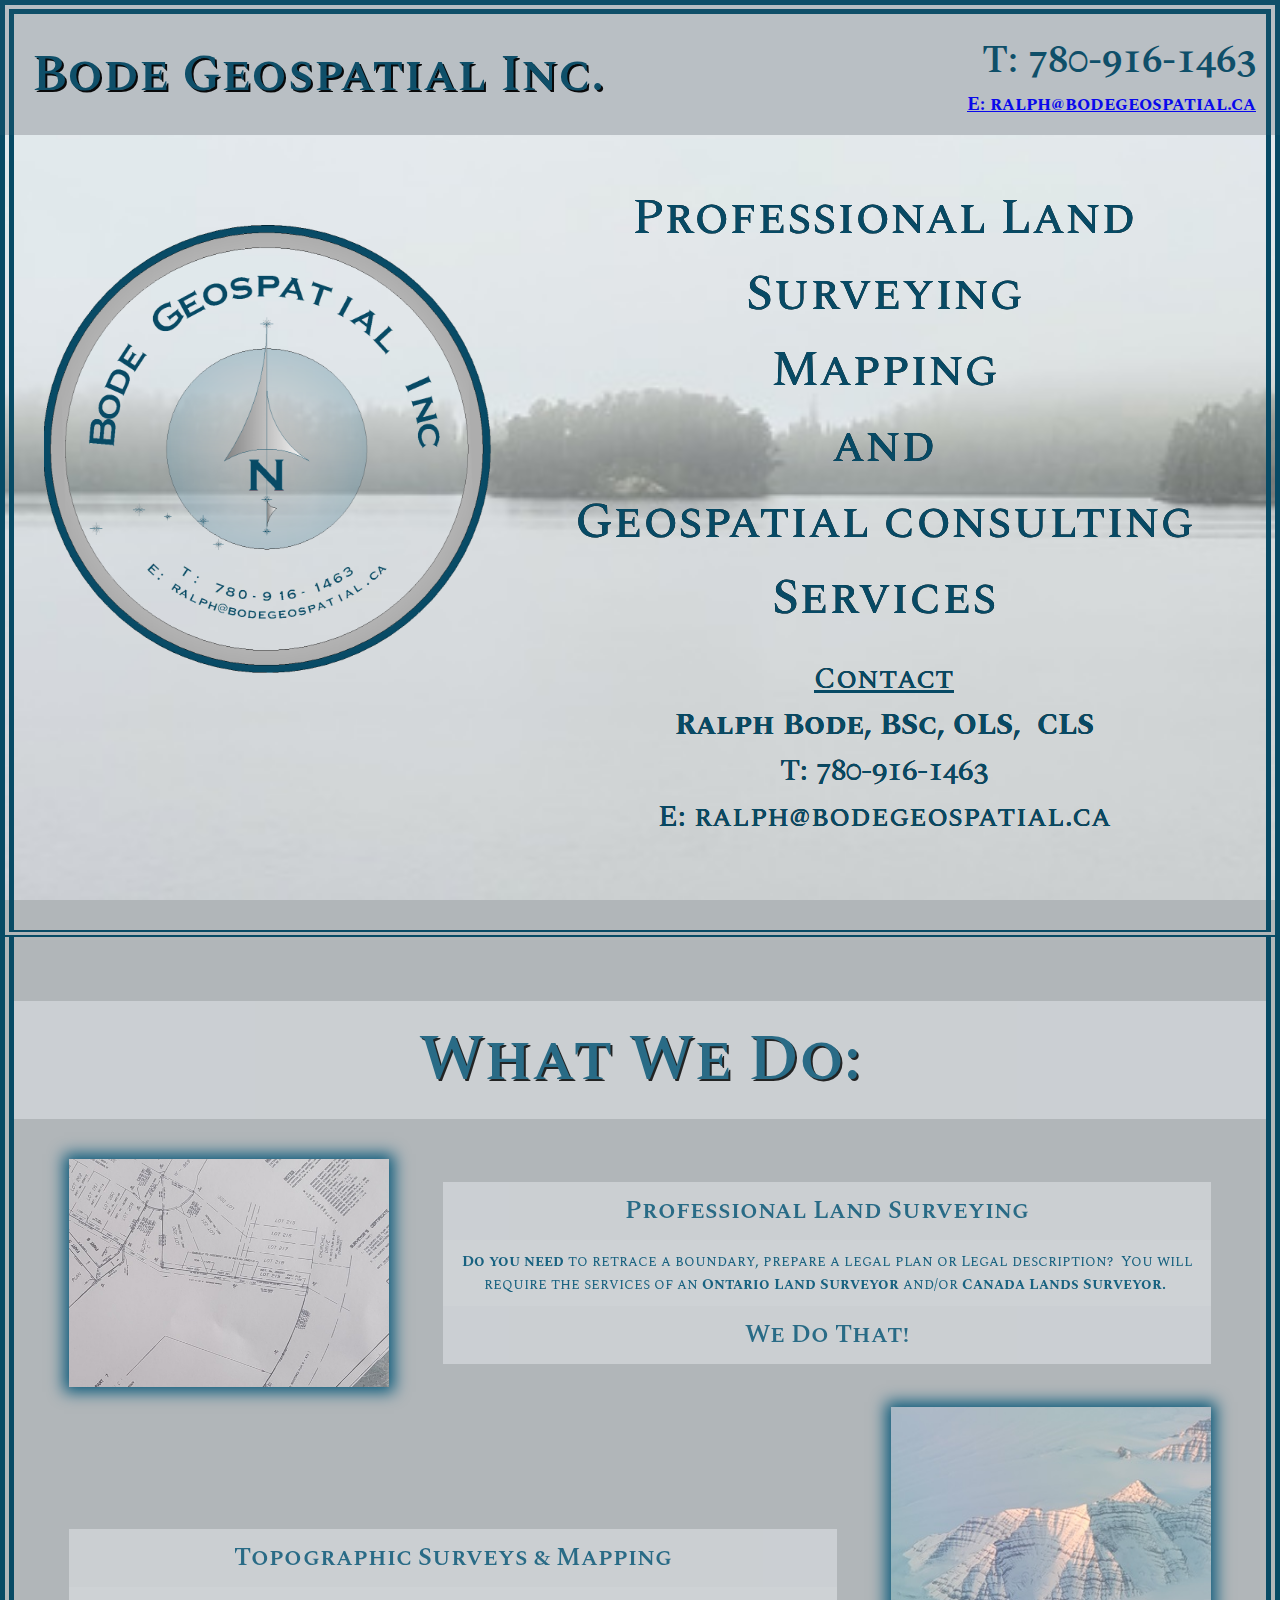
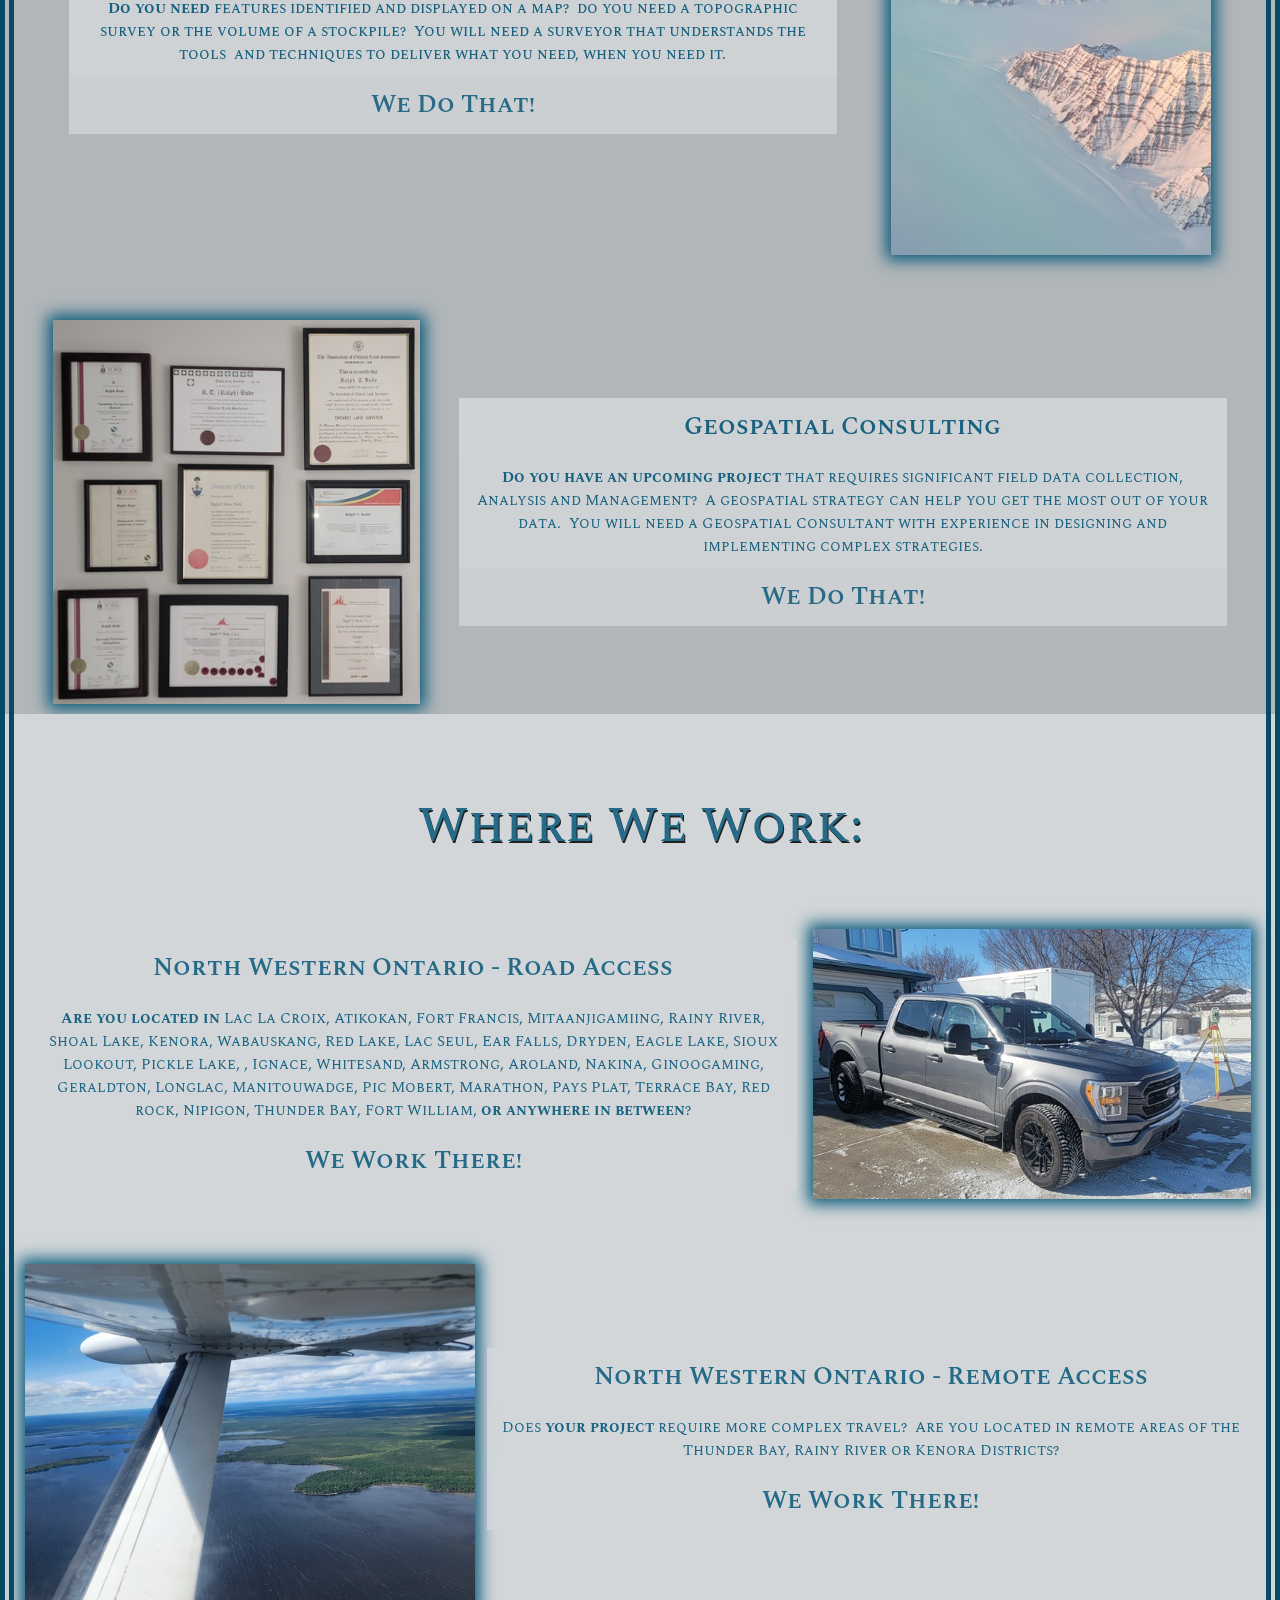
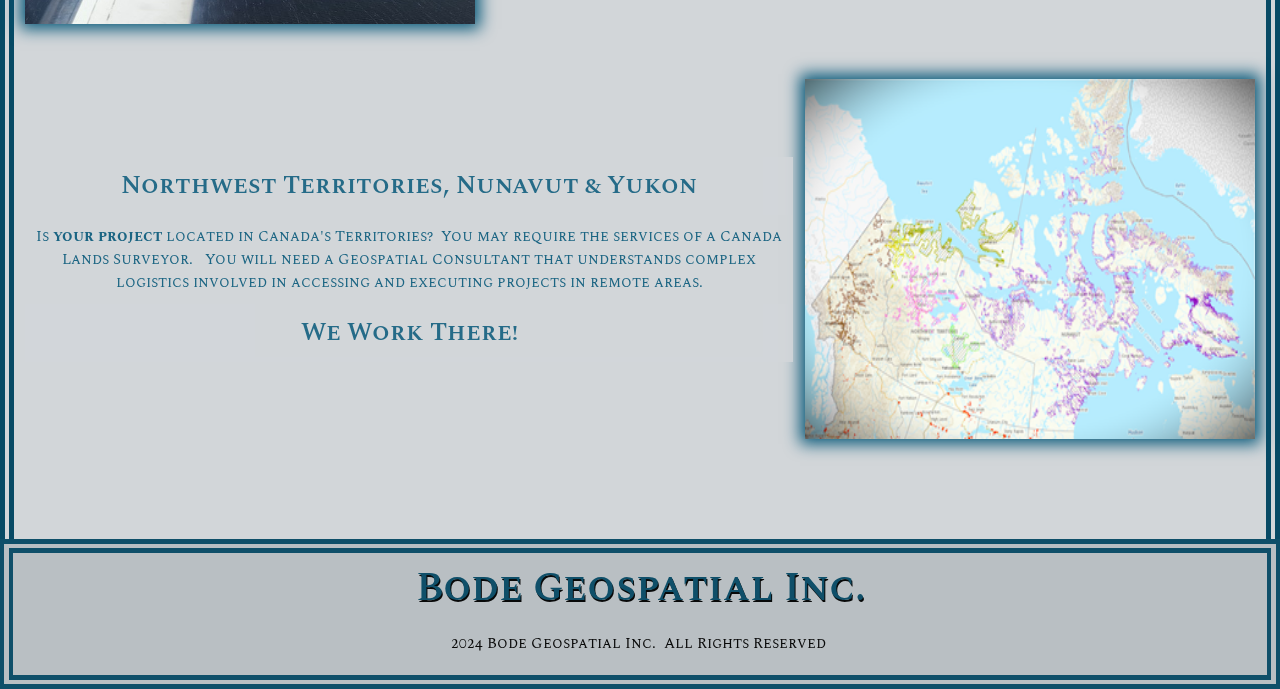
==== index.html @ edf8fe83 "Add files via upload" ====
<!DOCTYPE html>
<html lang="En">
<head>
<meta charset="UTF-8">
<link rel="stylesheet" href="./css/index-a00a3bfc1558c7605ed53b1653be57ac9bcfad22582eb0dd59c2060a86aa2cf5.css" />
<!-- For all browsers -->
<link rel="icon" type="image/png" sizes="32x32" href="assets/BGI-favicon-32x32.png">
<link rel="icon" type="image/png" sizes="16x16" href="assets/BGI-favicon-16x16.png">

<!-- For Google and Android -->
<link rel="icon" type="image/png" sizes="48x48" href="assets/BGI-favicon-48x48.png">
<link rel="icon" type="image/png" sizes="192x192" href="assets/BGI-favicon-192x192.png">

<!-- For iPad -->
<link rel="apple-touch-icon" type="image/png" sizes="167x167" href="assets/BGI-favicon-167x167.png">
<!-- For iPhone -->
<link rel="apple-touch-icon" type="image/png" sizes="180x180" href="assets/BGI-favicon-180x180.png">

<title>Land Surveys (Ontario & Canada Lands), Mapping & Geospatial Consulting</title>
<link rel="icon" href="/assets/" />
<meta name="description" property="description" content="Ontario Land Surveying, Canada Lands Surveying, Mapping & Geospatial Consulting throughout Northwestern Ontario, Yukon, Northwest Territories & Nunavut"/>
<meta name="og:title" property="og:title" content="Need a Canada/Ontario Land Surveyor that loves remote work?  "/>
<meta name="og:description" property="og:description" content="Bode Geospatial Inc: Remote Canada/Ontario Land Surveying Projects?  We do that!"/>
<meta name="og:image" property="og:image" content="http://bodegeospatial.ca/assets/BGI_Social_Media_510x510.jpg"/>
<link href="https://fonts.googleapis.com" rel="preconnect" ><link href="https://fonts.gstatic.com" rel="preconnect" crossorigin ><link href="https://fonts.googleapis.com/css?family=Balthazar:regular&display=swap" rel="stylesheet" ><link href="https://fonts.googleapis.com/css?family=Spectral+SC:regular,italic&display=swap" rel="stylesheet" ></head>
<body id="iu6t"><div id="iplan2"><b id="izwu3r">Bode Geospatial Inc.</b><div id="i4u4el"><div id="iwpbka">T: 780-916-1463</div><A href="mailto:" id="i9go5c">E: ralph@bodegeospatial.ca</A></div></div><div id="iuqq"><img id="ilrx" src="./assets/BGI_Logo_Round-Model_Rev0.png"/><SECTION id="Section" title="Section" class="Section"><DIV id="ijgl">Professional Land Surveying<br/>Mapping<br/>and <br/>Geospatial consulting Services<span id="i9r2w"></span><br/></DIV><DIV id="inth"><u>Contact</u><br/><b id="ihrnk">Ralph Bode, BSc, OLS,  CLS</b><br/>T: 780-916-1463<br/>E: ralph@bodegeospatial.ca</DIV></SECTION></div><div id="ijc5v"><div id="iehhf">What We Do:</div><div id="iylvx"><img id="i2t7f" src="./assets/BGI_Website_Plan_Partial.jpg"/><div id="iujfu"><div id="id6t1">Professional Land Surveying</div><div id="it0vo"><b id="ia8x4">Do you need</b> to retrace a boundary, prepare a legal plan or Legal description?  You will require the services of an <b id="ibmlp">Ontario Land Surveyor</b> and/or <b id="iskwu">Canada Lands Surveyor. </b></div><div id="ityxq">We Do That!</div></div></div><div id="iy2h5"><div id="ijglk"><div id="ikcd5">Topographic Surveys &amp; Mapping</div><div id="ir5dg"><b>Do you need</b> features identified and displayed on a map?  do you need a topographic survey or the volume of a stockpile?  You will need a surveyor that understands the tools  and techniques to deliver what you need, when you need it.</div><div id="iiogw">We Do That!</div></div><img src="./assets/BGI_Website_Greenland2.jpg" id="imn5i"/></div><div id="ioemj"><img src="./assets/BGI_Website_Licenses2.jpg" id="i0b0r"/><div id="ikgnr"><div id="ij839">Geospatial Consulting<br/></div><div id="i2fxy"><b id="iyngu">Do you have an upcoming project</b> that requires significant field data collection, Analysis and Management?  A geospatial strategy can help you get the most out of your data.  You will need a Geospatial Consultant with experience in designing and implementing complex strategies.</div><div id="i3ugt">We Do That!</div></div></div></div><div id="i4h02"><div id="ivlsh">Where We Work:</div><div id="iyse9"><div id="igr0y"><div id="i04fx">North Western Ontario - Road Access</div><div id="ikonh"><b id="it7th">Are you located in</b> Lac La Croix, Atikokan, Fort Francis, Mitaanjigamiing, Rainy River, Shoal Lake, Kenora, Wabauskang, Red Lake, Lac Seul, Ear Falls, Dryden, Eagle Lake, Sioux Lookout, Pickle Lake, , Ignace, Whitesand, Armstrong, Aroland, Nakina, Ginoogaming, Geraldton, Longlac, Manitouwadge, Pic Mobert, Marathon, Pays Plat, Terrace Bay, Red rock, Nipigon, Thunder Bay, Fort William, <b id="i9mhh">or anywhere in between</b>?</div><div id="idnxh">We Work There!</div></div><img src="./assets/BGI_Website_TruckTrailer_Logo.jpeg" id="i6o1d"/></div><div id="iypsm"><img src="./assets/BGI_Website_Airplane.jpg" id="ijr9v"/><div id="iim93"><div id="innvn">North Western Ontario - Remote Access</div><div id="ipxv7">Does <b id="ilrqsy">your project</b> require more complex travel?  Are you located in remote areas of the Thunder Bay, Rainy River or Kenora Districts?</div><div id="iq056">We Work There!</div></div></div><div id="ij0ru"><div id="i91f9"><div id="iyr5n">Northwest Territories, Nunavut &amp; Yukon<br/></div><div id="i2oil">Is <b id="imn2io">your project</b> located in Canada's Territories?  You may require the services of a Canada Lands Surveyor.   You will need a Geospatial Consultant that understands complex logistics involved in accessing and executing projects in remote areas.</div><div id="iar0e">We Work There!</div></div><img src="./assets/BGI_Website_TerritoryMap.png" id="izjro"/></div></div><div id="i4cft"><b id="iswt9p">Bode Geospatial Inc.</b><span id="ico9js">2024 Bode Geospatial Inc.  All Rights Reserved </span><div id="i00ad2"></div></div></body>
</html>
---- css/index-a00a3bfc1558c7605ed53b1653be57ac9bcfad22582eb0dd59c2060a86aa2cf5.css ----
* { box-sizing: border-box; } body {margin: 0;}#iuqq{min-height:15vh;background-repeat:repeat;background-position:center top;background-attachment:fixed;background-size:cover;background-image:url(../assets/BGI_Website_FoggyLake.jpg);border:13px none #074a65;height:auto;display:flex;flex-direction:row;align-items:stretch;font-family:"Balthazar", serif;font-weight:800;color:#08597a;flex-wrap:nowrap;max-width:100%;justify-content:space-between;background-color:#d2d6d9;border-top:0px solid #074a65;border-right:14px double #074a65;border-left:14px double #074a65;border-bottom:7px double #074a65;padding:0px 0px 0px 0px;margin:0 0px 0px 0px;width:100%;position:relative;top:15vh;font-size:4px;}#Section{float:none;max-width:auto;border:0px solid #dd1414;position:static;flex-basis:auto;order:0;align-self:auto;left:auto;display:flex;flex-direction:row;margin:5vh 0px 10vh 0px;justify-content:space-around;color:#074a65;font-family:"Spectral SC", serif;text-shadow:0px 0px 0px black;flex-wrap:wrap;align-items:center;align-content:space-between;text-align:center;font-size:3vw;padding:0vh 30px 0vh 30px;height:auto;}#ijgl{padding:0vh 0px 0vh 0px;text-align:center;word-break:normal;font-family:"Spectral SC", serif;flex-grow:0;float:none;font-weight:500;font-size:50px;text-shadow:0px 0px 0 black;}#inth{padding:20px 0px 0px 0px;float:none;text-align:center;font-family:"Spectral SC", serif;font-weight:500;font-size:30px;}#ilrx{color:black;display:flex;position:relative;top:10vh;width:35vw;height:35vw;object-position:left center;float:none;flex-direction:row;justify-content:center;flex-grow:0;object-fit:fill;padding:0px 0px 0px 0px;margin:0px 10px 0px 30px;}#iu6t{background-repeat:repeat;background-position:left top;background-attachment:scroll;background-size:auto;background-image:none;background-color:#b1b6b9;}#ijc5v{min-height:100px;background-color:#d2d6d9;border-left:14px double #074a65;border-right:14px double #074a65;max-width:auto;display:block;flex-direction:column;flex-wrap:nowrap;justify-content:flex-start;padding:5% 0px 0px 0px;background-repeat:repeat;background-position:left top;background-attachment:fixed;background-size:cover;background-image:url(../assets/BGI_Website_Calculator.jpg);position:relative;margin:0px 0 0 0;top:15vh;}#iehhf{padding:10px 10px 10px 10px;height:auto;font-family:"Spectral SC", serif;font-size:5vw;color:#08597a;text-align:center;margin:0px 0px 30px 0px;flex-basis:auto;position:static;bottom:auto;outline:medium none none;background-color:#d2d6d9;opacity:0.8;font-weight:600;text-shadow:1.5px 1.5px 0px black;width:100%;display:block;align-self:center;}#iylvx{min-height:100px;display:flex;position:relative;flex-direction:row;flex-wrap:wrap-reverse;justify-content:space-evenly;align-content:space-between;align-items:center;padding:0 auto auto auto;margin:0px 0px 0px 0px;top:auto;}#i2t7f{color:black;max-width:25vw;height:auto;width:25vw;display:block;position:static;flex-wrap:nowrap;align-content:flex-start;margin:10px 0px 10px 0px;background-color:#d2d6d9;object-fit:fill;box-shadow:0px 0px 15px 5px #08597a ;flex-basis:auto;}#it0vo{padding:10px;float:none;width:60vw;text-align:center;font-family:"Spectral SC", serif;font-size:15px;position:static;background-color:#d2d6d9;opacity:0.9;color:#08597a;}#id6t1{padding:10px;float:none;text-align:center;width:60vw;font-size:25px;font-family:"Spectral SC", serif;font-weight:600;display:block;position:static;align-items:center;justify-content:center;background-color:#d2d6d9;opacity:0.8;z-index:1;color:#08597a;}#ityxq{padding:10px 10px 10px 10px;float:none;width:60vw;text-align:center;font-family:"Spectral SC", serif;font-weight:600;font-size:25px;display:block;position:static;background-color:#d2d6d9;opacity:0.8;color:#08597a;}#ij839{padding:10px;float:none;text-align:center;width:60vw;font-size:25px;font-family:"Spectral SC", serif;font-weight:600;position:static;display:block;justify-content:center;opacity:0.9;background-color:#d2d6d9;color:#08597a;}#i2fxy{padding:10px;float:none;width:60vw;text-align:center;font-family:"Spectral SC", serif;font-size:15px;background-color:#d2d6d9;border-top:0px solid;opacity:0.9;color:#08597a;}#iiogw{padding:10px;float:none;width:60vw;text-align:center;font-family:"Spectral SC", serif;font-weight:600;font-size:25px;background-color:#d2d6d9;opacity:0.8;color:#08597a;}#i0b0r{color:black;max-width:30vw;height:30vw;width:auto;margin:10px 0px 10px 0px;box-shadow:0 0 15px 5px #08597a ;flex-basis:auto;}#ioemj{min-height:100px;display:flex;position:relative;justify-content:space-evenly;align-items:center;height:auto;margin:0px 0px 0px 0px;align-content:space-between;padding:5vh 0px 0px 0px;flex-wrap:wrap-reverse;}#ikcd5{padding:10px;float:none;text-align:center;width:60vw;font-size:25px;font-family:"Spectral SC", serif;font-weight:600;background-color:#d2d6d9;opacity:0.8;color:#08597a;}#ir5dg{padding:10px;float:none;width:60vw;text-align:center;font-family:"Spectral SC", serif;font-size:15px;background-color:#d2d6d9;opacity:0.9;font-weight:500;color:#08597a;}#imn5i{color:black;max-width:25vw;height:auto;width:25vw;float:none;display:block;justify-content:center;position:static;flex-basis:auto;margin:10px 0px 10px 0px;box-shadow:0 0 15px 5px #08597a ;}#iy2h5{min-height:100px;display:flex;position:relative;height:auto;align-items:center;justify-content:space-evenly;align-content:space-between;padding:5vh auto auto auto;margin:0px 0px 0px 0px;flex-direction:row;flex-wrap:wrap;}#ivlsh{padding:10px 10px 10px 10px;height:auto;font-family:"Spectral SC", serif;font-size:50px;color:#08597a;text-align:center;margin:0px 0px 0vh 0px;column-count:1;border-top:1 solid;background-color:#d2d6d9;font-weight:500;opacity:0.85;text-shadow:1.5px 1.5px 0 black;width:100%;top:auto;position:relative;}#i04fx{padding:10px;float:none;text-align:center;width:60vw;font-size:25px;font-family:"Spectral SC", serif;font-weight:600;background-color:#d2d6d9;opacity:0.85;color:#08597a;}#ikonh{padding:10px;float:none;width:60vw;text-align:center;font-family:"Spectral SC", serif;font-size:15px;background-color:#d2d6d9;opacity:0.9;color:#08597a;}#idnxh{padding:10px;float:none;width:60vw;text-align:center;font-family:"Spectral SC", serif;font-weight:600;font-size:25px;background-color:#d2d6d9;opacity:0.85;color:#08597a;}#i6o1d{color:black;max-width:40vw;height:30vh;width:auto;margin:10px 0px 10px 0px;box-shadow:0 0 15px 5px #08597a ;}#iyse9{min-height:100px;display:flex;position:relative;justify-content:space-evenly;align-items:center;align-content:space-between;padding:5vh 0px 0px 0px;}#innvn{padding:10px;float:none;text-align:center;width:60vw;font-size:25px;font-family:"Spectral SC", serif;font-weight:600;background-color:#d2d6d9;opacity:0.85;color:#08597a;}#ipxv7{padding:10px;float:none;width:60vw;text-align:center;font-family:"Spectral SC", serif;font-size:15px;background-color:#d2d6d9;opacity:0.9;color:#08597a;}#iq056{padding:10px;float:none;width:60vw;text-align:center;font-family:"Spectral SC", serif;font-weight:600;font-size:25px;background-color:#d2d6d9;opacity:0.85;color:#08597a;}#ijr9v{color:black;max-width:50vw;height:40vh;width:50vh;float:none;margin:10px 0px 0px 0px;box-shadow:0 0 15px 5px #08597a ;padding:0px 0px 0px 0px;}#iypsm{min-height:100px;align-self:auto;position:relative;display:flex;justify-content:space-evenly;align-items:center;align-content:space-around;padding:5vh 0px 0px 0px;}#iyr5n{padding:10px;float:none;text-align:center;width:60vw;font-size:25px;font-family:"Spectral SC", serif;font-weight:600;background-color:#d2d6d9;opacity:0.85;color:#08597a;}#i2oil{padding:10px;float:none;width:60vw;text-align:center;font-family:"Spectral SC", serif;font-size:15px;background-color:#d2d6d9;opacity:0.9;color:#08597a;}#iar0e{padding:10px;float:none;width:60vw;text-align:center;font-family:"Spectral SC", serif;font-weight:600;font-size:25px;background-color:#d2d6d9;opacity:0.85;color:#08597a;}#izjro{color:black;max-width:50vw;height:40vh;width:50vh;margin:10px 0px 10px 0;box-shadow:0 0 15px 5px #08597a ;padding:0px 0px 0px 0;}#ij0ru{min-height:100px;display:flex;position:relative;justify-content:space-evenly;align-items:center;align-content:space-around;padding:5vh 0px 10vh 0px;}#i4h02{min-height:100px;background-color:#d2d6d9;border-left:14px double #074a65;border-right:14px double #074a65;height:auto;position:relative;display:block;flex-direction:column;margin:0 0px 0px 0px;align-content:flex-start;flex-wrap:nowrap;align-items:center;padding:5% 0px 0px 0px;background-repeat:repeat;background-position:left top;background-attachment:fixed;background-size:cover;background-image:url(../assets/BGI_Website_BearingTree.jpg);top:15vh;}#iujfu{min-height:100px;width:auto;display:block;flex-direction:column;justify-content:flex-start;align-items:center;padding:0px 0 0 0;}#ijglk{min-height:100px;flex-basis:auto;padding:0px 0px 0px 0px;}#ikgnr{min-height:100px;display:block;position:static;flex-direction:column;padding:0px 0 0 0;}#i3ugt{padding:10px;float:none;width:60vw;text-align:center;font-family:"Spectral SC", serif;font-weight:600;font-size:25px;background-color:#d2d6d9;opacity:0.8;position:static;color:#08597a;}#igr0y{min-height:100px;padding:0px 0 0 0;}#iim93{min-height:100px;}#i91f9{min-height:100px;}#i4cft{min-height:150px;position:relative;height:150px;display:flex;justify-content:space-evenly;align-content:center;align-items:center;max-width:auto;width:100%;border:13px double #074a65;z-index:10;background-color:#bac0c4;opacity:0.95;font-family:"Spectral SC", serif;flex-direction:column;border-top:14px double #074a65;border-bottom:14px double #074a65;border-left:1 double;top:15vh;}#iswt9p{font-family:"Spectral SC", serif;font-weight:600;font-size:40px;text-shadow:1.5px 1.5px 0 black;color:#074a65;padding:5px 0px 0px 0px;margin:0px 0px 0px 0px;display:flex;align-content:space-around;height:10vh;justify-content:center;width:100%;}#izwu3r{font-family:"Spectral SC", serif;font-weight:600;font-size:4vw;text-shadow:1.5px 1.5px 0 black;height:auto;position:static;text-align:left;display:flex;align-items:center;color:#074a65;justify-content:center;align-content:flex-start;padding:0vh 2vh 0px 2vh;}#iwpbka{padding:1.5vh 10px 0px 10px;font-weight:600;font-family:"Spectral SC", serif;height:auto;font-size:3vw;color:#074a65;}#i9go5c{padding:0px 10px 1.5vh 10px;font-weight:700;font-family:"Spectral SC", serif;height:auto;font-size:1.5vw;}#iplan2{min-height:100px;position:fixed;height:15vh;display:flex;justify-content:space-between;align-content:stretch;align-items:center;max-width:100%;width:100%;border:13px double #074a65;z-index:10;background-color:#bac0c4;opacity:0.95;font-family:"Spectral SC", serif;flex-direction:row;border-top:14px double #074a65;border-bottom:0px solid;border-left:14px double #074a65;border-right:14px double #074a65;flex-wrap:nowrap;}#i00ad2{padding:0px 0px 10px 0px;font-family:"Spectral SC", serif;font-size:4vh;font-weight:600;display:flex;justify-content:center;align-content:flex-end;margin:0 0 10px 0;}#i4u4el{min-height:50px;display:flex;flex-direction:column;justify-content:flex-start;align-items:flex-end;align-content:space-around;}#ico9js{font-size:15px;}@media (max-width: 992px){#ivlsh{position:relative;padding:10px 10px 10px 10px;}#iehhf{position:relative;padding:10px 10px 10px 10px;margin:auto 0px 5% 0px;height:auto;top:auto;flex-basis:auto;width:100%;}#ijc5v{padding:5vh 0px 0px 0px;display:flex;position:relative;justify-content:space-between;align-items:stretch;align-content:center;flex-direction:column;background-repeat:repeat;background-position:left top;background-attachment:fixed;background-size:cover;background-image:url(../assets/BGI_Website_Calculator.jpg);top:15vh;}#ij0ru{justify-content:space-around;align-content:stretch;align-items:center;padding:5vh 0px 10vh 0px;flex-wrap:wrap;margin:5vh 0px 0px 0px;}#iuqq{border-top:7px none #074a65;position:relative;display:flex;background-repeat:repeat;background-position:center top;background-attachment:fixed;background-size:cover;background-image:url(../assets/BGI_Website_FoggyLake.jpg);flex-wrap:wrap;justify-content:center;min-height:auto;top:20vh;max-width:auto;width:auto;}#iylvx{align-content:space-around;flex-wrap:wrap-reverse;justify-content:center;padding:5vh auto 5vh auto;display:flex;align-self:center;flex-basis:auto;margin:0vh 0px auto 0px;position:relative;align-items:center;}#i6o1d{width:60%;height:auto;position:relative;max-width:60%;}#iyse9{align-content:space-around;align-items:stretch;flex-wrap:wrap;}#ijr9v{max-width:50%;width:50%;height:auto;}#iypsm{flex-wrap:wrap-reverse;padding:5vh 0px 0px 0px;}#iy2h5{flex-wrap:wrap;padding:0vh auto 0vh auto;align-content:space-around;align-items:center;margin:5vh 0px auto 0px;}#ioemj{flex-wrap:wrap-reverse;align-items:center;align-content:space-around;margin:auto 0px auto 0px;}#i2t7f{align-content:center;align-items:center;height:auto;width:60%;max-width:60%;}#imn5i{height:50vh;width:60%;max-width:60%;margin:10px 0px 10px 0px;}#izjro{width:60%;height:auto;max-width:60%;}#i0b0r{height:auto;width:50%;max-width:50%;}#id6t1{position:relative;width:70vw;font-size:30px;padding:auto auto auto auto;}#iswt9p{font-size:2.5em;}#i4cft{height:13vh;width:auto;max-width:auto;top:15vh;}#ilrx{height:40vw;top:5vh;width:40vw;padding:0 0px 0px 0px;margin:20px 10px 20px 10px;}#ij839{width:50vw;font-size:30px;}#iujfu{display:flex;width:80vw;}#it0vo{width:80vw;font-size:20px;}#ityxq{width:30vw;font-size:20px;}#iiogw{width:30vw;font-size:30px;}#ikcd5{width:60vw;font-size:30px;}#ijglk{display:flex;flex-direction:column;width:80vw;align-items:center;}#ir5dg{width:80vw;font-size:20px;}#ikgnr{display:flex;align-items:center;width:80vw;}#i2fxy{width:80vw;font-size:20px;}#i3ugt{font-size:30px;width:30vw;}#i04fx{font-size:30px;width:70vw;}#igr0y{display:flex;align-items:center;width:80vw;flex-direction:column;}#ikonh{font-size:20px;width:80vw;}#idnxh{width:30vw;font-size:30px;}#innvn{width:70vw;font-size:30px;}#iim93{display:flex;flex-direction:column;align-items:center;width:80vw;}#ipxv7{font-size:20px;width:80vw;}#iq056{font-size:30px;width:50vw;}#iyr5n{width:70vw;font-size:30px;}#i91f9{display:flex;flex-direction:column;align-items:center;width:80vw;}#i2oil{font-size:20px;width:80vw;}#iar0e{font-size:30px;width:30vw;}#i00ad2{font-size:0.5vh;}#izwu3r{font-size:5vw;padding:0vh 0vh 0px 0vh;width:100%;overflow:hidden;}#i4h02{background-repeat:repeat;background-position:left top;background-attachment:fixed;background-size:cover;background-image:url(../assets/BGI_Website_BearingTree.jpg);position:relative;top:15vh;}#iplan2{min-height:20vh;flex-direction:column;justify-content:space-between;align-items:center;height:15vh;top:auto;flex-wrap:nowrap;max-width:auto;overflow:auto;}#Section{height:auto;width:auto;margin:5vh 0px 5vh 0px;}#ijgl{display:flex;flex-wrap:wrap;font-size:5vh;align-items:center;align-content:center;}#inth{font-size:3vh;}#i4u4el{justify-content:center;align-items:center;margin:0px 0px 1.5vh 0px;padding:0px 0px 0 0px;}#i9go5c{font-size:2vw;}#iwpbka{font-size:3vw;padding:0vh 10px 0px 10px;}}@media (max-width: 768px){#ilrx{top:5vh;margin:auto auto 10% auto;}#izjro{width:80%;max-width:80%;height:auto;}#i2t7f{width:60%;max-width:60%;height:auto;}#imn5i{max-width:60%;height:auto;width:60%;margin:10px 0px 10px 0px;}#ijgl{padding:5vh 0px 0 0px;}#i9go5c{font-size:2.5vw;padding:0px 10px 0 10px;}#iuqq{width:auto;position:relative;top:150px;}#izwu3r{display:flex;width:100%;font-size:5vw;flex-wrap:wrap;flex-direction:row;align-content:stretch;padding:0.5vh auto 0px auto;}#inth{font-size:4vw;padding:20px 0px 60px 0px;}#Section{height:50%;position:static;justify-content:center;align-content:flex-start;align-items:center;padding:0vh 30px 0vh 30px;margin:0vh 0px 10vh 0px;}#id6t1{width:70vw;display:flex;font-size:4vw;color:#074a65;}#iujfu{width:80%;display:flex;}#it0vo{width:80vw;font-size:2.5vw;color:#074a65;}#ityxq{font-size:3vw;color:#074a65;}#ikcd5{width:80vw;font-size:4vw;color:#074a65;}#ijglk{display:flex;width:80vw;flex-direction:column;align-items:center;}#ir5dg{width:80vw;font-size:2.5vw;color:#074a65;}#iiogw{font-size:3vw;color:#074a65;}#ij839{font-size:4vw;width:60vw;color:#074a65;}#ikgnr{display:flex;align-items:center;width:80vw;}#iplan2{align-content:stretch;flex-direction:column;align-items:center;justify-content:space-between;height:150px;width:100%;max-width:auto;}#iwpbka{display:flex;justify-content:center;color:#074a65;font-size:4.5vw;padding:5px 10px 0px 10px;}#iyr5n{font-size:4vw;color:#074a65;}#i2fxy{font-size:2.5vw;color:#074a65;}#i3ugt{color:#074a65;}#i04fx{width:80vw;font-size:3.5vw;color:#074a65;}#innvn{font-size:3.5vw;width:80vw;color:#074a65;}#ipxv7{font-size:2.5vw;color:#074a65;}#ikonh{font-size:2.5vw;color:#074a65;}#i2oil{font-size:2.5vw;color:#074a65;}#i0b0r{width:60%;height:auto;max-width:60%;margin:10px 0px 10px 0px;}#i6o1d{width:80%;max-width:80%;}#ijr9v{width:60%;max-width:60%;height:auto;}#iq056{color:#074a65;}#iar0e{color:#074a65;}#iehhf{margin:auto auto 5% auto;width:100%;position:static;display:block;}#ijc5v{padding:5% 0px 0px 0px;position:relative;top:20vh;}#ivlsh{width:100%;position:static;}#i00ad2{flex-direction:row;}#i4u4el{align-items:center;padding:0px 0px 2vh 0px;margin:0px 0px 0px 0px;}#i4h02{position:relative;}}@media (max-width: 480px){#iuqq{justify-content:space-evenly;flex-direction:row;width:100%;display:flex;position:relative;top:150px;max-width:auto;}#ijgl{font-size:25px;padding:30px 0px 10px 0px;position:static;}#iwpbka{padding:auto auto 50px auto;display:flex;flex-direction:column;justify-content:flex-start;height:15px;font-size:20px;align-items:flex-end;align-content:center;position:relative;color:#074a65;margin:0px 0px 10px 0px;}#i9go5c{padding:5px 2px 5px 10px;font-size:4vw;display:flex;position:relative;top:5px;justify-content:flex-start;}#izwu3r{width:100%;display:flex;justify-content:center;align-items:center;align-content:flex-start;font-size:3vh;height:20px;flex-wrap:nowrap;position:relative;font-weight:700;}#iplan2{flex-direction:column;justify-content:space-evenly;align-items:center;align-content:stretch;flex-wrap:nowrap;display:flex;max-width:auto;width:100%;min-height:15vh;height:150px;}#Section{margin:1vh 0px 30px 0;padding:0px 0px 2vh 0px;height:60vh;align-content:center;}#iswt9p{height:20px;width:100%;font-size:2.5vh;align-items:center;justify-content:center;}#iehhf{padding:10px 10px 10px 10px;margin:auto 0px 2vh 0px;height:auto;font-size:30px;text-shadow:1px 1px 0px black;display:flex;justify-content:center;align-items:center;position:static;width:100%;}#id6t1{font-size:20px;position:static;width:250px;}#it0vo{font-size:15px;}#ityxq{font-size:20px;width:200px;}#i2t7f{width:90%;height:auto;max-width:90%;}#ikcd5{font-size:20px;}#ir5dg{font-size:15px;}#iiogw{font-size:20px;width:200px;}#ij839{font-size:20px;}#i2fxy{font-size:15px;}#i3ugt{font-size:20px;width:200px;}#i0b0r{width:90%;max-width:90%;margin:10px 0px 10px 0;}#ivlsh{padding:10px 10px 10vw 10px;font-size:25px;margin:auto 0px auto 0px;text-shadow:1px 1px 0px black;height:8vh;}#iyse9{padding:2vh 0px 0px 0px;}#ikonh{font-size:15px;}#idnxh{font-size:20px;width:200px;}#i04fx{font-size:20px;}#innvn{font-size:20px;}#i6o1d{width:90%;max-width:90%;}#ijr9v{max-width:90%;width:90%;}#izjro{width:90%;max-width:90%;height:auto;}#i4u4el{align-items:center;padding:0px 0px 0vh 0px;margin:0px 0px 0px 0px;align-content:space-between;justify-content:center;}#i2oil{width:80%;max-width:80%;font-size:15px;}#imn5i{width:90%;max-width:90%;margin:10px 0px 10px 0px;}#ilrx{margin:0px 0px 0px 0;display:block;width:50vw;height:50vw;}#i00ad2{padding:0px 0px 10px 0px;}#inth{position:static;padding:20px 0px 5px 0px;}#ijc5v{justify-content:center;}#i4cft{justify-content:space-evenly;}#ico9js{font-size:3vw;}#ipxv7{font-size:15px;}#iq056{font-size:20px;width:200px;}#iyr5n{font-size:20px;}#iar0e{font-size:20px;width:200px;}}
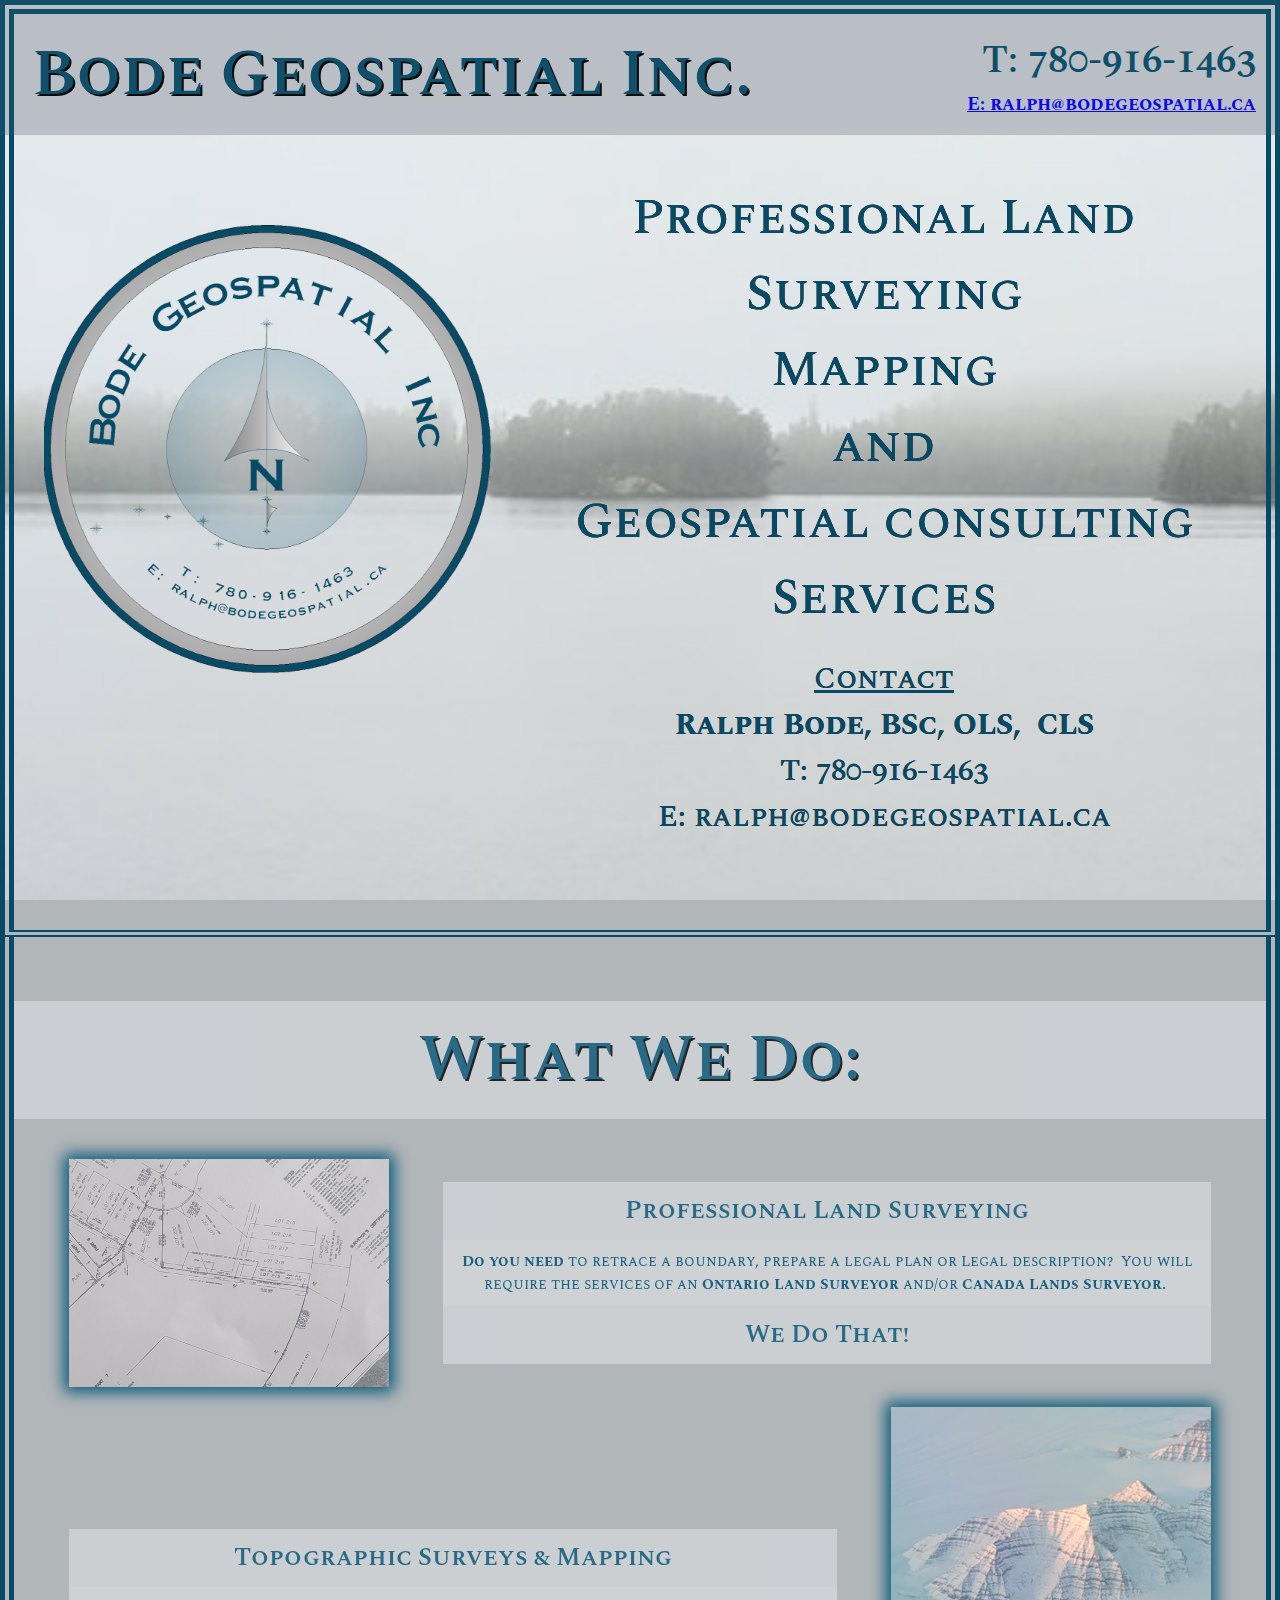
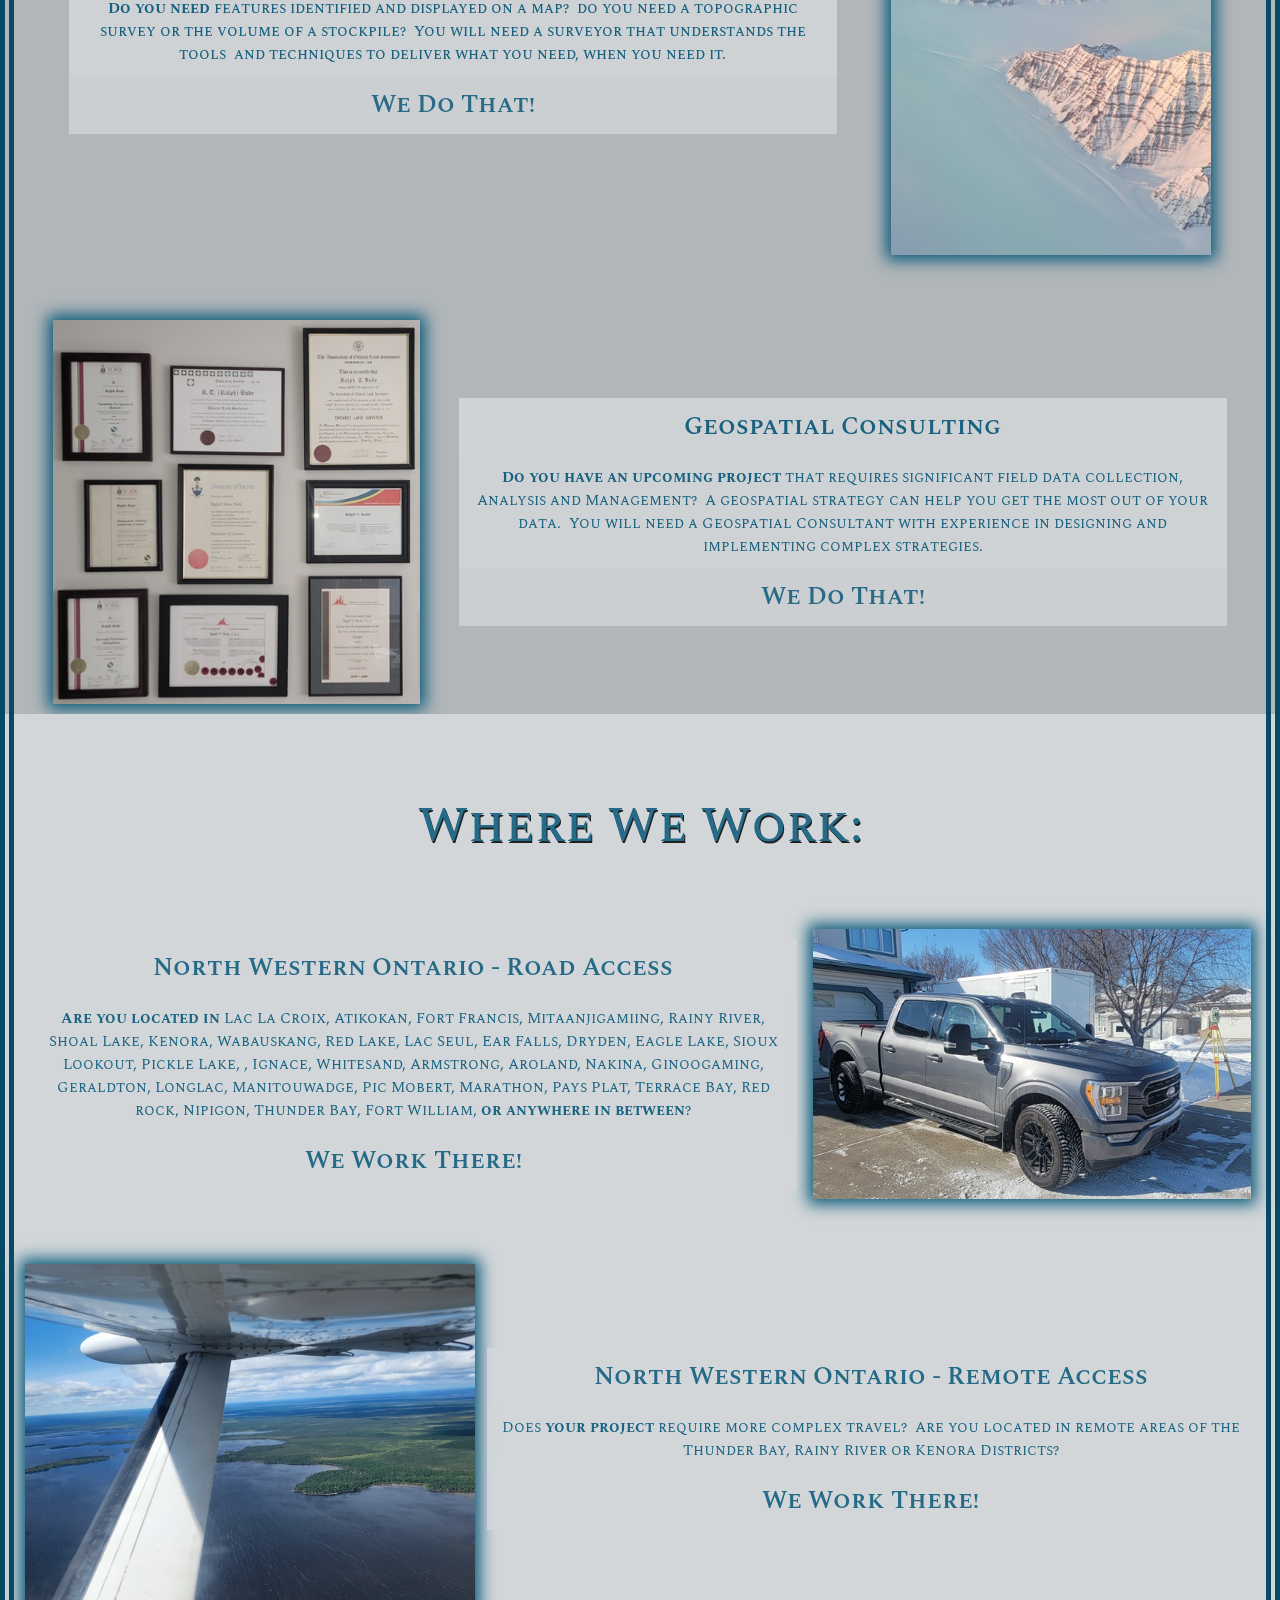
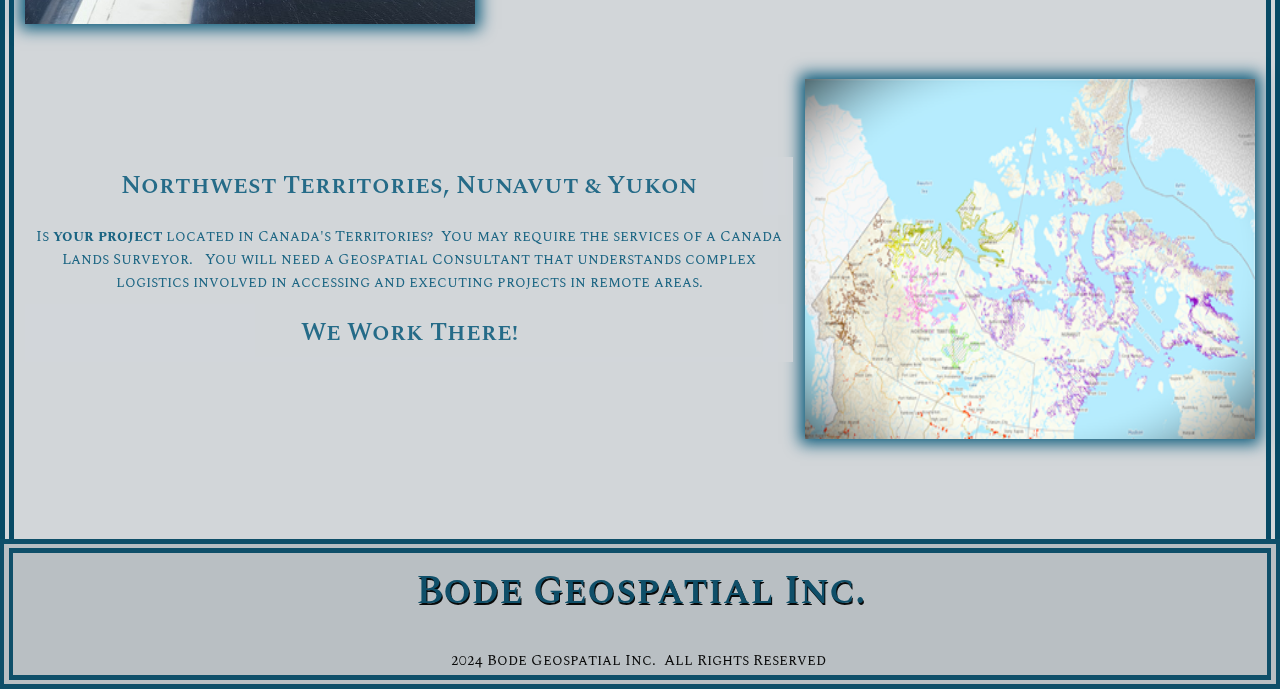
==== commit f3ec3c1d: "Add files via upload" ====
--- a/index.html
+++ b/index.html
@@ -2,7 +2,7 @@
 <html lang="En">
 <head>
 <meta charset="UTF-8">
-<link rel="stylesheet" href="./css/index-a00a3bfc1558c7605ed53b1653be57ac9bcfad22582eb0dd59c2060a86aa2cf5.css" />
+<link rel="stylesheet" href="./css/index-9cb83fea4a11711ebadbb308d36b251914021df65a96cb7b2bea9d73fd913fc5.css" />
 <!-- For all browsers -->
 <link rel="icon" type="image/png" sizes="32x32" href="assets/BGI-favicon-32x32.png">
 <link rel="icon" type="image/png" sizes="16x16" href="assets/BGI-favicon-16x16.png">
@@ -23,5 +23,5 @@
 <meta name="og:description" property="og:description" content="Bode Geospatial Inc: Remote Canada/Ontario Land Surveying Projects?  We do that!"/>
 <meta name="og:image" property="og:image" content="http://bodegeospatial.ca/assets/BGI_Social_Media_510x510.jpg"/>
 <link href="https://fonts.googleapis.com" rel="preconnect" ><link href="https://fonts.gstatic.com" rel="preconnect" crossorigin ><link href="https://fonts.googleapis.com/css?family=Balthazar:regular&display=swap" rel="stylesheet" ><link href="https://fonts.googleapis.com/css?family=Spectral+SC:regular,italic&display=swap" rel="stylesheet" ></head>
-<body id="iu6t"><div id="iplan2"><b id="izwu3r">Bode Geospatial Inc.</b><div id="i4u4el"><div id="iwpbka">T: 780-916-1463</div><A href="mailto:" id="i9go5c">E: ralph@bodegeospatial.ca</A></div></div><div id="iuqq"><img id="ilrx" src="./assets/BGI_Logo_Round-Model_Rev0.png"/><SECTION id="Section" title="Section" class="Section"><DIV id="ijgl">Professional Land Surveying<br/>Mapping<br/>and <br/>Geospatial consulting Services<span id="i9r2w"></span><br/></DIV><DIV id="inth"><u>Contact</u><br/><b id="ihrnk">Ralph Bode, BSc, OLS,  CLS</b><br/>T: 780-916-1463<br/>E: ralph@bodegeospatial.ca</DIV></SECTION></div><div id="ijc5v"><div id="iehhf">What We Do:</div><div id="iylvx"><img id="i2t7f" src="./assets/BGI_Website_Plan_Partial.jpg"/><div id="iujfu"><div id="id6t1">Professional Land Surveying</div><div id="it0vo"><b id="ia8x4">Do you need</b> to retrace a boundary, prepare a legal plan or Legal description?  You will require the services of an <b id="ibmlp">Ontario Land Surveyor</b> and/or <b id="iskwu">Canada Lands Surveyor. </b></div><div id="ityxq">We Do That!</div></div></div><div id="iy2h5"><div id="ijglk"><div id="ikcd5">Topographic Surveys &amp; Mapping</div><div id="ir5dg"><b>Do you need</b> features identified and displayed on a map?  do you need a topographic survey or the volume of a stockpile?  You will need a surveyor that understands the tools  and techniques to deliver what you need, when you need it.</div><div id="iiogw">We Do That!</div></div><img src="./assets/BGI_Website_Greenland2.jpg" id="imn5i"/></div><div id="ioemj"><img src="./assets/BGI_Website_Licenses2.jpg" id="i0b0r"/><div id="ikgnr"><div id="ij839">Geospatial Consulting<br/></div><div id="i2fxy"><b id="iyngu">Do you have an upcoming project</b> that requires significant field data collection, Analysis and Management?  A geospatial strategy can help you get the most out of your data.  You will need a Geospatial Consultant with experience in designing and implementing complex strategies.</div><div id="i3ugt">We Do That!</div></div></div></div><div id="i4h02"><div id="ivlsh">Where We Work:</div><div id="iyse9"><div id="igr0y"><div id="i04fx">North Western Ontario - Road Access</div><div id="ikonh"><b id="it7th">Are you located in</b> Lac La Croix, Atikokan, Fort Francis, Mitaanjigamiing, Rainy River, Shoal Lake, Kenora, Wabauskang, Red Lake, Lac Seul, Ear Falls, Dryden, Eagle Lake, Sioux Lookout, Pickle Lake, , Ignace, Whitesand, Armstrong, Aroland, Nakina, Ginoogaming, Geraldton, Longlac, Manitouwadge, Pic Mobert, Marathon, Pays Plat, Terrace Bay, Red rock, Nipigon, Thunder Bay, Fort William, <b id="i9mhh">or anywhere in between</b>?</div><div id="idnxh">We Work There!</div></div><img src="./assets/BGI_Website_TruckTrailer_Logo.jpeg" id="i6o1d"/></div><div id="iypsm"><img src="./assets/BGI_Website_Airplane.jpg" id="ijr9v"/><div id="iim93"><div id="innvn">North Western Ontario - Remote Access</div><div id="ipxv7">Does <b id="ilrqsy">your project</b> require more complex travel?  Are you located in remote areas of the Thunder Bay, Rainy River or Kenora Districts?</div><div id="iq056">We Work There!</div></div></div><div id="ij0ru"><div id="i91f9"><div id="iyr5n">Northwest Territories, Nunavut &amp; Yukon<br/></div><div id="i2oil">Is <b id="imn2io">your project</b> located in Canada's Territories?  You may require the services of a Canada Lands Surveyor.   You will need a Geospatial Consultant that understands complex logistics involved in accessing and executing projects in remote areas.</div><div id="iar0e">We Work There!</div></div><img src="./assets/BGI_Website_TerritoryMap.png" id="izjro"/></div></div><div id="i4cft"><b id="iswt9p">Bode Geospatial Inc.</b><span id="ico9js">2024 Bode Geospatial Inc.  All Rights Reserved </span><div id="i00ad2"></div></div></body>
+<body id="iu6t"><div id="iplan2"><b id="izwu3r">Bode Geospatial Inc.</b><div id="i4u4el"><div id="iwpbka">T: 780-916-1463</div><A href="mailto:" id="i9go5c">E: ralph@bodegeospatial.ca</A></div></div><div id="iuqq"><img id="ilrx" src="./assets/BGI_Logo_Round-Model_Rev0.png"/><SECTION id="Section" title="Section" class="Section"><DIV id="ijgl">Professional Land Surveying<br/>Mapping<br/>and <br/>Geospatial consulting Services<span id="i9r2w"></span><br/></DIV><DIV id="inth"><u>Contact</u><br/><b id="ihrnk">Ralph Bode, BSc, OLS,  CLS</b><br/>T: 780-916-1463<br/>E: ralph@bodegeospatial.ca</DIV></SECTION></div><div id="ijc5v"><div id="iehhf">What We Do:</div><div id="iylvx"><img id="i2t7f" src="./assets/BGI_Website_Plan_Partial.jpg"/><div id="iujfu"><div id="id6t1">Professional Land Surveying</div><div id="it0vo"><b id="ia8x4">Do you need</b> to retrace a boundary, prepare a legal plan or Legal description?  You will require the services of an <b id="ibmlp">Ontario Land Surveyor</b> and/or <b id="iskwu">Canada Lands Surveyor. </b></div><div id="ityxq">We Do That!</div></div></div><div id="iy2h5"><div id="ijglk"><div id="ikcd5">Topographic Surveys &amp; Mapping</div><div id="ir5dg"><b>Do you need</b> features identified and displayed on a map?  do you need a topographic survey or the volume of a stockpile?  You will need a surveyor that understands the tools  and techniques to deliver what you need, when you need it.</div><div id="iiogw">We Do That!</div></div><img src="./assets/BGI_Website_Greenland2.jpg" id="imn5i"/></div><div id="ioemj"><img src="./assets/BGI_Website_Licenses2.jpg" id="i0b0r"/><div id="ikgnr"><div id="ij839">Geospatial Consulting<br/></div><div id="i2fxy"><b id="iyngu">Do you have an upcoming project</b> that requires significant field data collection, Analysis and Management?  A geospatial strategy can help you get the most out of your data.  You will need a Geospatial Consultant with experience in designing and implementing complex strategies.</div><div id="i3ugt">We Do That!</div></div></div></div><div id="i4h02"><div id="ivlsh">Where We Work:</div><div id="iyse9"><div id="igr0y"><div id="i04fx">North Western Ontario - Road Access</div><div id="ikonh"><b id="it7th">Are you located in</b> Lac La Croix, Atikokan, Fort Francis, Mitaanjigamiing, Rainy River, Shoal Lake, Kenora, Wabauskang, Red Lake, Lac Seul, Ear Falls, Dryden, Eagle Lake, Sioux Lookout, Pickle Lake, , Ignace, Whitesand, Armstrong, Aroland, Nakina, Ginoogaming, Geraldton, Longlac, Manitouwadge, Pic Mobert, Marathon, Pays Plat, Terrace Bay, Red rock, Nipigon, Thunder Bay, Fort William, <b id="i9mhh">or anywhere in between</b>?</div><div id="idnxh">We Work There!</div></div><img src="./assets/BGI_Website_TruckTrailer_Logo.jpeg" id="i6o1d"/></div><div id="iypsm"><img src="./assets/BGI_Website_Airplane.jpg" id="ijr9v"/><div id="iim93"><div id="innvn">North Western Ontario - Remote Access</div><div id="ipxv7">Does <b id="ilrqsy">your project</b> require more complex travel?  Are you located in remote areas of the Thunder Bay, Rainy River or Kenora Districts?</div><div id="iq056">We Work There!</div></div></div><div id="ij0ru"><div id="i91f9"><div id="iyr5n">Northwest Territories, Nunavut &amp; Yukon<br/></div><div id="i2oil">Is <b id="imn2io">your project</b> located in Canada's Territories?  You may require the services of a Canada Lands Surveyor.   You will need a Geospatial Consultant that understands complex logistics involved in accessing and executing projects in remote areas.</div><div id="iar0e">We Work There!</div></div><img src="./assets/BGI_Website_TerritoryMap.png" id="izjro"/></div></div><div id="i4cft"><b id="iswt9p">Bode Geospatial Inc.</b><span id="ico9js">2024 Bode Geospatial Inc.  All Rights Reserved </span></div></body>
 </html>--- a/css/index-9cb83fea4a11711ebadbb308d36b251914021df65a96cb7b2bea9d73fd913fc5.css
+++ b/css/index-9cb83fea4a11711ebadbb308d36b251914021df65a96cb7b2bea9d73fd913fc5.css
@@ -0,0 +1 @@
+* { box-sizing: border-box; } body {margin: 0;}#iuqq{min-height:15vh;background-repeat:repeat;background-position:center top;background-attachment:fixed;background-size:cover;background-image:url(../assets/BGI_Website_FoggyLake.jpg);border:13px none #074a65;height:auto;display:flex;flex-direction:row;align-items:stretch;font-family:"Balthazar", serif;font-weight:800;color:#08597a;flex-wrap:nowrap;max-width:100%;justify-content:space-between;background-color:#d2d6d9;border-top:0px solid #074a65;border-right:14px double #074a65;border-left:14px double #074a65;border-bottom:7px double #074a65;padding:0px 0px 0px 0px;margin:0 0px 0px 0px;width:100%;position:relative;top:15vh;font-size:4px;}#Section{float:none;max-width:auto;border:0px solid #dd1414;position:static;flex-basis:auto;order:0;align-self:auto;left:auto;display:flex;flex-direction:row;margin:5vh 0px 10vh 0px;justify-content:space-around;color:#074a65;font-family:"Spectral SC", serif;text-shadow:0px 0px 0px black;flex-wrap:wrap;align-items:center;align-content:space-between;text-align:center;font-size:3vw;padding:0vh 30px 0vh 30px;height:auto;}#ijgl{padding:0vh 0px 0vh 0px;text-align:center;word-break:normal;font-family:"Spectral SC", serif;flex-grow:0;float:none;font-weight:500;font-size:50px;text-shadow:0px 0px 0 black;}#inth{padding:20px 0px 0px 0px;float:none;text-align:center;font-family:"Spectral SC", serif;font-weight:500;font-size:30px;}#ilrx{color:black;display:flex;position:relative;top:10vh;width:35vw;height:35vw;object-position:left center;float:none;flex-direction:row;justify-content:center;flex-grow:0;object-fit:fill;padding:0px 0px 0px 0px;margin:0px 10px 0px 30px;}#iu6t{background-repeat:repeat;background-position:left top;background-attachment:scroll;background-size:auto;background-image:none;background-color:#b1b6b9;}#ijc5v{min-height:100px;background-color:#d2d6d9;border-left:14px double #074a65;border-right:14px double #074a65;max-width:auto;display:block;flex-direction:column;flex-wrap:nowrap;justify-content:flex-start;padding:5% 0px 0px 0px;background-repeat:repeat;background-position:left top;background-attachment:fixed;background-size:cover;background-image:url(../assets/BGI_Website_Calculator.jpg);position:relative;margin:0px 0 0 0;top:15vh;}#iehhf{padding:10px 10px 10px 10px;height:auto;font-family:"Spectral SC", serif;font-size:5vw;color:#08597a;text-align:center;margin:0px 0px 30px 0px;flex-basis:auto;position:static;bottom:auto;outline:medium none none;background-color:#d2d6d9;opacity:0.8;font-weight:600;text-shadow:1.5px 1.5px 0px black;width:100%;display:block;align-self:center;}#iylvx{min-height:100px;display:flex;position:relative;flex-direction:row;flex-wrap:wrap-reverse;justify-content:space-evenly;align-content:space-between;align-items:center;padding:0 auto auto auto;margin:0px 0px 0px 0px;top:auto;}#i2t7f{color:black;max-width:25vw;height:auto;width:25vw;display:block;position:static;flex-wrap:nowrap;align-content:flex-start;margin:10px 0px 10px 0px;background-color:#d2d6d9;object-fit:fill;box-shadow:0px 0px 15px 5px #08597a ;flex-basis:auto;}#it0vo{padding:10px;float:none;width:60vw;text-align:center;font-family:"Spectral SC", serif;font-size:15px;position:static;background-color:#d2d6d9;opacity:0.9;color:#08597a;}#id6t1{padding:10px;float:none;text-align:center;width:60vw;font-size:25px;font-family:"Spectral SC", serif;font-weight:600;display:block;position:static;align-items:center;justify-content:center;background-color:#d2d6d9;opacity:0.8;z-index:1;color:#08597a;}#ityxq{padding:10px 10px 10px 10px;float:none;width:60vw;text-align:center;font-family:"Spectral SC", serif;font-weight:600;font-size:25px;display:block;position:static;background-color:#d2d6d9;opacity:0.8;color:#08597a;}#ij839{padding:10px;float:none;text-align:center;width:60vw;font-size:25px;font-family:"Spectral SC", serif;font-weight:600;position:static;display:block;justify-content:center;opacity:0.9;background-color:#d2d6d9;color:#08597a;}#i2fxy{padding:10px;float:none;width:60vw;text-align:center;font-family:"Spectral SC", serif;font-size:15px;background-color:#d2d6d9;border-top:0px solid;opacity:0.9;color:#08597a;}#iiogw{padding:10px;float:none;width:60vw;text-align:center;font-family:"Spectral SC", serif;font-weight:600;font-size:25px;background-color:#d2d6d9;opacity:0.8;color:#08597a;}#i0b0r{color:black;max-width:30vw;height:30vw;width:auto;margin:10px 0px 10px 0px;box-shadow:0 0 15px 5px #08597a ;flex-basis:auto;}#ioemj{min-height:100px;display:flex;position:relative;justify-content:space-evenly;align-items:center;height:auto;margin:0px 0px 0px 0px;align-content:space-between;padding:5vh 0px 0px 0px;flex-wrap:wrap-reverse;}#ikcd5{padding:10px;float:none;text-align:center;width:60vw;font-size:25px;font-family:"Spectral SC", serif;font-weight:600;background-color:#d2d6d9;opacity:0.8;color:#08597a;}#ir5dg{padding:10px;float:none;width:60vw;text-align:center;font-family:"Spectral SC", serif;font-size:15px;background-color:#d2d6d9;opacity:0.9;font-weight:500;color:#08597a;}#imn5i{color:black;max-width:25vw;height:auto;width:25vw;float:none;display:block;justify-content:center;position:static;flex-basis:auto;margin:10px 0px 10px 0px;box-shadow:0 0 15px 5px #08597a ;}#iy2h5{min-height:100px;display:flex;position:relative;height:auto;align-items:center;justify-content:space-evenly;align-content:space-between;padding:5vh auto auto auto;margin:0px 0px 0px 0px;flex-direction:row;flex-wrap:wrap;}#ivlsh{padding:10px 10px 10px 10px;height:auto;font-family:"Spectral SC", serif;font-size:50px;color:#08597a;text-align:center;margin:0px 0px 0vh 0px;column-count:1;border-top:1 solid;background-color:#d2d6d9;font-weight:500;opacity:0.85;text-shadow:1.5px 1.5px 0 black;width:100%;top:auto;position:relative;}#i04fx{padding:10px;float:none;text-align:center;width:60vw;font-size:25px;font-family:"Spectral SC", serif;font-weight:600;background-color:#d2d6d9;opacity:0.85;color:#08597a;}#ikonh{padding:10px;float:none;width:60vw;text-align:center;font-family:"Spectral SC", serif;font-size:15px;background-color:#d2d6d9;opacity:0.9;color:#08597a;}#idnxh{padding:10px;float:none;width:60vw;text-align:center;font-family:"Spectral SC", serif;font-weight:600;font-size:25px;background-color:#d2d6d9;opacity:0.85;color:#08597a;}#i6o1d{color:black;max-width:40vw;height:30vh;width:auto;margin:10px 0px 10px 0px;box-shadow:0 0 15px 5px #08597a ;}#iyse9{min-height:100px;display:flex;position:relative;justify-content:space-evenly;align-items:center;align-content:space-between;padding:5vh 0px 0px 0px;}#innvn{padding:10px;float:none;text-align:center;width:60vw;font-size:25px;font-family:"Spectral SC", serif;font-weight:600;background-color:#d2d6d9;opacity:0.85;color:#08597a;}#ipxv7{padding:10px;float:none;width:60vw;text-align:center;font-family:"Spectral SC", serif;font-size:15px;background-color:#d2d6d9;opacity:0.9;color:#08597a;}#iq056{padding:10px;float:none;width:60vw;text-align:center;font-family:"Spectral SC", serif;font-weight:600;font-size:25px;background-color:#d2d6d9;opacity:0.85;color:#08597a;}#ijr9v{color:black;max-width:50vw;height:40vh;width:50vh;float:none;margin:10px 0px 0px 0px;box-shadow:0 0 15px 5px #08597a ;padding:0px 0px 0px 0px;}#iypsm{min-height:100px;align-self:auto;position:relative;display:flex;justify-content:space-evenly;align-items:center;align-content:space-around;padding:5vh 0px 0px 0px;}#iyr5n{padding:10px;float:none;text-align:center;width:60vw;font-size:25px;font-family:"Spectral SC", serif;font-weight:600;background-color:#d2d6d9;opacity:0.85;color:#08597a;}#i2oil{padding:10px;float:none;width:60vw;text-align:center;font-family:"Spectral SC", serif;font-size:15px;background-color:#d2d6d9;opacity:0.9;color:#08597a;}#iar0e{padding:10px;float:none;width:60vw;text-align:center;font-family:"Spectral SC", serif;font-weight:600;font-size:25px;background-color:#d2d6d9;opacity:0.85;color:#08597a;}#izjro{color:black;max-width:50vw;height:40vh;width:50vh;margin:10px 0px 10px 0;box-shadow:0 0 15px 5px #08597a ;padding:0px 0px 0px 0;}#ij0ru{min-height:100px;display:flex;position:relative;justify-content:space-evenly;align-items:center;align-content:space-around;padding:5vh 0px 10vh 0px;}#i4h02{min-height:100px;background-color:#d2d6d9;border-left:14px double #074a65;border-right:14px double #074a65;height:auto;position:relative;display:block;flex-direction:column;margin:0 0px 0px 0px;align-content:flex-start;flex-wrap:nowrap;align-items:center;padding:5% 0px 0px 0px;background-repeat:repeat;background-position:left top;background-attachment:fixed;background-size:cover;background-image:url(../assets/BGI_Website_BearingTree.jpg);top:15vh;}#iujfu{min-height:100px;width:auto;display:block;flex-direction:column;justify-content:flex-start;align-items:center;padding:0px 0 0 0;}#ijglk{min-height:100px;flex-basis:auto;padding:0px 0px 0px 0px;}#ikgnr{min-height:100px;display:block;position:static;flex-direction:column;padding:0px 0 0 0;}#i3ugt{padding:10px;float:none;width:60vw;text-align:center;font-family:"Spectral SC", serif;font-weight:600;font-size:25px;background-color:#d2d6d9;opacity:0.8;position:static;color:#08597a;}#igr0y{min-height:100px;padding:0px 0 0 0;}#iim93{min-height:100px;}#i91f9{min-height:100px;}#i4cft{min-height:150px;position:relative;height:150px;display:flex;justify-content:space-evenly;align-content:center;align-items:center;max-width:auto;width:100%;border:13px double #074a65;z-index:10;background-color:#bac0c4;opacity:0.95;font-family:"Spectral SC", serif;flex-direction:column;border-top:14px double #074a65;border-bottom:14px double #074a65;border-left:1 double;top:15vh;}#iswt9p{font-family:"Spectral SC", serif;font-weight:600;font-size:40px;text-shadow:1.5px 1.5px 0 black;color:#074a65;padding:5px 0px 0px 0px;margin:0px 0px 0px 0px;display:flex;align-content:space-around;height:10vh;justify-content:center;width:100%;}#izwu3r{font-family:"Spectral SC", serif;font-weight:600;font-size:5vw;text-shadow:1.5px 1.5px 0 black;height:auto;position:static;text-align:left;display:flex;align-items:center;color:#074a65;justify-content:center;align-content:flex-start;padding:0vh 2vh 0px 2vh;}#iwpbka{padding:1.5vh 10px 0px 10px;font-weight:600;font-family:"Spectral SC", serif;height:auto;font-size:3vw;color:#074a65;}#i9go5c{padding:0px 10px 1.5vh 10px;font-weight:700;font-family:"Spectral SC", serif;height:auto;font-size:1.5vw;}#iplan2{min-height:100px;position:fixed;height:15vh;display:flex;justify-content:space-between;align-content:stretch;align-items:center;max-width:100%;width:100%;border:13px double #074a65;z-index:10;background-color:#bac0c4;opacity:0.95;font-family:"Spectral SC", serif;flex-direction:row;border-top:14px double #074a65;border-bottom:0px solid;border-left:14px double #074a65;border-right:14px double #074a65;flex-wrap:nowrap;}#i4u4el{min-height:50px;display:flex;flex-direction:column;justify-content:flex-start;align-items:flex-end;align-content:space-around;}#ico9js{font-size:15px;}@media (max-width: 992px){#ivlsh{position:relative;padding:10px 10px 10px 10px;font-size:7vh;}#iehhf{position:relative;padding:10px 10px 10px 10px;margin:auto 0px 5% 0px;height:auto;top:auto;flex-basis:auto;width:100%;font-size:7vh;}#ijc5v{padding:5vh 0px 0px 0px;display:flex;position:relative;justify-content:space-between;align-items:stretch;align-content:center;flex-direction:column;background-repeat:repeat;background-position:left top;background-attachment:fixed;background-size:cover;background-image:url(../assets/BGI_Website_Calculator.jpg);top:15vh;width:100%;}#ij0ru{justify-content:space-around;align-content:stretch;align-items:center;padding:5vh 0px 10vh 0px;flex-wrap:wrap;margin:5vh 0px 0px 0px;}#iuqq{border-top:7px none #074a65;position:relative;display:flex;background-repeat:repeat;background-position:center top;background-attachment:fixed;background-size:cover;background-image:url(../assets/BGI_Website_FoggyLake.jpg);flex-wrap:wrap;justify-content:center;min-height:auto;top:15vh;max-width:auto;width:100%;}#iylvx{align-content:space-around;flex-wrap:wrap-reverse;justify-content:center;padding:5vh auto 5vh auto;display:flex;align-self:center;flex-basis:auto;margin:0vh 0px auto 0px;position:relative;align-items:center;width:100%;}#i6o1d{width:60%;height:auto;position:relative;max-width:60%;}#iyse9{align-content:space-around;align-items:stretch;flex-wrap:wrap;}#ijr9v{max-width:50%;width:50%;height:auto;}#iypsm{flex-wrap:wrap-reverse;padding:5vh 0px 0px 0px;}#iy2h5{flex-wrap:wrap;padding:0vh auto 0vh auto;align-content:space-around;align-items:center;margin:5vh 0px auto 0px;}#ioemj{flex-wrap:wrap-reverse;align-items:center;align-content:space-around;margin:auto 0px auto 0px;}#i2t7f{align-content:center;align-items:center;height:auto;width:60%;max-width:60%;}#imn5i{height:50vh;width:60%;max-width:60%;margin:10px 0px 10px 0px;}#izjro{width:60%;height:auto;max-width:60%;}#i0b0r{height:auto;width:50%;max-width:50%;}#id6t1{position:relative;width:70vw;font-size:4vw;padding:auto auto auto auto;}#iswt9p{font-size:5vw;}#i4cft{height:15vh;width:auto;max-width:auto;top:15vh;min-height:13vh;}#ilrx{height:40vw;top:5vh;width:40vw;padding:0 0px 0px 0px;margin:20px 10px 20px 10px;}#ij839{width:70vw;font-size:4vh;}#iujfu{display:flex;width:80vw;}#it0vo{width:80vw;font-size:3vh;}#ityxq{width:30vw;font-size:4vh;}#iiogw{width:30vw;font-size:4vh;}#ikcd5{width:60vw;font-size:4vh;}#ijglk{display:flex;flex-direction:column;width:80vw;align-items:center;}#ir5dg{width:80vw;font-size:3vh;}#ikgnr{display:flex;align-items:center;width:80vw;}#i2fxy{width:80vw;font-size:3vh;}#i3ugt{font-size:4vh;width:30vw;}#i04fx{font-size:4vh;width:70vw;}#igr0y{display:flex;align-items:center;width:80vw;flex-direction:column;}#ikonh{font-size:3vh;width:80vw;}#idnxh{width:40vw;font-size:4vh;}#innvn{width:70vw;font-size:4vh;}#iim93{display:flex;flex-direction:column;align-items:center;width:80vw;}#ipxv7{font-size:3vh;width:80vw;}#iq056{font-size:4vh;width:40vw;}#iyr5n{width:70vw;font-size:4vh;}#i91f9{display:flex;flex-direction:column;align-items:center;width:80vw;}#i2oil{font-size:3vh;width:80vw;}#iar0e{font-size:4vh;width:50vw;}#izwu3r{font-size:5vw;padding:0vh 0vh 0px 0vh;width:100%;overflow:hidden;}#i4h02{background-repeat:repeat;background-position:left top;background-attachment:fixed;background-size:cover;background-image:url(../assets/BGI_Website_BearingTree.jpg);position:relative;top:15vh;width:100%;}#iplan2{min-height:15vh;flex-direction:column;justify-content:space-between;align-items:center;height:15vh;top:auto;flex-wrap:nowrap;max-width:auto;overflow:auto;}#Section{height:auto;width:auto;margin:5vh 0px 5vh 0px;}#ijgl{display:flex;flex-wrap:wrap;font-size:5vh;align-items:center;align-content:center;}#inth{font-size:3vh;}#i4u4el{justify-content:center;align-items:center;margin:0px 0px 1.5vh 0px;padding:0px 0px 0 0px;}#i9go5c{font-size:2vw;}#iwpbka{font-size:3vw;padding:0vh 10px 0px 10px;}#ico9js{font-size:2vw;}}@media (max-width: 768px){#ilrx{top:5vh;margin:auto auto 10% auto;}#izjro{width:80%;max-width:80%;height:auto;}#i2t7f{width:60%;max-width:60%;height:auto;}#imn5i{max-width:60%;height:auto;width:60%;margin:10px 0px 10px 0px;}#ijgl{padding:5vh 0px 0 0px;}#i9go5c{font-size:2.5vw;padding:0px 10px 0 10px;}#iuqq{width:auto;position:relative;top:15vh;}#izwu3r{display:flex;width:100%;font-size:5vw;flex-wrap:wrap;flex-direction:row;align-content:stretch;padding:0.5vh auto 0px auto;}#inth{font-size:4vw;padding:20px 0px 60px 0px;}#Section{height:50%;position:static;justify-content:center;align-content:flex-start;align-items:center;padding:0vh 30px 0vh 30px;margin:0vh 0px 10vh 0px;}#id6t1{width:70vw;display:flex;font-size:4vw;color:#074a65;}#iujfu{width:80%;display:flex;}#it0vo{width:80vw;font-size:2.5vw;color:#074a65;}#ityxq{font-size:3vw;color:#074a65;}#ikcd5{width:80vw;font-size:4vw;color:#074a65;}#ijglk{display:flex;width:80vw;flex-direction:column;align-items:center;}#ir5dg{width:80vw;font-size:2.5vw;color:#074a65;}#iiogw{font-size:3vw;color:#074a65;}#ij839{font-size:4vw;width:60vw;color:#074a65;}#ikgnr{display:flex;align-items:center;width:80vw;}#iplan2{align-content:stretch;flex-direction:column;align-items:center;justify-content:space-between;height:15vh;width:100%;max-width:auto;}#iwpbka{display:flex;justify-content:center;color:#074a65;font-size:4vw;padding:5px 10px 0px 10px;}#iyr5n{font-size:4vw;color:#074a65;}#i2fxy{font-size:2.5vw;color:#074a65;}#i3ugt{color:#074a65;}#i04fx{width:80vw;font-size:3.5vw;color:#074a65;}#innvn{font-size:3.5vw;width:80vw;color:#074a65;}#ipxv7{font-size:2.5vw;color:#074a65;}#ikonh{font-size:2.5vw;color:#074a65;}#i2oil{font-size:2.5vw;color:#074a65;}#i0b0r{width:60%;height:auto;max-width:60%;margin:10px 0px 10px 0px;}#i6o1d{width:80%;max-width:80%;}#ijr9v{width:60%;max-width:60%;height:auto;}#iq056{color:#074a65;}#iar0e{color:#074a65;}#iehhf{margin:auto auto 5% auto;width:100%;position:static;display:block;}#ijc5v{padding:5% 0px 0px 0px;position:relative;top:15vh;}#ivlsh{width:100%;position:static;}#i4u4el{align-items:center;padding:0px 0px 2vh 0px;margin:0px 0px 0px 0px;}#i4h02{position:relative;}}@media (max-width: 480px){#iuqq{justify-content:space-evenly;flex-direction:row;width:100%;display:flex;position:relative;top:150px;max-width:auto;}#ijgl{font-size:25px;padding:30px 0px 10px 0px;position:static;}#iwpbka{padding:auto auto 50px auto;display:flex;flex-direction:column;justify-content:flex-start;height:15px;font-size:20px;align-items:flex-end;align-content:center;position:relative;color:#074a65;margin:0px 0px 10px 0px;}#i9go5c{padding:5px 2px 5px 10px;font-size:4vw;display:flex;position:relative;top:5px;justify-content:flex-start;}#izwu3r{width:100%;display:flex;justify-content:center;align-items:center;align-content:flex-start;font-size:3vh;height:20px;flex-wrap:nowrap;position:relative;font-weight:700;}#iplan2{flex-direction:column;justify-content:space-evenly;align-items:center;align-content:stretch;flex-wrap:nowrap;display:flex;max-width:auto;width:100%;min-height:15vh;height:150px;}#Section{margin:1vh 0px 30px 0;padding:0px 0px 2vh 0px;height:60vh;align-content:center;}#iswt9p{height:20px;width:100%;font-size:2.5vh;align-items:center;justify-content:center;}#iehhf{padding:10px 10px 10px 10px;margin:auto 0px 2vh 0px;height:auto;font-size:30px;text-shadow:1px 1px 0px black;display:flex;justify-content:center;align-items:center;position:static;width:100%;}#id6t1{font-size:20px;position:static;width:250px;}#it0vo{font-size:15px;}#ityxq{font-size:20px;width:200px;}#i2t7f{width:90%;height:auto;max-width:90%;}#ikcd5{font-size:20px;}#ir5dg{font-size:15px;}#iiogw{font-size:20px;width:200px;}#ij839{font-size:20px;}#i2fxy{font-size:15px;}#i3ugt{font-size:20px;width:200px;}#i0b0r{width:90%;max-width:90%;margin:10px 0px 10px 0;}#ivlsh{padding:10px 10px 10vw 10px;font-size:25px;margin:auto 0px auto 0px;text-shadow:1px 1px 0px black;height:8vh;}#iyse9{padding:2vh 0px 0px 0px;}#ikonh{font-size:15px;}#idnxh{font-size:20px;width:200px;}#i04fx{font-size:20px;}#innvn{font-size:20px;}#i6o1d{width:90%;max-width:90%;}#ijr9v{max-width:90%;width:90%;}#izjro{width:90%;max-width:90%;height:auto;}#i4u4el{align-items:center;padding:0px 0px 0vh 0px;margin:0px 0px 0px 0px;align-content:space-between;justify-content:center;}#i2oil{width:80%;max-width:80%;font-size:15px;}#imn5i{width:90%;max-width:90%;margin:10px 0px 10px 0px;}#ilrx{margin:0px 0px 0px 0;display:block;width:50vw;height:50vw;}#inth{position:static;padding:20px 0px 5px 0px;}#ijc5v{justify-content:center;}#i4cft{justify-content:space-evenly;}#ico9js{font-size:3vw;}#ipxv7{font-size:15px;}#iq056{font-size:20px;width:200px;}#iyr5n{font-size:20px;}#iar0e{font-size:20px;width:200px;}}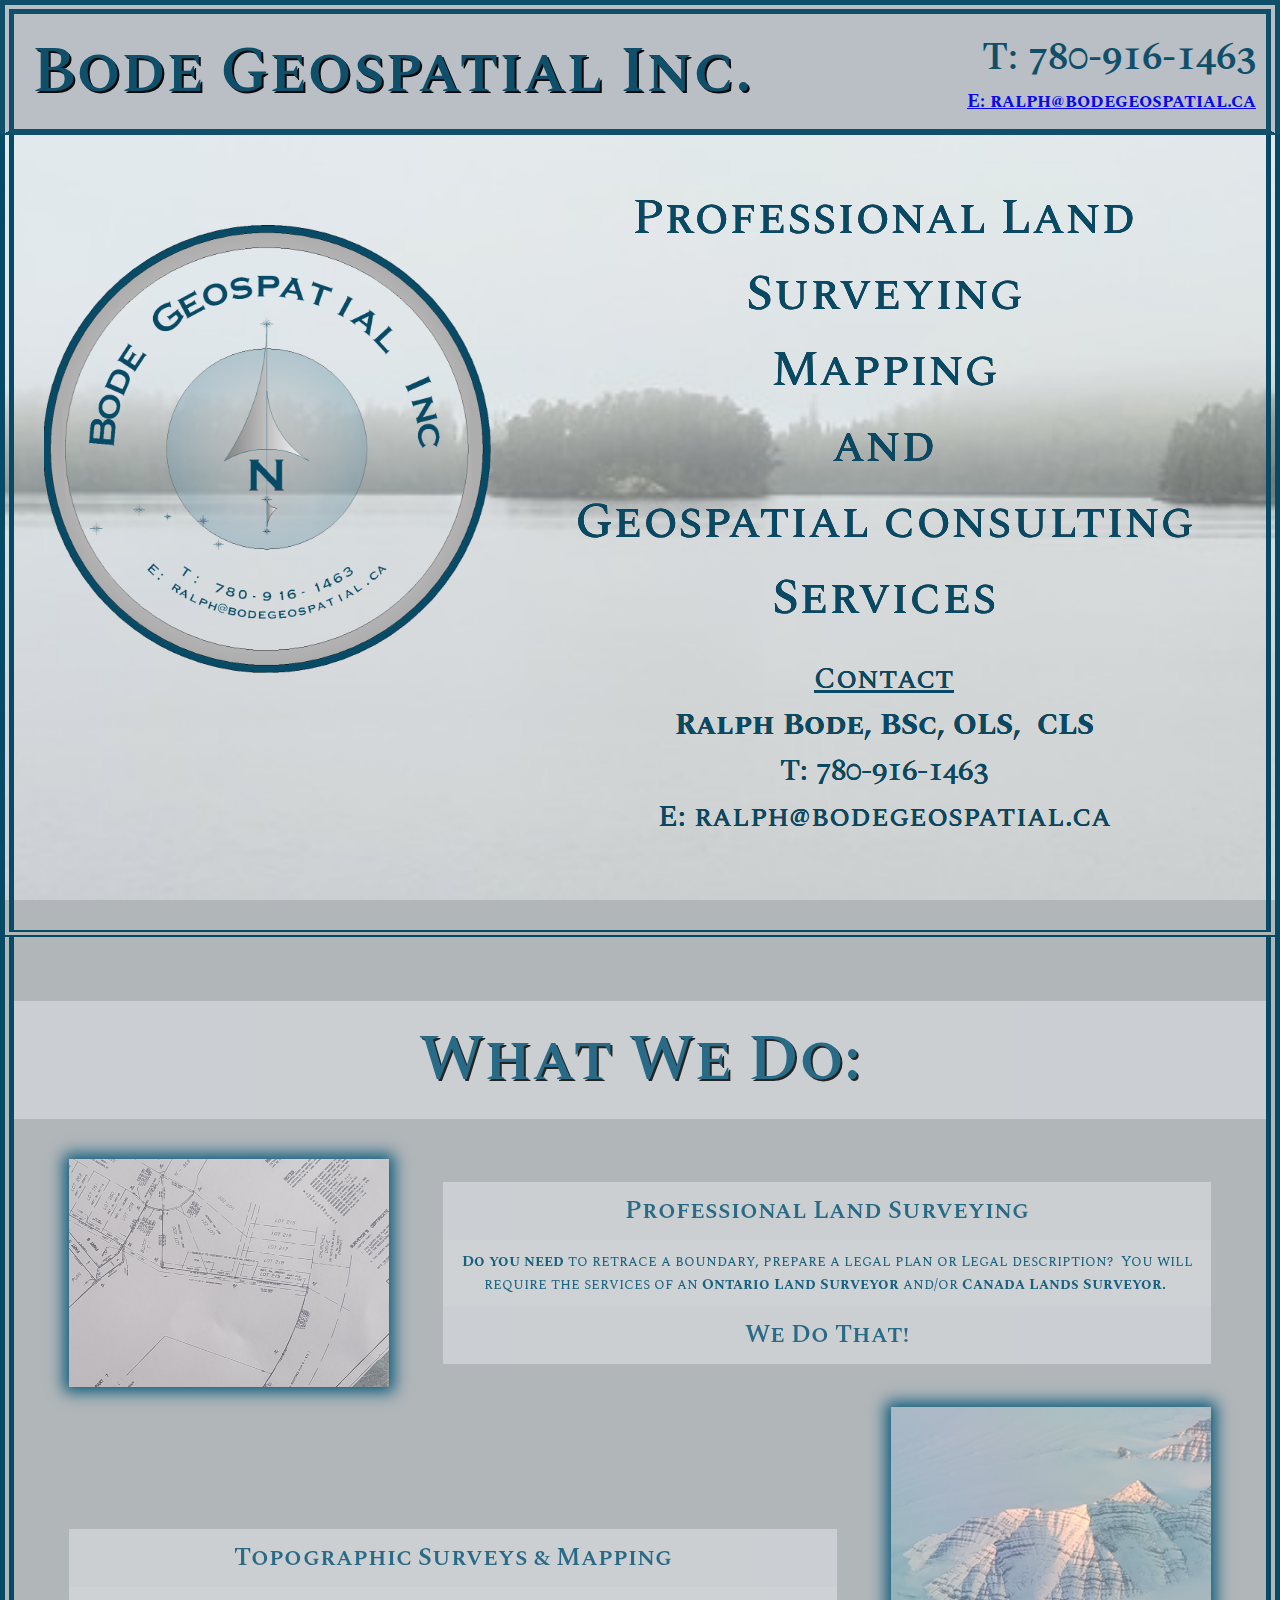
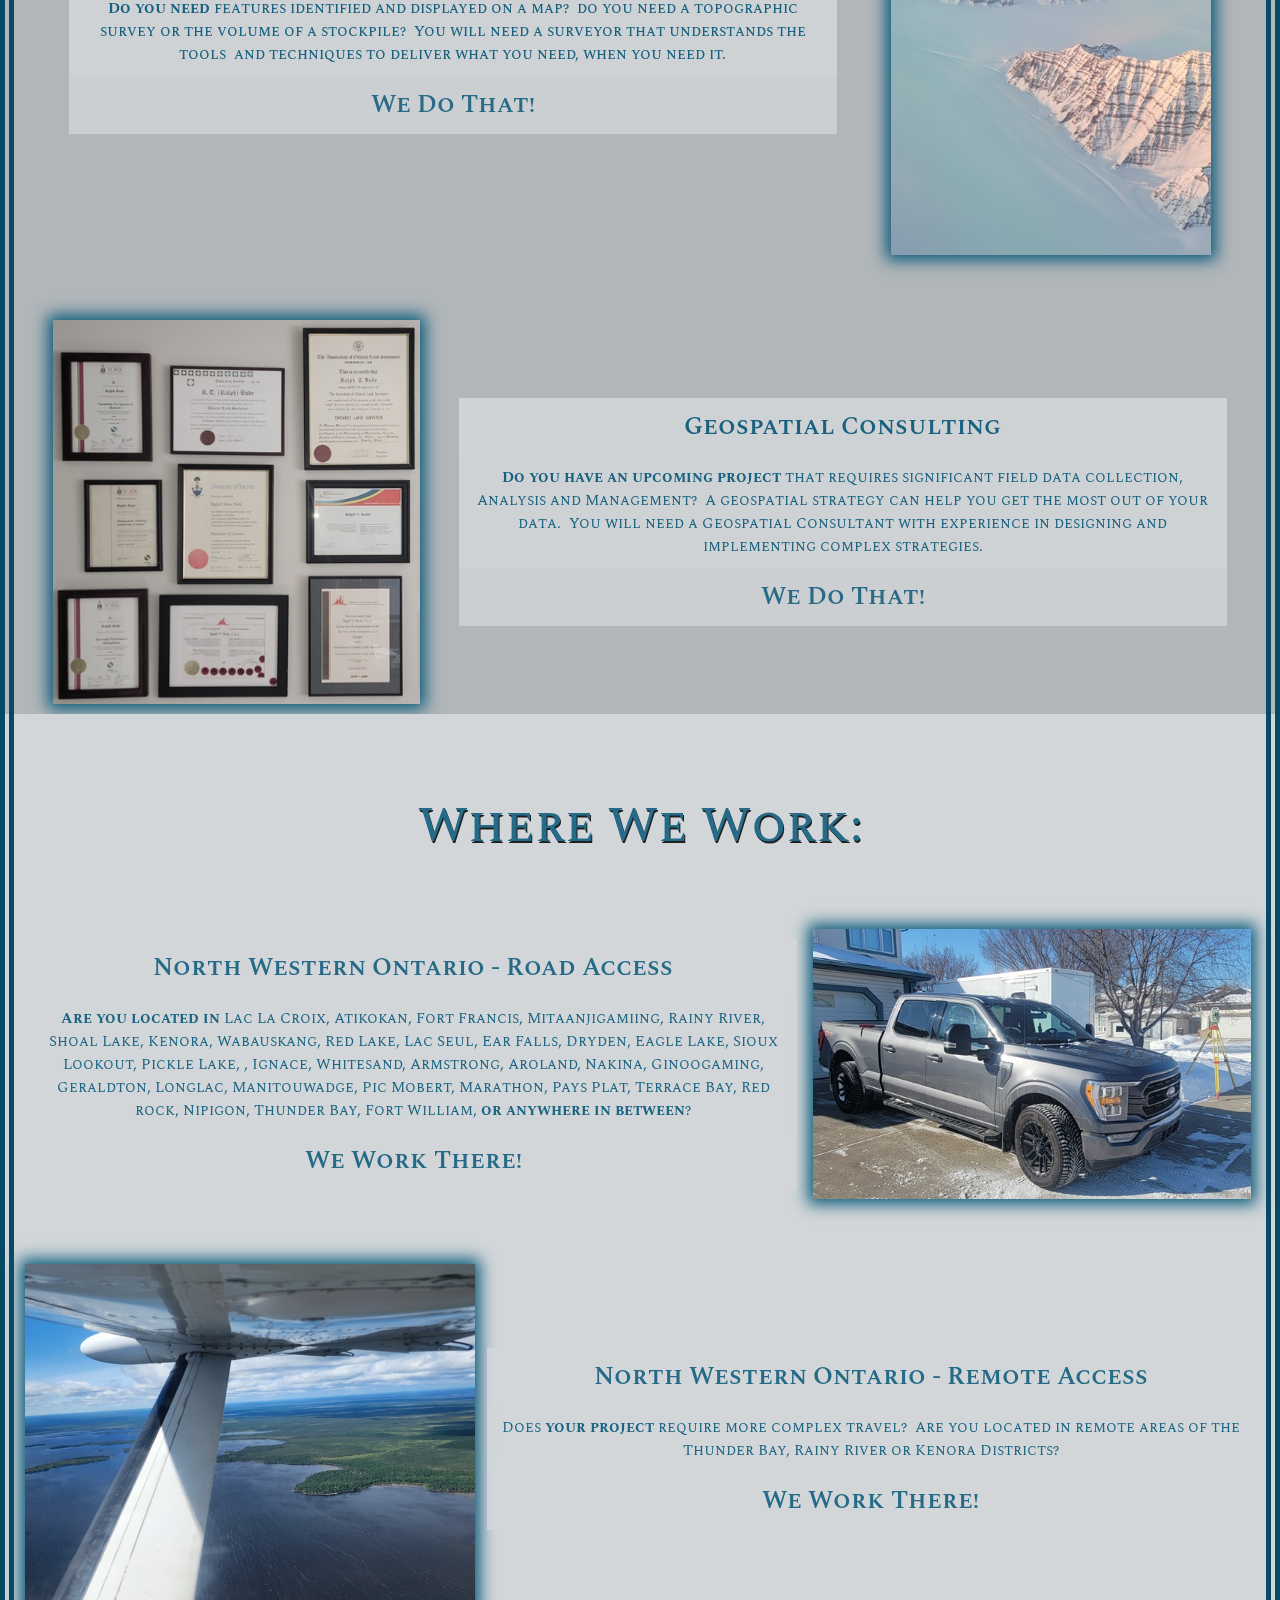
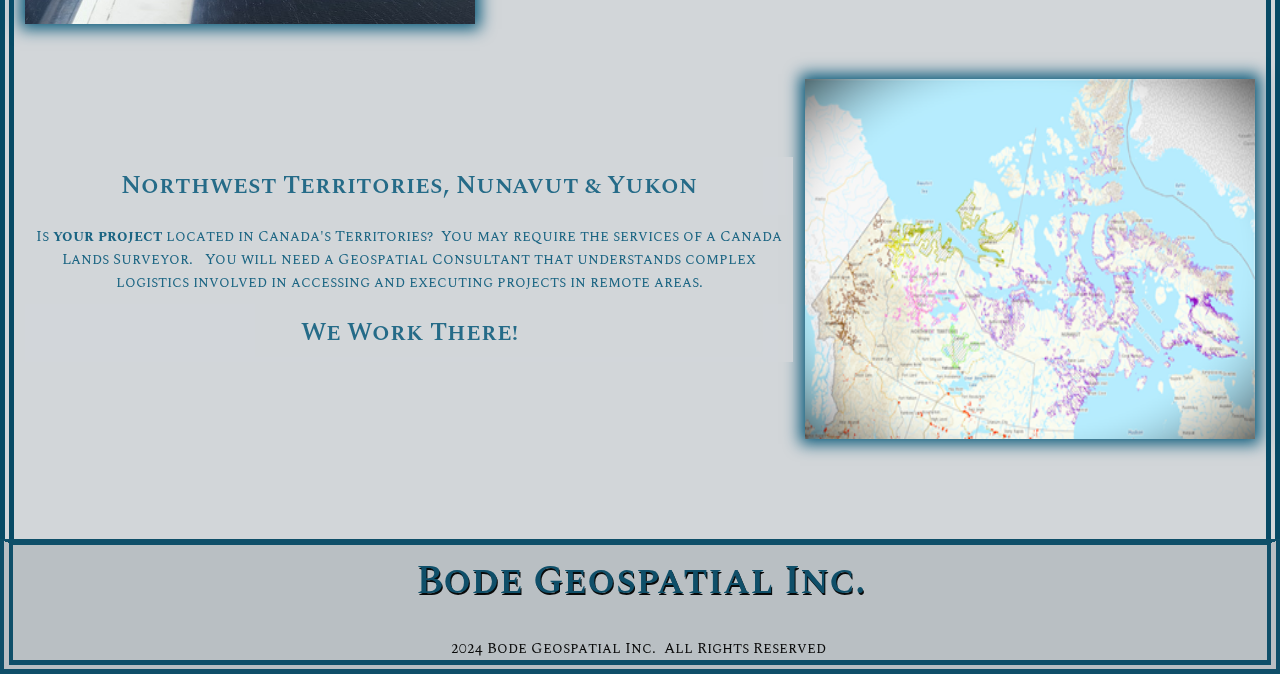
==== commit b1f950d4: "Add files via upload" ====
--- a/index.html
+++ b/index.html
@@ -2,7 +2,7 @@
 <html lang="En">
 <head>
 <meta charset="UTF-8">
-<link rel="stylesheet" href="./css/index-9cb83fea4a11711ebadbb308d36b251914021df65a96cb7b2bea9d73fd913fc5.css" />
+<link rel="stylesheet" href="./css/index-b73d0ee15f91b9c6ab58aa3c2a45389654f9572448c42f31857b468a81517c19.css" />
 <!-- For all browsers -->
 <link rel="icon" type="image/png" sizes="32x32" href="assets/BGI-favicon-32x32.png">
 <link rel="icon" type="image/png" sizes="16x16" href="assets/BGI-favicon-16x16.png">
--- a/css/index-b73d0ee15f91b9c6ab58aa3c2a45389654f9572448c42f31857b468a81517c19.css
+++ b/css/index-b73d0ee15f91b9c6ab58aa3c2a45389654f9572448c42f31857b468a81517c19.css
@@ -0,0 +1 @@
+* { box-sizing: border-box; } body {margin: 0;}#iuqq{min-height:15vh;background-repeat:repeat;background-position:center top;background-attachment:fixed;background-size:cover;background-image:url(../assets/BGI_Website_FoggyLake.jpg);border:13px none #074a65;height:auto;display:flex;flex-direction:row;align-items:stretch;font-family:"Balthazar", serif;font-weight:800;color:#08597a;flex-wrap:nowrap;max-width:100%;justify-content:space-between;background-color:#d2d6d9;border-top:0px solid #074a65;border-right:14px double #074a65;border-left:14px double #074a65;border-bottom:7px double #074a65;padding:0px 0px 0px 0px;margin:0 0px 0px 0px;width:100%;position:relative;top:15vh;font-size:4px;}#Section{float:none;max-width:auto;border:0px solid #dd1414;position:static;flex-basis:auto;order:0;align-self:auto;left:auto;display:flex;flex-direction:row;margin:5vh 0px 10vh 0px;justify-content:space-around;color:#074a65;font-family:"Spectral SC", serif;text-shadow:0px 0px 0px black;flex-wrap:wrap;align-items:center;align-content:space-between;text-align:center;font-size:3vw;padding:0vh 30px 0vh 30px;height:auto;}#ijgl{padding:0vh 0px 0vh 0px;text-align:center;word-break:normal;font-family:"Spectral SC", serif;flex-grow:0;float:none;font-weight:500;font-size:50px;text-shadow:0px 0px 0 black;}#inth{padding:20px 0px 0px 0px;float:none;text-align:center;font-family:"Spectral SC", serif;font-weight:500;font-size:30px;}#ilrx{color:black;display:flex;position:relative;top:10vh;width:35vw;height:35vw;object-position:left center;float:none;flex-direction:row;justify-content:center;flex-grow:0;object-fit:fill;padding:0px 0px 0px 0px;margin:0px 10px 0px 30px;}#iu6t{background-repeat:repeat;background-position:left top;background-attachment:scroll;background-size:auto;background-image:none;background-color:#b1b6b9;}#ijc5v{min-height:100px;background-color:#d2d6d9;border-left:14px double #074a65;border-right:14px double #074a65;max-width:auto;display:block;flex-direction:column;flex-wrap:nowrap;justify-content:flex-start;padding:5% 0px 0px 0px;background-repeat:repeat;background-position:left top;background-attachment:fixed;background-size:cover;background-image:url(../assets/BGI_Website_Calculator.jpg);position:relative;margin:0px 0 0 0;top:15vh;}#iehhf{padding:10px 10px 10px 10px;height:auto;font-family:"Spectral SC", serif;font-size:5vw;color:#08597a;text-align:center;margin:0px 0px 30px 0px;flex-basis:auto;position:static;bottom:auto;outline:medium none none;background-color:#d2d6d9;opacity:0.8;font-weight:600;text-shadow:1.5px 1.5px 0px black;width:100%;display:block;align-self:center;}#iylvx{min-height:100px;display:flex;position:relative;flex-direction:row;flex-wrap:wrap-reverse;justify-content:space-evenly;align-content:space-between;align-items:center;padding:0 auto auto auto;margin:0px 0px 0px 0px;top:auto;}#i2t7f{color:black;max-width:25vw;height:auto;width:25vw;display:block;position:static;flex-wrap:nowrap;align-content:flex-start;margin:10px 0px 10px 0px;background-color:#d2d6d9;object-fit:fill;box-shadow:0px 0px 15px 5px #08597a ;flex-basis:auto;}#it0vo{padding:10px;float:none;width:60vw;text-align:center;font-family:"Spectral SC", serif;font-size:15px;position:static;background-color:#d2d6d9;opacity:0.9;color:#08597a;}#id6t1{padding:10px;float:none;text-align:center;width:60vw;font-size:25px;font-family:"Spectral SC", serif;font-weight:600;display:block;position:static;align-items:center;justify-content:center;background-color:#d2d6d9;opacity:0.8;z-index:1;color:#08597a;}#ityxq{padding:10px 10px 10px 10px;float:none;width:60vw;text-align:center;font-family:"Spectral SC", serif;font-weight:600;font-size:25px;display:block;position:static;background-color:#d2d6d9;opacity:0.8;color:#08597a;}#ij839{padding:10px;float:none;text-align:center;width:60vw;font-size:25px;font-family:"Spectral SC", serif;font-weight:600;position:static;display:block;justify-content:center;opacity:0.9;background-color:#d2d6d9;color:#08597a;}#i2fxy{padding:10px;float:none;width:60vw;text-align:center;font-family:"Spectral SC", serif;font-size:15px;background-color:#d2d6d9;border-top:0px solid;opacity:0.9;color:#08597a;}#iiogw{padding:10px;float:none;width:60vw;text-align:center;font-family:"Spectral SC", serif;font-weight:600;font-size:25px;background-color:#d2d6d9;opacity:0.8;color:#08597a;}#i0b0r{color:black;max-width:30vw;height:30vw;width:auto;margin:10px 0px 10px 0px;box-shadow:0 0 15px 5px #08597a ;flex-basis:auto;}#ioemj{min-height:100px;display:flex;position:relative;justify-content:space-evenly;align-items:center;height:auto;margin:0px 0px 0px 0px;align-content:space-between;padding:5vh 0px 0px 0px;flex-wrap:wrap-reverse;}#ikcd5{padding:10px;float:none;text-align:center;width:60vw;font-size:25px;font-family:"Spectral SC", serif;font-weight:600;background-color:#d2d6d9;opacity:0.8;color:#08597a;}#ir5dg{padding:10px;float:none;width:60vw;text-align:center;font-family:"Spectral SC", serif;font-size:15px;background-color:#d2d6d9;opacity:0.9;font-weight:500;color:#08597a;}#imn5i{color:black;max-width:25vw;height:auto;width:25vw;float:none;display:block;justify-content:center;position:static;flex-basis:auto;margin:10px 0px 10px 0px;box-shadow:0 0 15px 5px #08597a ;}#iy2h5{min-height:100px;display:flex;position:relative;height:auto;align-items:center;justify-content:space-evenly;align-content:space-between;padding:5vh auto auto auto;margin:0px 0px 0px 0px;flex-direction:row;flex-wrap:wrap;}#ivlsh{padding:10px 10px 10px 10px;height:auto;font-family:"Spectral SC", serif;font-size:50px;color:#08597a;text-align:center;margin:0px 0px 0vh 0px;column-count:1;border-top:1 solid;background-color:#d2d6d9;font-weight:500;opacity:0.85;text-shadow:1.5px 1.5px 0 black;width:100%;top:auto;position:relative;}#i04fx{padding:10px;float:none;text-align:center;width:60vw;font-size:25px;font-family:"Spectral SC", serif;font-weight:600;background-color:#d2d6d9;opacity:0.85;color:#08597a;}#ikonh{padding:10px;float:none;width:60vw;text-align:center;font-family:"Spectral SC", serif;font-size:15px;background-color:#d2d6d9;opacity:0.9;color:#08597a;}#idnxh{padding:10px;float:none;width:60vw;text-align:center;font-family:"Spectral SC", serif;font-weight:600;font-size:25px;background-color:#d2d6d9;opacity:0.85;color:#08597a;}#i6o1d{color:black;max-width:40vw;height:30vh;width:auto;margin:10px 0px 10px 0px;box-shadow:0 0 15px 5px #08597a ;}#iyse9{min-height:100px;display:flex;position:relative;justify-content:space-evenly;align-items:center;align-content:space-between;padding:5vh 0px 0px 0px;}#innvn{padding:10px;float:none;text-align:center;width:60vw;font-size:25px;font-family:"Spectral SC", serif;font-weight:600;background-color:#d2d6d9;opacity:0.85;color:#08597a;}#ipxv7{padding:10px;float:none;width:60vw;text-align:center;font-family:"Spectral SC", serif;font-size:15px;background-color:#d2d6d9;opacity:0.9;color:#08597a;}#iq056{padding:10px;float:none;width:60vw;text-align:center;font-family:"Spectral SC", serif;font-weight:600;font-size:25px;background-color:#d2d6d9;opacity:0.85;color:#08597a;}#ijr9v{color:black;max-width:50vw;height:40vh;width:50vh;float:none;margin:10px 0px 0px 0px;box-shadow:0 0 15px 5px #08597a ;padding:0px 0px 0px 0px;}#iypsm{min-height:100px;align-self:auto;position:relative;display:flex;justify-content:space-evenly;align-items:center;align-content:space-around;padding:5vh 0px 0px 0px;}#iyr5n{padding:10px;float:none;text-align:center;width:60vw;font-size:25px;font-family:"Spectral SC", serif;font-weight:600;background-color:#d2d6d9;opacity:0.85;color:#08597a;}#i2oil{padding:10px;float:none;width:60vw;text-align:center;font-family:"Spectral SC", serif;font-size:15px;background-color:#d2d6d9;opacity:0.9;color:#08597a;}#iar0e{padding:10px;float:none;width:60vw;text-align:center;font-family:"Spectral SC", serif;font-weight:600;font-size:25px;background-color:#d2d6d9;opacity:0.85;color:#08597a;}#izjro{color:black;max-width:50vw;height:40vh;width:50vh;margin:10px 0px 10px 0;box-shadow:0 0 15px 5px #08597a ;padding:0px 0px 0px 0;}#ij0ru{min-height:100px;display:flex;position:relative;justify-content:space-evenly;align-items:center;align-content:space-around;padding:5vh 0px 10vh 0px;}#i4h02{min-height:100px;background-color:#d2d6d9;border-left:14px double #074a65;border-right:14px double #074a65;height:auto;position:relative;display:block;flex-direction:column;margin:0 0px 0px 0px;align-content:flex-start;flex-wrap:nowrap;align-items:center;padding:5% 0px 0px 0px;background-repeat:repeat;background-position:left top;background-attachment:fixed;background-size:cover;background-image:url(../assets/BGI_Website_BearingTree.jpg);top:15vh;}#iujfu{min-height:100px;width:auto;display:block;flex-direction:column;justify-content:flex-start;align-items:center;padding:0px 0 0 0;}#ijglk{min-height:100px;flex-basis:auto;padding:0px 0px 0px 0px;}#ikgnr{min-height:100px;display:block;position:static;flex-direction:column;padding:0px 0 0 0;}#i3ugt{padding:10px;float:none;width:60vw;text-align:center;font-family:"Spectral SC", serif;font-weight:600;font-size:25px;background-color:#d2d6d9;opacity:0.8;position:static;color:#08597a;}#igr0y{min-height:100px;padding:0px 0 0 0;}#iim93{min-height:100px;}#i91f9{min-height:100px;}#i4cft{min-height:15vh;position:relative;height:auto;display:flex;justify-content:space-evenly;align-content:center;align-items:center;max-width:auto;width:100%;border:13px double #074a65;z-index:10;background-color:#bac0c4;opacity:0.95;font-family:"Spectral SC", serif;flex-direction:column;border-top:6px solid #074a65;border-bottom:14px double #074a65;border-left:1 double;top:15vh;}#iswt9p{font-family:"Spectral SC", serif;font-weight:600;font-size:40px;text-shadow:1.5px 1.5px 0 black;color:#074a65;padding:5px 0px 0px 0px;margin:0px 0px 0px 0px;display:flex;align-content:space-around;height:10vh;justify-content:center;width:100%;}#izwu3r{font-family:"Spectral SC", serif;font-weight:600;font-size:5vw;text-shadow:1.5px 1.5px 0 black;height:auto;position:static;text-align:left;display:flex;align-items:center;color:#074a65;justify-content:center;align-content:flex-start;padding:0vh 2vh 0px 2vh;}#iwpbka{padding:1.5vh 10px 0px 10px;font-weight:600;font-family:"Spectral SC", serif;height:auto;font-size:3vw;color:#074a65;}#i9go5c{padding:0px 10px 1.5vh 10px;font-weight:700;font-family:"Spectral SC", serif;height:auto;font-size:1.5vw;}#iplan2{min-height:15vh;position:fixed;height:auto;display:flex;justify-content:space-between;align-content:stretch;align-items:center;max-width:100%;width:100%;border:13px double #074a65;z-index:10;background-color:#bac0c4;opacity:0.95;font-family:"Spectral SC", serif;flex-direction:row;border-top:14px double #074a65;border-bottom:6px solid #074a65;border-left:14px double #074a65;border-right:14px double #074a65;flex-wrap:nowrap;}#i4u4el{min-height:50px;display:flex;flex-direction:column;justify-content:flex-start;align-items:flex-end;align-content:space-around;}#ico9js{font-size:15px;}@media (max-width: 992px){#ivlsh{position:relative;padding:10px 10px 10px 10px;font-size:7vh;}#iehhf{position:relative;padding:10px 10px 10px 10px;margin:auto 0px 5% 0px;height:auto;top:auto;flex-basis:auto;width:100%;font-size:7vh;}#ijc5v{padding:5vh 0px 0px 0px;display:flex;position:relative;justify-content:space-between;align-items:stretch;align-content:center;flex-direction:column;background-repeat:repeat;background-position:left top;background-attachment:fixed;background-size:cover;background-image:url(../assets/BGI_Website_Calculator.jpg);top:15vh;width:100%;}#ij0ru{justify-content:space-around;align-content:stretch;align-items:center;padding:5vh 0px 10vh 0px;flex-wrap:wrap;margin:5vh 0px 0px 0px;}#iuqq{border-top:7px none #074a65;position:relative;display:flex;background-repeat:repeat;background-position:center top;background-attachment:fixed;background-size:cover;background-image:url(../assets/BGI_Website_FoggyLake.jpg);flex-wrap:wrap;justify-content:center;min-height:auto;top:15vh;max-width:auto;width:100%;}#iylvx{align-content:space-around;flex-wrap:wrap-reverse;justify-content:center;padding:5vh auto 5vh auto;display:flex;align-self:center;flex-basis:auto;margin:0vh 0px auto 0px;position:relative;align-items:center;width:100%;}#i6o1d{width:60%;height:auto;position:relative;max-width:60%;}#iyse9{align-content:space-around;align-items:stretch;flex-wrap:wrap;}#ijr9v{max-width:50%;width:50%;height:auto;}#iypsm{flex-wrap:wrap-reverse;padding:5vh 0px 0px 0px;}#iy2h5{flex-wrap:wrap;padding:0vh auto 0vh auto;align-content:space-around;align-items:center;margin:5vh 0px auto 0px;}#ioemj{flex-wrap:wrap-reverse;align-items:center;align-content:space-around;margin:auto 0px auto 0px;}#i2t7f{align-content:center;align-items:center;height:auto;width:60%;max-width:60%;}#imn5i{height:50vh;width:60%;max-width:60%;margin:10px 0px 10px 0px;}#izjro{width:60%;height:auto;max-width:60%;}#i0b0r{height:auto;width:50%;max-width:50%;}#id6t1{position:relative;width:70vw;font-size:4vw;padding:auto auto auto auto;}#iswt9p{font-size:5vw;}#i4cft{height:auto;width:auto;max-width:auto;top:15vh;min-height:15vh;}#ilrx{height:40vw;top:5vh;width:40vw;padding:0 0px 0px 0px;margin:20px 10px 20px 10px;}#ij839{width:70vw;font-size:4vh;}#iujfu{display:flex;width:80vw;}#it0vo{width:80vw;font-size:3vh;}#ityxq{width:30vw;font-size:4vh;}#iiogw{width:30vw;font-size:4vh;}#ikcd5{width:60vw;font-size:4vh;}#ijglk{display:flex;flex-direction:column;width:80vw;align-items:center;}#ir5dg{width:80vw;font-size:3vh;}#ikgnr{display:flex;align-items:center;width:80vw;}#i2fxy{width:80vw;font-size:3vh;}#i3ugt{font-size:4vh;width:30vw;}#i04fx{font-size:4vh;width:70vw;}#igr0y{display:flex;align-items:center;width:80vw;flex-direction:column;}#ikonh{font-size:3vh;width:80vw;}#idnxh{width:40vw;font-size:4vh;}#innvn{width:70vw;font-size:4vh;}#iim93{display:flex;flex-direction:column;align-items:center;width:80vw;}#ipxv7{font-size:3vh;width:80vw;}#iq056{font-size:4vh;width:40vw;}#iyr5n{width:70vw;font-size:4vh;}#i91f9{display:flex;flex-direction:column;align-items:center;width:80vw;}#i2oil{font-size:3vh;width:80vw;}#iar0e{font-size:4vh;width:50vw;}#izwu3r{font-size:5vw;padding:0vh 0vh 0px 0vh;width:100%;overflow:hidden;}#i4h02{background-repeat:repeat;background-position:left top;background-attachment:fixed;background-size:cover;background-image:url(../assets/BGI_Website_BearingTree.jpg);position:relative;top:15vh;width:100%;}#iplan2{min-height:15vh;flex-direction:column;justify-content:space-between;align-items:center;height:auto;top:auto;flex-wrap:nowrap;max-width:auto;overflow:auto;}#Section{height:auto;width:auto;margin:5vh 0px 5vh 0px;}#ijgl{display:flex;flex-wrap:wrap;font-size:5vh;align-items:center;align-content:center;}#inth{font-size:3vh;}#i4u4el{justify-content:center;align-items:center;margin:0px 0px 1.5vh 0px;padding:0px 0px 0 0px;}#i9go5c{font-size:2vw;}#iwpbka{font-size:3vw;padding:0vh 10px 0px 10px;}#ico9js{font-size:2vw;}}@media (max-width: 768px){#ilrx{top:5vh;margin:auto auto 10% auto;}#izjro{width:80%;max-width:80%;height:auto;}#i2t7f{width:60%;max-width:60%;height:auto;}#imn5i{max-width:60%;height:auto;width:60%;margin:10px 0px 10px 0px;}#ijgl{padding:5vh 0px 0 0px;}#i9go5c{font-size:2.5vw;padding:0px 10px 0 10px;}#iuqq{width:auto;position:relative;top:15vh;}#izwu3r{display:flex;width:100%;font-size:5vw;flex-wrap:wrap;flex-direction:row;align-content:stretch;padding:0.5vh auto 0px auto;}#inth{font-size:4vw;padding:20px 0px 60px 0px;}#Section{height:50%;position:static;justify-content:center;align-content:flex-start;align-items:center;padding:0vh 30px 0vh 30px;margin:0vh 0px 10vh 0px;}#id6t1{width:70vw;display:flex;font-size:4vw;color:#074a65;}#iujfu{width:80%;display:flex;}#it0vo{width:80vw;font-size:2.5vw;color:#074a65;}#ityxq{font-size:3vw;color:#074a65;}#ikcd5{width:80vw;font-size:4vw;color:#074a65;}#ijglk{display:flex;width:80vw;flex-direction:column;align-items:center;}#ir5dg{width:80vw;font-size:2.5vw;color:#074a65;}#iiogw{font-size:3vw;color:#074a65;}#ij839{font-size:4vw;width:60vw;color:#074a65;}#ikgnr{display:flex;align-items:center;width:80vw;}#iplan2{align-content:stretch;flex-direction:column;align-items:center;justify-content:space-between;height:auto;width:100%;max-width:auto;}#iwpbka{display:flex;justify-content:center;color:#074a65;font-size:4vw;padding:5px 10px 0px 10px;}#iyr5n{font-size:4vw;color:#074a65;}#i2fxy{font-size:2.5vw;color:#074a65;}#i3ugt{color:#074a65;}#i04fx{width:80vw;font-size:3.5vw;color:#074a65;}#innvn{font-size:3.5vw;width:80vw;color:#074a65;}#ipxv7{font-size:2.5vw;color:#074a65;}#ikonh{font-size:2.5vw;color:#074a65;}#i2oil{font-size:2.5vw;color:#074a65;}#i0b0r{width:60%;height:auto;max-width:60%;margin:10px 0px 10px 0px;}#i6o1d{width:80%;max-width:80%;}#ijr9v{width:60%;max-width:60%;height:auto;}#iq056{color:#074a65;}#iar0e{color:#074a65;}#iehhf{margin:auto auto 5% auto;width:100%;position:static;display:block;}#ijc5v{padding:5% 0px 0px 0px;position:relative;top:15vh;}#ivlsh{width:100%;position:static;}#i4u4el{align-items:center;padding:0px 0px 2vh 0px;margin:0px 0px 0px 0px;}#i4h02{position:relative;}}@media (max-width: 480px){#iuqq{justify-content:space-evenly;flex-direction:row;width:100%;display:flex;position:relative;top:15vh;max-width:auto;}#ijgl{font-size:25px;padding:30px 0px 10px 0px;position:static;}#iwpbka{padding:auto auto 50px auto;display:flex;flex-direction:column;justify-content:flex-start;height:15px;font-size:20px;align-items:flex-end;align-content:center;position:relative;color:#074a65;margin:0px 0px 10px 0px;}#i9go5c{padding:5px 2px 5px 10px;font-size:4vw;display:flex;position:relative;top:5px;justify-content:flex-start;}#izwu3r{width:100%;display:flex;justify-content:center;align-items:center;align-content:flex-start;font-size:3vh;height:20px;flex-wrap:nowrap;position:relative;font-weight:700;}#iplan2{flex-direction:column;justify-content:space-evenly;align-items:center;align-content:stretch;flex-wrap:nowrap;display:flex;max-width:auto;width:100%;min-height:15vh;height:auto;}#Section{margin:1vh 0px 30px 0;padding:0px 0px 2vh 0px;height:60vh;align-content:center;}#iswt9p{height:20px;width:100%;font-size:2.5vh;align-items:center;justify-content:center;}#iehhf{padding:10px 10px 10px 10px;margin:auto 0px 2vh 0px;height:auto;font-size:30px;text-shadow:1px 1px 0px black;display:flex;justify-content:center;align-items:center;position:static;width:100%;}#id6t1{font-size:20px;position:static;width:250px;}#it0vo{font-size:15px;}#ityxq{font-size:20px;width:200px;}#i2t7f{width:90%;height:auto;max-width:90%;}#ikcd5{font-size:20px;}#ir5dg{font-size:15px;}#iiogw{font-size:20px;width:200px;}#ij839{font-size:20px;}#i2fxy{font-size:15px;}#i3ugt{font-size:20px;width:200px;}#i0b0r{width:90%;max-width:90%;margin:10px 0px 10px 0;}#ivlsh{padding:10px 10px 10vw 10px;font-size:25px;margin:auto 0px auto 0px;text-shadow:1px 1px 0px black;height:8vh;}#iyse9{padding:2vh 0px 0px 0px;}#ikonh{font-size:15px;}#idnxh{font-size:20px;width:200px;}#i04fx{font-size:20px;}#innvn{font-size:20px;}#i6o1d{width:90%;max-width:90%;}#ijr9v{max-width:90%;width:90%;}#izjro{width:90%;max-width:90%;height:auto;}#i4u4el{align-items:center;padding:0px 0px 0vh 0px;margin:0px 0px 0px 0px;align-content:space-between;justify-content:center;}#i2oil{width:80%;max-width:80%;font-size:15px;}#imn5i{width:90%;max-width:90%;margin:10px 0px 10px 0px;}#ilrx{margin:0px 0px 0px 0;display:block;width:50vw;height:50vw;}#inth{position:static;padding:20px 0px 5px 0px;}#ijc5v{justify-content:center;}#i4cft{justify-content:space-evenly;}#ico9js{font-size:3vw;}#ipxv7{font-size:15px;}#iq056{font-size:20px;width:200px;}#iyr5n{font-size:20px;}#iar0e{font-size:20px;width:200px;}}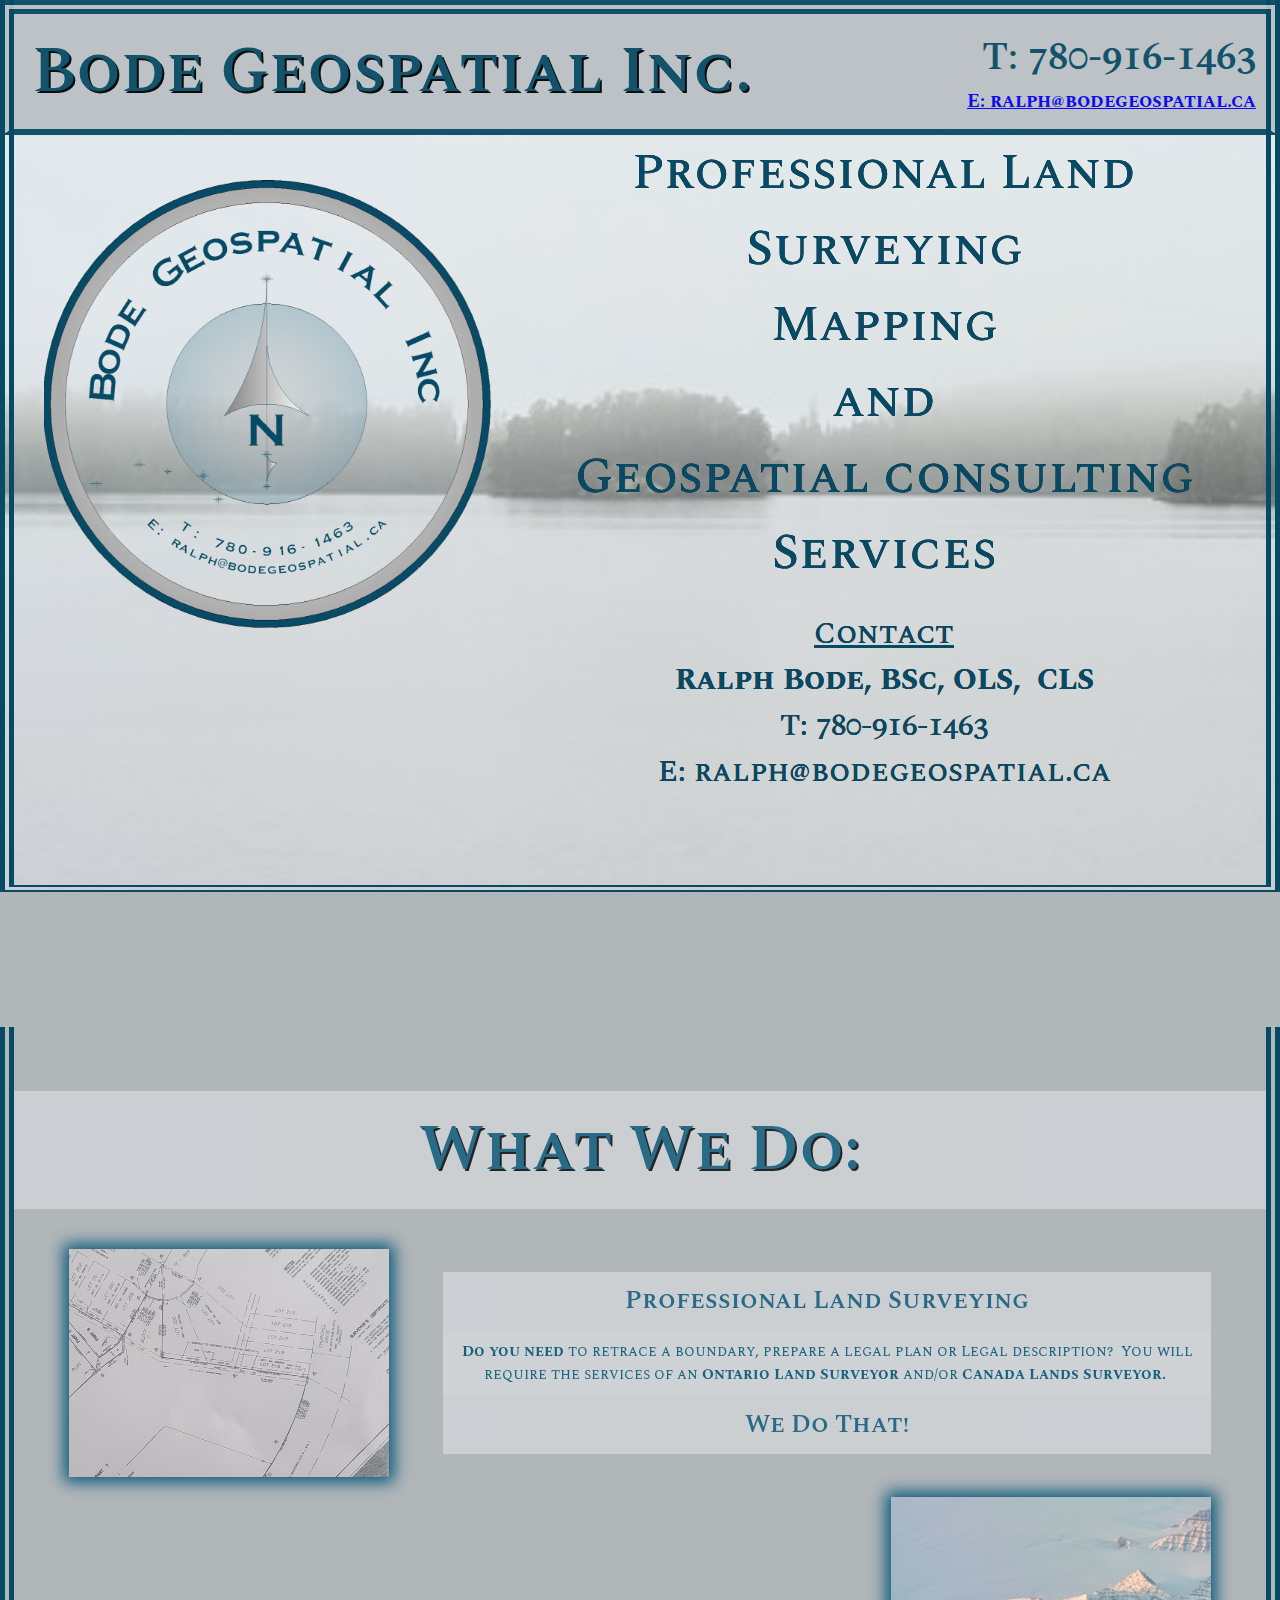
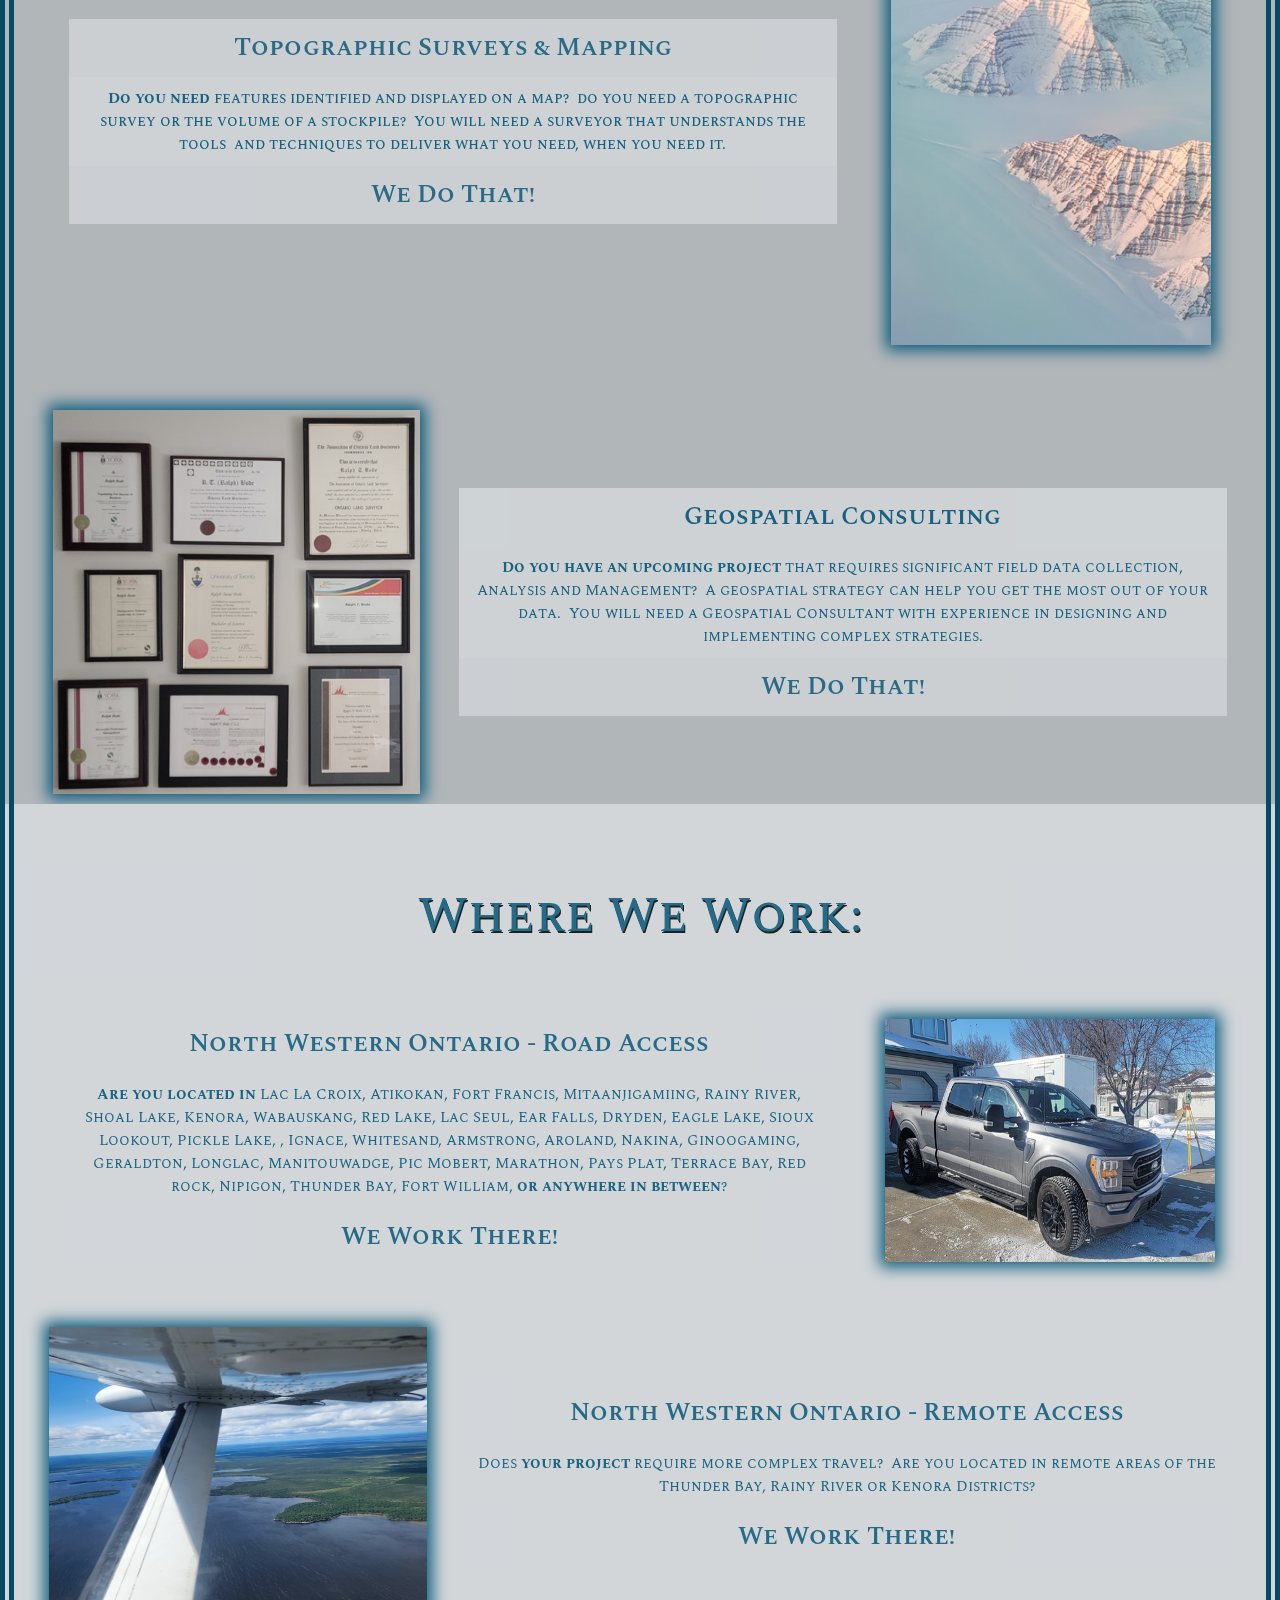
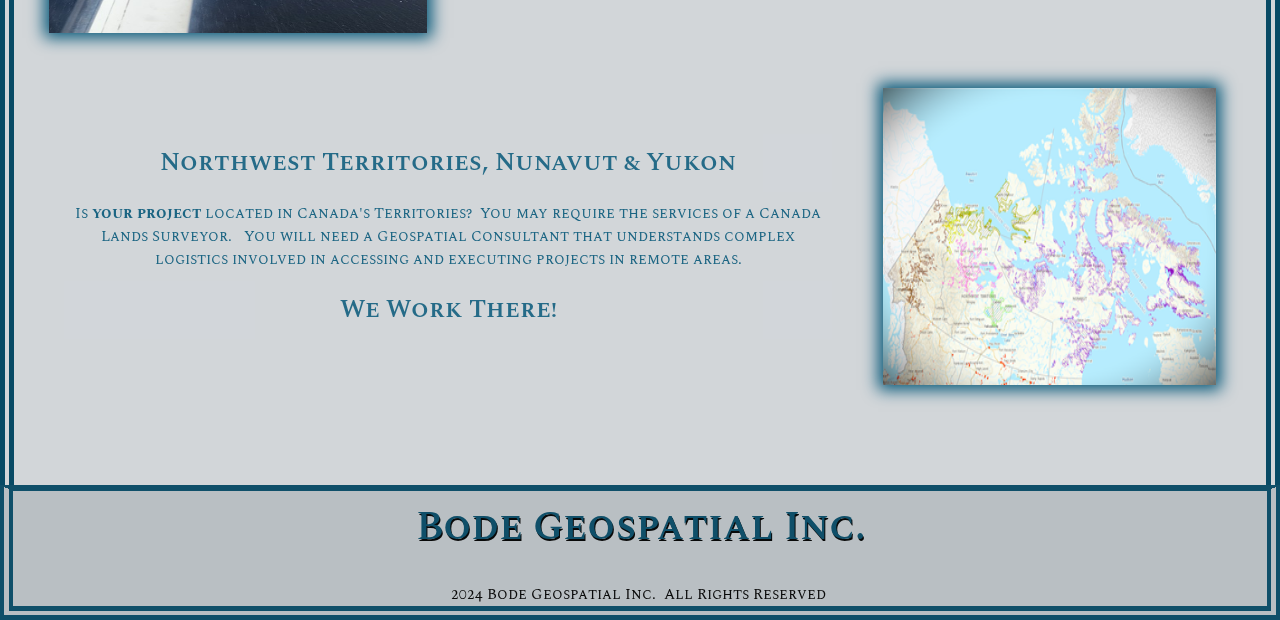
==== commit 7a142d68: "Add files via upload" ====
--- a/index.html
+++ b/index.html
@@ -2,7 +2,7 @@
 <html lang="En">
 <head>
 <meta charset="UTF-8">
-<link rel="stylesheet" href="./css/index-b73d0ee15f91b9c6ab58aa3c2a45389654f9572448c42f31857b468a81517c19.css" />
+<link rel="stylesheet" href="./css/index-f9710420dc8ee20b681afb6e44786f8aecda360c9c9607293bf20c16d1881706.css" />
 <!-- For all browsers -->
 <link rel="icon" type="image/png" sizes="32x32" href="assets/BGI-favicon-32x32.png">
 <link rel="icon" type="image/png" sizes="16x16" href="assets/BGI-favicon-16x16.png">
--- a/css/index-f9710420dc8ee20b681afb6e44786f8aecda360c9c9607293bf20c16d1881706.css
+++ b/css/index-f9710420dc8ee20b681afb6e44786f8aecda360c9c9607293bf20c16d1881706.css
@@ -0,0 +1 @@
+* { box-sizing: border-box; } body {margin: 0;}#iuqq{min-height:15vh;background-repeat:repeat;background-position:center top;background-attachment:fixed;background-size:cover;background-image:url(../assets/BGI_Website_FoggyLake.jpg);border:13px none #074a65;height:auto;display:flex;flex-direction:row;align-items:stretch;font-family:"Balthazar", serif;font-weight:800;color:#08597a;flex-wrap:nowrap;max-width:100%;justify-content:space-between;background-color:#d2d6d9;border-top:0px solid #074a65;border-right:14px double #074a65;border-left:14px double #074a65;border-bottom:7px double #074a65;padding:10vh 0px 0px 0px;margin:0 0px 0px 0px;width:100%;position:static;font-size:4px;top:auto;}#Section{float:none;max-width:auto;border:0px solid #dd1414;position:static;flex-basis:auto;order:0;align-self:auto;left:auto;display:flex;flex-direction:row;margin:5vh 0px 10vh 0px;justify-content:space-around;color:#074a65;font-family:"Spectral SC", serif;text-shadow:0px 0px 0px black;flex-wrap:wrap;align-items:center;align-content:space-between;text-align:center;font-size:3vw;padding:0vh 30px 0vh 30px;height:auto;}#ijgl{padding:0vh 0px 0vh 0px;text-align:center;word-break:normal;font-family:"Spectral SC", serif;flex-grow:0;float:none;font-weight:500;font-size:50px;text-shadow:0px 0px 0 black;}#inth{padding:20px 0px 0px 0px;float:none;text-align:center;font-family:"Spectral SC", serif;font-weight:500;font-size:30px;}#ilrx{color:black;display:flex;position:relative;top:10vh;width:35vw;height:35vw;object-position:left center;float:none;flex-direction:row;justify-content:center;flex-grow:0;object-fit:fill;padding:0px 0px 0px 0px;margin:0px 10px 0px 30px;}#iu6t{background-repeat:repeat;background-position:left top;background-attachment:scroll;background-size:auto;background-image:none;background-color:#b1b6b9;}#ijc5v{min-height:100px;background-color:#d2d6d9;border-left:14px double #074a65;border-right:14px double #074a65;max-width:auto;display:block;flex-direction:column;flex-wrap:nowrap;justify-content:flex-start;padding:5% 0px 0px 0px;background-repeat:repeat;background-position:left top;background-attachment:fixed;background-size:cover;background-image:url(../assets/BGI_Website_Calculator.jpg);position:relative;margin:0px 0 0 0;top:15vh;}#iehhf{padding:10px 10px 10px 10px;height:auto;font-family:"Spectral SC", serif;font-size:5vw;color:#08597a;text-align:center;margin:0px 0px 30px 0px;flex-basis:auto;position:static;bottom:auto;outline:medium none none;background-color:#d2d6d9;opacity:0.8;font-weight:600;text-shadow:1.5px 1.5px 0px black;width:100%;display:block;align-self:center;}#iylvx{min-height:100px;display:flex;position:relative;flex-direction:row;flex-wrap:wrap-reverse;justify-content:space-evenly;align-content:space-between;align-items:center;padding:0 auto auto auto;margin:0px 0px 0px 0px;top:auto;}#i2t7f{color:black;max-width:25vw;height:auto;width:25vw;display:block;position:static;flex-wrap:nowrap;align-content:flex-start;margin:10px 0px 10px 0px;background-color:#d2d6d9;object-fit:fill;box-shadow:0px 0px 15px 5px #08597a ;flex-basis:auto;}#it0vo{padding:10px;float:none;width:60vw;text-align:center;font-family:"Spectral SC", serif;font-size:15px;position:static;background-color:#d2d6d9;opacity:0.9;color:#08597a;}#id6t1{padding:10px;float:none;text-align:center;width:60vw;font-size:25px;font-family:"Spectral SC", serif;font-weight:600;display:block;position:static;align-items:center;justify-content:center;background-color:#d2d6d9;opacity:0.8;z-index:1;color:#08597a;}#ityxq{padding:10px 10px 10px 10px;float:none;width:60vw;text-align:center;font-family:"Spectral SC", serif;font-weight:600;font-size:25px;display:block;position:static;background-color:#d2d6d9;opacity:0.8;color:#08597a;}#ij839{padding:10px;float:none;text-align:center;width:60vw;font-size:25px;font-family:"Spectral SC", serif;font-weight:600;position:static;display:block;justify-content:center;opacity:0.9;background-color:#d2d6d9;color:#08597a;}#i2fxy{padding:10px;float:none;width:60vw;text-align:center;font-family:"Spectral SC", serif;font-size:15px;background-color:#d2d6d9;border-top:0px solid;opacity:0.9;color:#08597a;}#iiogw{padding:10px;float:none;width:60vw;text-align:center;font-family:"Spectral SC", serif;font-weight:600;font-size:25px;background-color:#d2d6d9;opacity:0.8;color:#08597a;}#i0b0r{color:black;max-width:30vw;height:30vw;width:auto;margin:10px 0px 10px 0px;box-shadow:0 0 15px 5px #08597a ;flex-basis:auto;}#ioemj{min-height:100px;display:flex;position:relative;justify-content:space-evenly;align-items:center;height:auto;margin:0px 0px 0px 0px;align-content:space-between;padding:5vh 0px 0px 0px;flex-wrap:wrap-reverse;}#ikcd5{padding:10px;float:none;text-align:center;width:60vw;font-size:25px;font-family:"Spectral SC", serif;font-weight:600;background-color:#d2d6d9;opacity:0.8;color:#08597a;}#ir5dg{padding:10px;float:none;width:60vw;text-align:center;font-family:"Spectral SC", serif;font-size:15px;background-color:#d2d6d9;opacity:0.9;font-weight:500;color:#08597a;}#imn5i{color:black;max-width:25vw;height:auto;width:25vw;float:none;display:block;justify-content:center;position:static;flex-basis:auto;margin:10px 0px 10px 0px;box-shadow:0 0 15px 5px #08597a ;}#iy2h5{min-height:100px;display:flex;position:relative;height:auto;align-items:center;justify-content:space-evenly;align-content:space-between;padding:5vh auto auto auto;margin:0px 0px 0px 0px;flex-direction:row;flex-wrap:wrap;}#ivlsh{padding:10px 10px 10px 10px;height:auto;font-family:"Spectral SC", serif;font-size:50px;color:#08597a;text-align:center;margin:0px 0px 0vh 0px;column-count:1;border-top:1 solid;background-color:#d2d6d9;font-weight:500;opacity:0.85;text-shadow:1.5px 1.5px 0 black;width:100%;top:auto;position:relative;}#i04fx{padding:10px;float:none;text-align:center;width:60vw;font-size:25px;font-family:"Spectral SC", serif;font-weight:600;background-color:#d2d6d9;opacity:0.85;color:#08597a;}#ikonh{padding:10px;float:none;width:60vw;text-align:center;font-family:"Spectral SC", serif;font-size:15px;background-color:#d2d6d9;opacity:0.9;color:#08597a;}#idnxh{padding:10px;float:none;width:60vw;text-align:center;font-family:"Spectral SC", serif;font-weight:600;font-size:25px;background-color:#d2d6d9;opacity:0.85;color:#08597a;}#i6o1d{color:black;max-width:40vw;height:27vh;width:330px;margin:10px 0px 10px 0px;box-shadow:0 0 15px 5px #08597a ;}#iyse9{min-height:100px;display:flex;position:relative;justify-content:space-evenly;align-items:center;align-content:space-between;padding:5vh 0px 0px 0px;}#innvn{padding:10px;float:none;text-align:center;width:60vw;font-size:25px;font-family:"Spectral SC", serif;font-weight:600;background-color:#d2d6d9;opacity:0.85;color:#08597a;}#ipxv7{padding:10px;float:none;width:60vw;text-align:center;font-family:"Spectral SC", serif;font-size:15px;background-color:#d2d6d9;opacity:0.9;color:#08597a;}#iq056{padding:10px;float:none;width:60vw;text-align:center;font-family:"Spectral SC", serif;font-weight:600;font-size:25px;background-color:#d2d6d9;opacity:0.85;color:#08597a;}#ijr9v{color:black;max-width:50vw;height:34vh;width:42vh;float:none;margin:10px 0px 0px 0px;box-shadow:0 0 15px 5px #08597a ;padding:0px 0px 0px 0px;}#iypsm{min-height:100px;align-self:auto;position:relative;display:flex;justify-content:space-evenly;align-items:center;align-content:space-around;padding:5vh 0px 0px 0px;}#iyr5n{padding:10px;float:none;text-align:center;width:60vw;font-size:25px;font-family:"Spectral SC", serif;font-weight:600;background-color:#d2d6d9;opacity:0.85;color:#08597a;}#i2oil{padding:10px;float:none;width:60vw;text-align:center;font-family:"Spectral SC", serif;font-size:15px;background-color:#d2d6d9;opacity:0.9;color:#08597a;}#iar0e{padding:10px;float:none;width:60vw;text-align:center;font-family:"Spectral SC", serif;font-weight:600;font-size:25px;background-color:#d2d6d9;opacity:0.85;color:#08597a;}#izjro{color:black;max-width:50vw;height:33vh;width:37vh;margin:10px 0px 10px 0;box-shadow:0 0 15px 5px #08597a ;padding:0px 0px 0px 0;}#ij0ru{min-height:100px;display:flex;position:relative;justify-content:space-evenly;align-items:center;align-content:space-around;padding:5vh 0px 10vh 0px;}#i4h02{min-height:100px;background-color:#d2d6d9;border-left:14px double #074a65;border-right:14px double #074a65;height:auto;position:relative;display:block;flex-direction:column;margin:0 0px 0px 0px;align-content:flex-start;flex-wrap:nowrap;align-items:center;padding:5% 0px 0px 0px;background-repeat:repeat;background-position:left top;background-attachment:fixed;background-size:cover;background-image:url(../assets/BGI_Website_BearingTree.jpg);top:15vh;}#iujfu{min-height:100px;width:auto;display:block;flex-direction:column;justify-content:flex-start;align-items:center;padding:0px 0 0 0;}#ijglk{min-height:100px;flex-basis:auto;padding:0px 0px 0px 0px;}#ikgnr{min-height:100px;display:block;position:static;flex-direction:column;padding:0px 0 0 0;}#i3ugt{padding:10px;float:none;width:60vw;text-align:center;font-family:"Spectral SC", serif;font-weight:600;font-size:25px;background-color:#d2d6d9;opacity:0.8;position:static;color:#08597a;}#igr0y{min-height:100px;padding:0px 0 0 0;}#iim93{min-height:100px;}#i91f9{min-height:100px;}#i4cft{min-height:15vh;position:relative;height:auto;display:flex;justify-content:space-evenly;align-content:center;align-items:center;max-width:auto;width:100%;border:13px double #074a65;z-index:10;background-color:#bac0c4;opacity:0.95;font-family:"Spectral SC", serif;flex-direction:column;border-top:6px solid #074a65;border-bottom:14px double #074a65;border-left:1 double;top:15vh;}#iswt9p{font-family:"Spectral SC", serif;font-weight:600;font-size:40px;text-shadow:1.5px 1.5px 0 black;color:#074a65;padding:5px 0px 0px 0px;margin:0px 0px 0px 0px;display:flex;align-content:space-around;height:10vh;justify-content:center;width:100%;}#izwu3r{font-family:"Spectral SC", serif;font-weight:600;font-size:5vw;text-shadow:1.5px 1.5px 0 black;height:auto;position:static;text-align:left;display:flex;align-items:center;color:#074a65;justify-content:center;align-content:flex-start;padding:0vh 2vh 0px 2vh;}#iwpbka{padding:1.5vh 10px 0px 10px;font-weight:600;font-family:"Spectral SC", serif;height:auto;font-size:3vw;color:#074a65;}#i9go5c{padding:0px 10px 1.5vh 10px;font-weight:700;font-family:"Spectral SC", serif;height:auto;font-size:1.5vw;}#iplan2{min-height:15vh;position:fixed;height:auto;display:flex;justify-content:space-between;align-content:stretch;align-items:center;max-width:100%;width:100%;border:13px double #074a65;z-index:10;background-color:#bac0c4;opacity:0.95;font-family:"Spectral SC", serif;flex-direction:row;border-top:14px double #074a65;border-bottom:6px solid #074a65;border-left:14px double #074a65;border-right:14px double #074a65;flex-wrap:nowrap;}#i4u4el{min-height:50px;display:flex;flex-direction:column;justify-content:flex-start;align-items:flex-end;align-content:space-around;}#ico9js{font-size:15px;}@media (max-width: 992px){#ivlsh{position:relative;padding:10px 10px 10px 10px;font-size:7vh;}#iehhf{position:relative;padding:10px 10px 10px 10px;margin:auto 0px 5% 0px;height:auto;top:auto;flex-basis:auto;width:100%;font-size:7vh;}#ijc5v{padding:5vh 0px 0px 0px;display:flex;position:relative;justify-content:space-between;align-items:stretch;align-content:center;flex-direction:column;background-repeat:repeat;background-position:right top;background-attachment:fixed;background-size:cover;background-image:url(../assets/BGI_Website_Calculator.jpg);top:auto;width:100%;}#ij0ru{justify-content:space-around;align-content:stretch;align-items:center;padding:5vh 0px 10vh 0px;flex-wrap:wrap;margin:5vh 0px 0px 0px;}#iuqq{border-top:7px none #074a65;position:relative;display:flex;background-repeat:repeat;background-position:center top;background-attachment:fixed;background-size:cover;background-image:url(../assets/BGI_Website_FoggyLake.jpg);flex-wrap:wrap;justify-content:center;min-height:auto;top:10vh;max-width:auto;width:100%;padding:10vh 0px 5vh 0px;margin:0vh 0px 10vh 0px;}#iylvx{align-content:space-around;flex-wrap:wrap-reverse;justify-content:center;padding:5vh auto 5vh auto;display:flex;align-self:center;flex-basis:auto;margin:0vh 0px auto 0px;position:relative;align-items:center;width:100%;}#i6o1d{width:60%;height:auto;position:relative;max-width:60%;}#iyse9{align-content:space-around;align-items:stretch;flex-wrap:wrap;}#ijr9v{max-width:50%;width:50%;height:auto;}#iypsm{flex-wrap:wrap-reverse;padding:5vh 0px 0px 0px;}#iy2h5{flex-wrap:wrap;padding:0vh auto 0vh auto;align-content:space-around;align-items:center;margin:5vh 0px auto 0px;}#ioemj{flex-wrap:wrap-reverse;align-items:center;align-content:space-around;margin:auto 0px auto 0px;}#i2t7f{align-content:center;align-items:center;height:auto;width:60%;max-width:60%;}#imn5i{height:50vh;width:60%;max-width:60%;margin:10px 0px 10px 0px;}#izjro{width:60%;height:auto;max-width:60%;}#i0b0r{height:auto;width:50%;max-width:50%;margin:10px 0px 30px 0px;}#id6t1{position:relative;width:80vw;font-size:4vh;padding:auto auto auto auto;}#iswt9p{font-size:5vw;}#i4cft{height:auto;width:auto;max-width:auto;top:0vh;min-height:10vh;}#ilrx{height:40vw;top:5vh;width:40vw;padding:0 0px 0px 0px;margin:25px 10px 20px 10px;}#ij839{width:80vw;font-size:4vh;}#iujfu{display:flex;width:80vw;}#it0vo{width:90vw;font-size:3vh;}#ityxq{width:70vw;font-size:4vh;}#iiogw{width:70vw;font-size:4vh;}#ikcd5{width:80vw;font-size:4vh;}#ijglk{display:flex;flex-direction:column;width:80vw;align-items:center;}#ir5dg{width:90vw;font-size:3vh;}#ikgnr{display:flex;align-items:center;width:80vw;}#i2fxy{width:90vw;font-size:3vh;}#i3ugt{font-size:4vh;width:70vw;}#i04fx{font-size:4vh;width:80vw;}#igr0y{display:flex;align-items:center;width:80vw;flex-direction:column;}#ikonh{font-size:3vh;width:90vw;}#idnxh{width:70vw;font-size:4vh;}#innvn{width:70vw;font-size:4vh;}#iim93{display:flex;flex-direction:column;align-items:center;width:80vw;}#ipxv7{font-size:3vh;width:80vw;}#iq056{font-size:4vh;width:40vw;}#iyr5n{width:70vw;font-size:4vh;}#i91f9{display:flex;flex-direction:column;align-items:center;width:80vw;}#i2oil{font-size:3vh;width:80vw;}#iar0e{font-size:4vh;width:50vw;}#izwu3r{font-size:6vw;padding:0vh 0vh 0px 0vh;width:100%;overflow:hidden;}#i4h02{background-repeat:repeat;background-position:left center;background-attachment:fixed;background-size:cover;background-image:url(../assets/BGI_Website_BearingTree.jpg);position:relative;top:0vh;width:100%;}#iplan2{min-height:10vh;flex-direction:column;justify-content:space-between;align-items:center;height:auto;top:0vh;flex-wrap:nowrap;max-width:auto;overflow:auto;margin:0px 0px 0 0px;padding:0px 0px 0px 0px;display:flex;}#Section{height:auto;width:auto;margin:5vh 0px 5vh 0px;}#ijgl{display:flex;flex-wrap:wrap;font-size:5vh;align-items:center;align-content:center;}#inth{font-size:3vh;}#i4u4el{justify-content:center;align-items:center;margin:0px 0px 1.5vh 0px;padding:0px 0px 0 0px;}#i9go5c{font-size:3vw;}#iwpbka{font-size:4.5vw;padding:0vh 10px 0px 10px;}#ico9js{font-size:2vw;}}@media (max-width: 768px){#ilrx{top:5vh;margin:auto auto 10% auto;}#izjro{width:80%;max-width:80%;height:auto;}#i2t7f{width:60%;max-width:60%;height:auto;}#imn5i{max-width:60%;height:auto;width:60%;margin:10px 0px 10px 0px;}#ijgl{padding:5vh 0px 0 0px;}#i9go5c{font-size:2.5vw;padding:0px 10px 0 10px;}#iuqq{width:auto;position:relative;margin:0px 0px 0vh 0px;padding:10vh 0px 5vh 0px;}#izwu3r{display:flex;width:100%;font-size:5vw;flex-wrap:wrap;flex-direction:row;align-content:stretch;padding:0.5vh auto 0px auto;}#inth{font-size:4vw;padding:20px 0px 60px 0px;}#Section{height:50%;position:static;justify-content:center;align-content:flex-start;align-items:center;padding:0vh 30px 0vh 30px;margin:0vh 0px 10vh 0px;}#id6t1{width:70vw;display:flex;font-size:4vw;color:#074a65;}#iujfu{width:80%;display:flex;}#it0vo{width:80vw;font-size:2.5vw;color:#074a65;}#ityxq{font-size:3vw;color:#074a65;}#ikcd5{width:80vw;font-size:4vw;color:#074a65;}#ijglk{display:flex;width:80vw;flex-direction:column;align-items:center;}#ir5dg{width:80vw;font-size:2.5vw;color:#074a65;}#iiogw{font-size:3vw;color:#074a65;}#ij839{font-size:4vw;width:60vw;color:#074a65;}#ikgnr{display:flex;align-items:center;width:80vw;}#iplan2{align-content:stretch;flex-direction:column;align-items:center;justify-content:space-between;height:auto;width:100%;max-width:auto;padding:5px 0px 0px 0px;}#iwpbka{display:flex;justify-content:center;color:#074a65;font-size:4vw;padding:5px 10px 0px 10px;}#iyr5n{font-size:4vw;color:#074a65;}#i2fxy{font-size:2.5vw;color:#074a65;}#i3ugt{color:#074a65;}#i04fx{width:80vw;font-size:3.5vw;color:#074a65;}#innvn{font-size:3.5vw;width:80vw;color:#074a65;}#ipxv7{font-size:2.5vw;color:#074a65;}#ikonh{font-size:2.5vw;color:#074a65;}#i2oil{font-size:2.5vw;color:#074a65;}#i0b0r{width:60%;height:auto;max-width:60%;margin:10px 0px 10px 0px;}#i6o1d{width:80%;max-width:80%;}#ijr9v{width:60%;max-width:60%;height:auto;}#iq056{color:#074a65;}#iar0e{color:#074a65;}#iehhf{margin:auto auto 5% auto;width:100%;position:static;display:block;}#ijc5v{padding:5% 0px 0px 0px;position:relative;top:0vh;}#ivlsh{width:100%;position:static;}#i4u4el{align-items:center;padding:0px 0px 2vh 0px;margin:0px 0px 0px 0px;}#i4h02{position:relative;top:0vh;}#iswt9p{position:relative;padding:5px 0px 0px 0px;}#ioemj{padding:5vh 0px 5vh 0px;}#i4cft{top:0vh;min-height:10vh;}}@media (max-width: 480px){#iuqq{justify-content:space-evenly;flex-direction:row;width:100%;display:flex;position:relative;top:10vh;max-width:auto;padding:10vh 0px 0vh 0px;margin:0 0px 0vh 0px;}#ijgl{font-size:25px;padding:30px 0px 10px 0px;position:static;}#iwpbka{padding:auto auto 50px auto;display:flex;flex-direction:column;justify-content:flex-start;height:15px;font-size:20px;align-items:flex-end;align-content:center;position:relative;color:#074a65;margin:0px 0px 10px 0px;}#i9go5c{padding:5px 2px 5px 10px;font-size:4vw;display:flex;position:relative;top:5px;justify-content:flex-start;}#izwu3r{width:100%;display:flex;justify-content:center;align-items:center;align-content:flex-start;font-size:3vh;height:20px;flex-wrap:nowrap;position:relative;font-weight:700;}#iplan2{flex-direction:column;justify-content:space-evenly;align-items:center;align-content:stretch;flex-wrap:nowrap;display:flex;max-width:auto;width:100%;min-height:10vh;height:auto;}#Section{margin:1vh 0px 30px 0;padding:0px 0px 2vh 0px;height:60vh;align-content:center;}#iswt9p{height:20px;width:100%;font-size:2.5vh;align-items:center;justify-content:center;}#iehhf{padding:10px 10px 10px 10px;margin:auto 0px 2vh 0px;height:auto;font-size:30px;text-shadow:1px 1px 0px black;display:flex;justify-content:center;align-items:center;position:static;width:100%;}#id6t1{font-size:20px;position:static;width:250px;}#it0vo{font-size:15px;width:90vw;}#ityxq{font-size:20px;width:200px;}#i2t7f{width:90%;height:auto;max-width:90%;}#ikcd5{font-size:20px;}#ir5dg{font-size:15px;width:90vw;}#iiogw{font-size:20px;width:200px;}#ij839{font-size:20px;}#i2fxy{font-size:15px;}#i3ugt{font-size:20px;width:200px;}#i0b0r{width:90%;max-width:90%;margin:10px 0px 10px 0;}#ivlsh{padding:10px 10px 10vw 10px;font-size:25px;margin:auto 0px auto 0px;text-shadow:1px 1px 0px black;height:8vh;}#iyse9{padding:2vh 0px 0px 0px;}#ikonh{font-size:15px;}#idnxh{font-size:20px;width:200px;}#i04fx{font-size:20px;}#innvn{font-size:20px;}#i6o1d{width:90%;max-width:90%;}#ijr9v{max-width:90%;width:90%;}#izjro{width:90%;max-width:90%;height:auto;}#i4u4el{align-items:center;padding:0px 0px 0vh 0px;margin:0px 0px 0px 0px;align-content:space-between;justify-content:center;}#i2oil{width:90vw;max-width:auto;font-size:15px;}#imn5i{width:90%;max-width:90%;margin:10px 0px 10px 0px;}#ilrx{margin:0px 0px 0px 0;display:block;width:50vw;height:50vw;}#inth{position:static;padding:20px 0px 5px 0px;}#ijc5v{justify-content:center;}#i4cft{justify-content:space-evenly;}#ico9js{font-size:3vw;}#ipxv7{font-size:15px;width:90vw;}#iq056{font-size:20px;width:200px;}#iyr5n{font-size:20px;}#iar0e{font-size:20px;width:200px;}}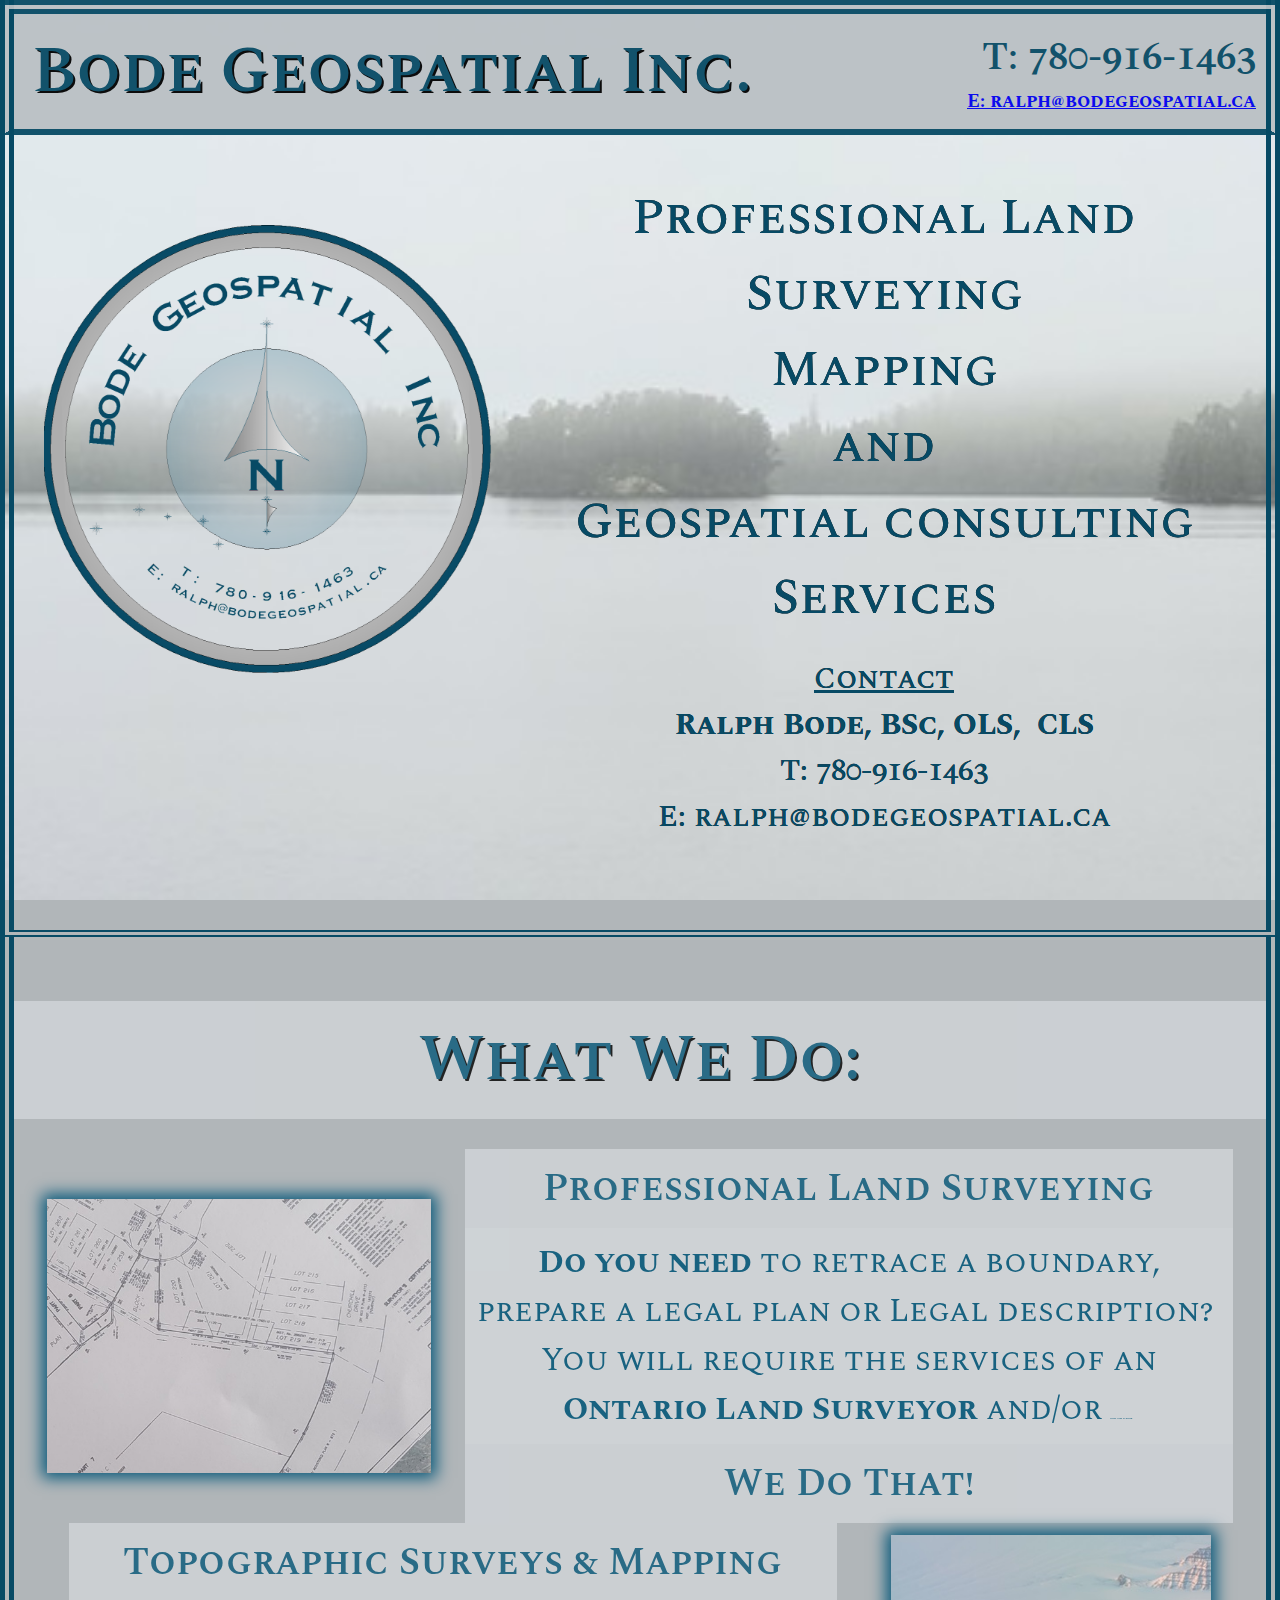
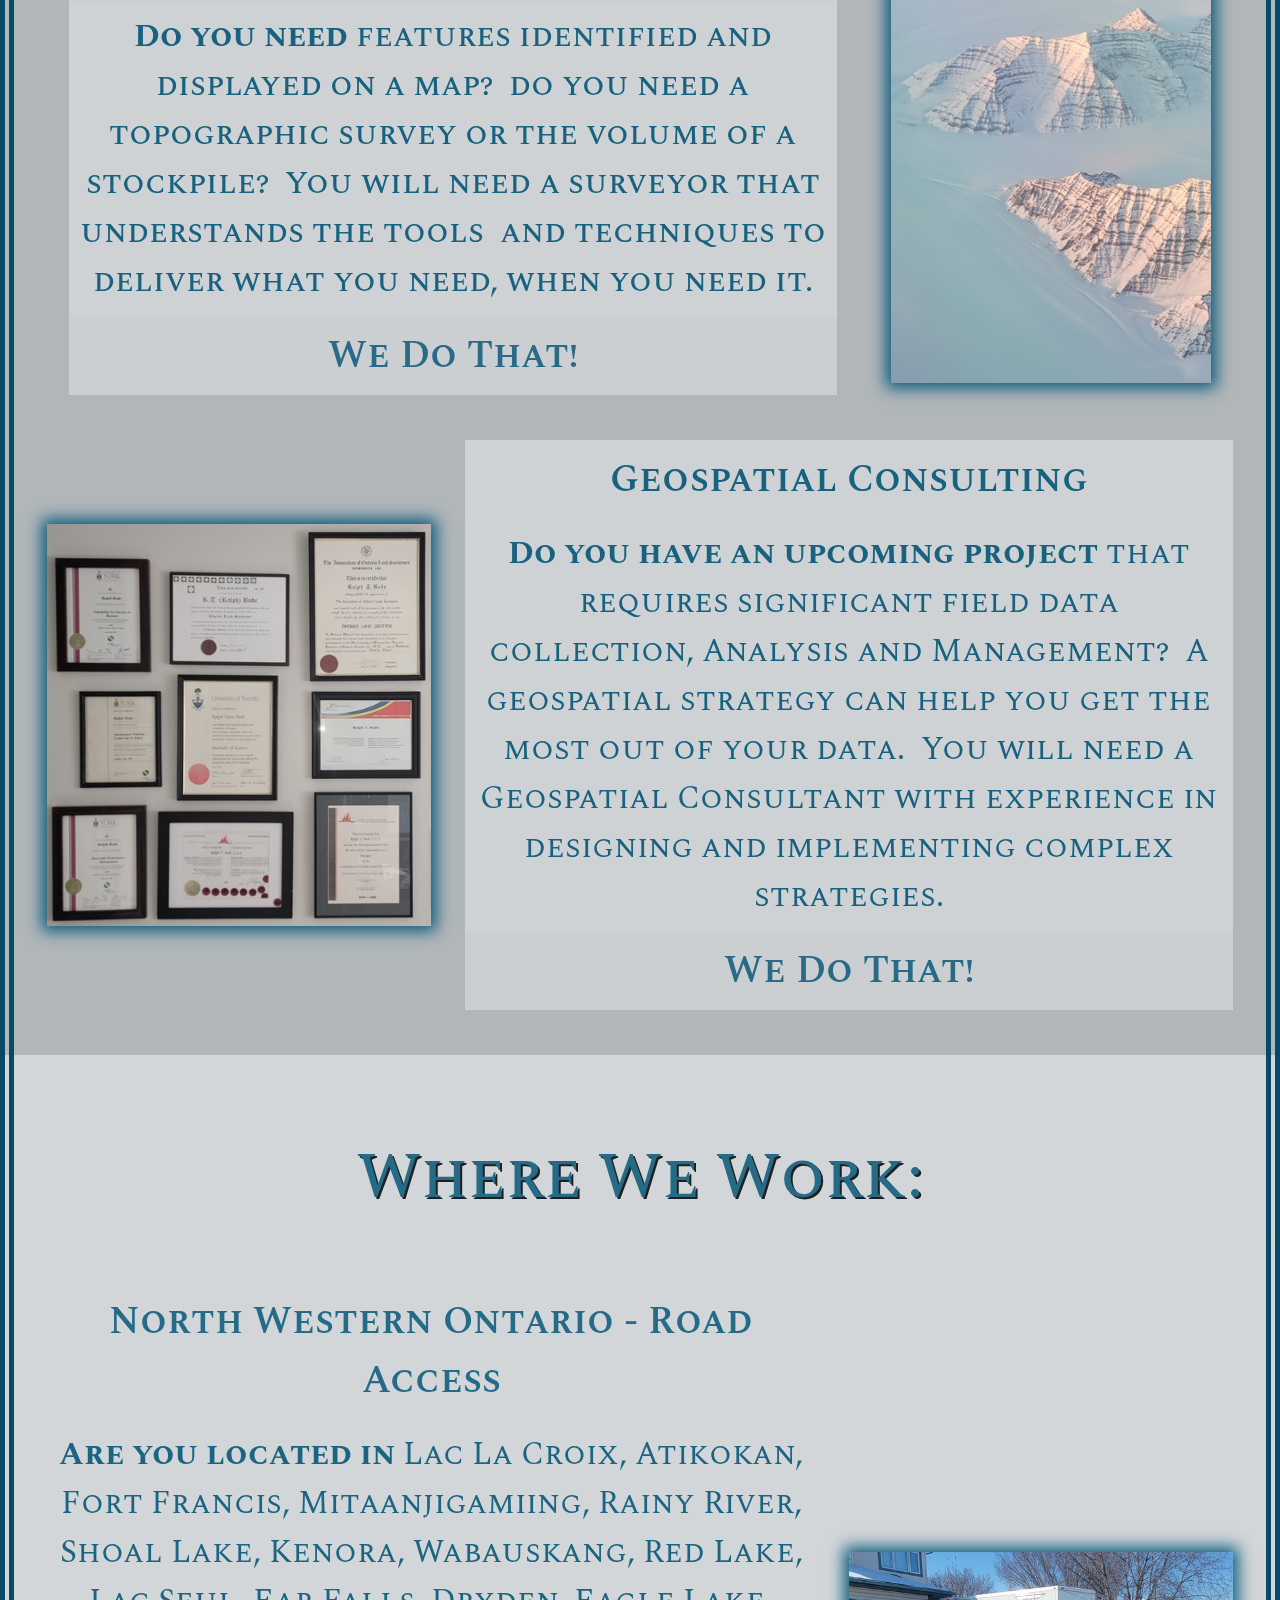
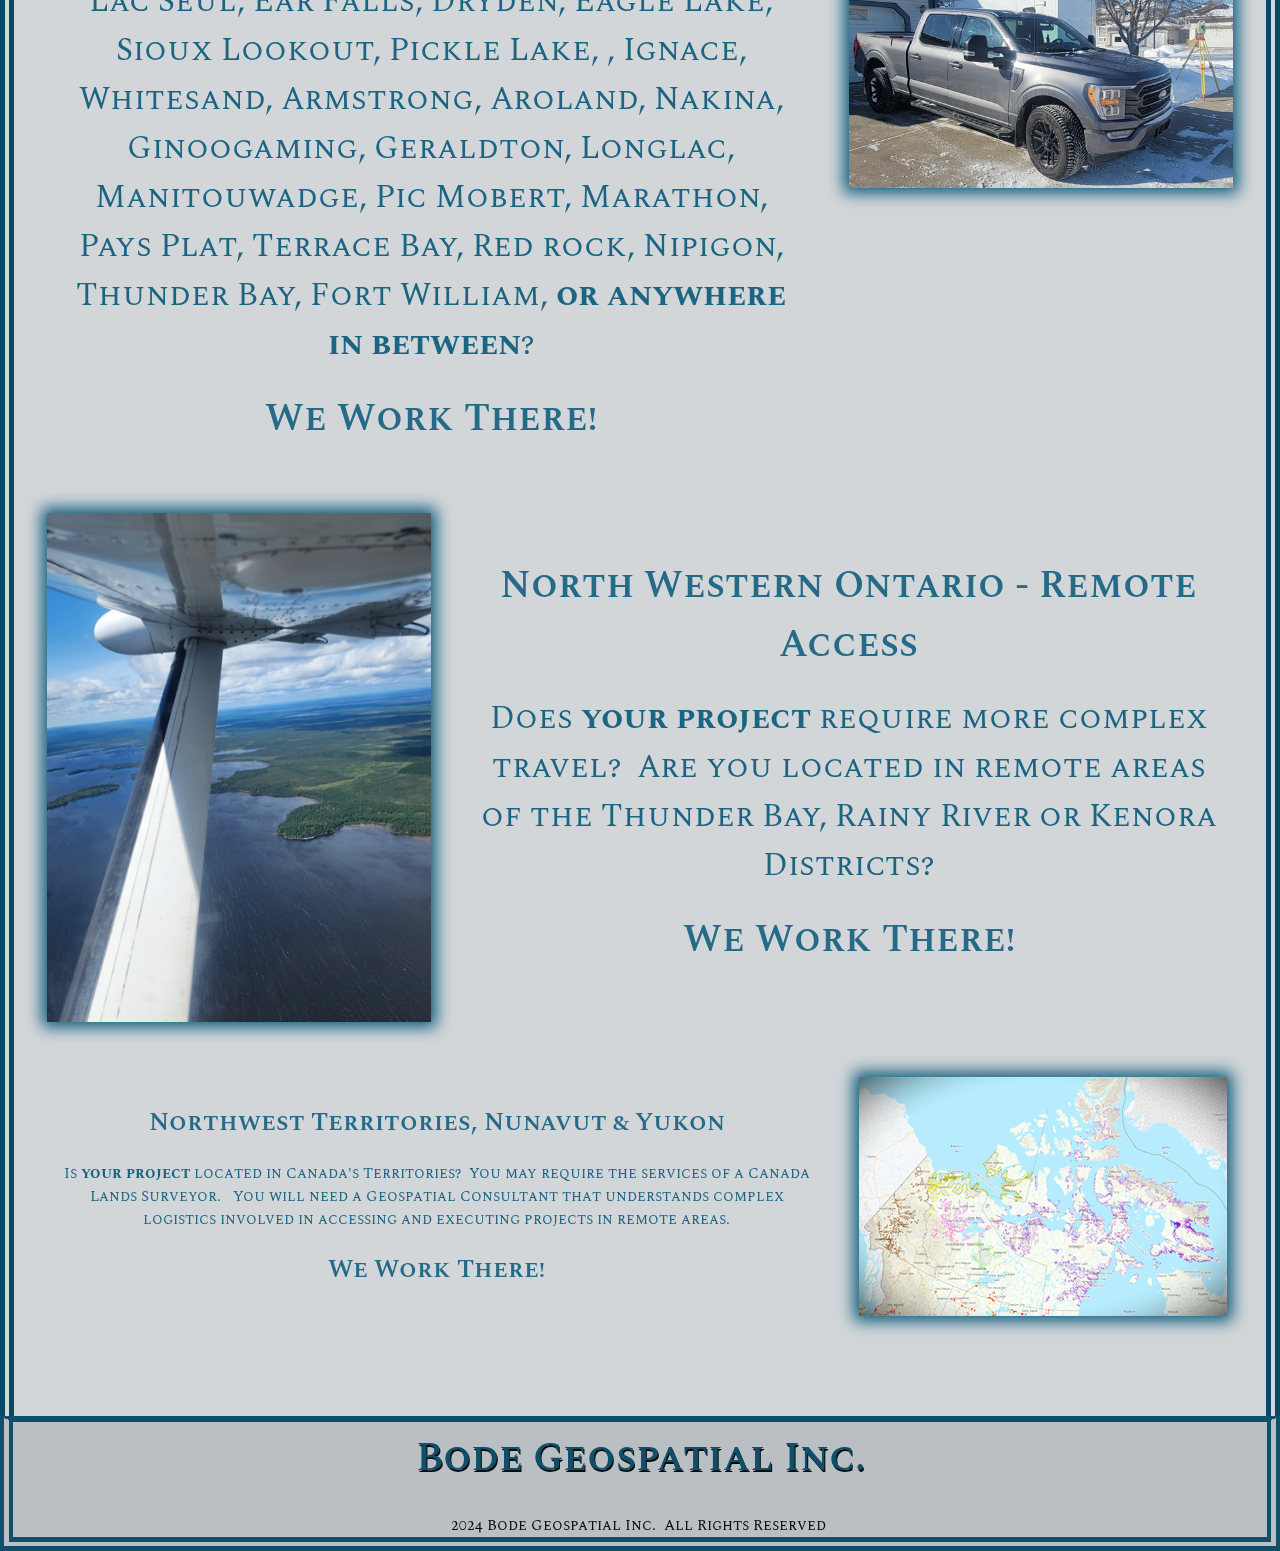
==== commit 02a6947a: "Add files via upload" ====
--- a/index.html
+++ b/index.html
@@ -2,7 +2,7 @@
 <html lang="En">
 <head>
 <meta charset="UTF-8">
-<link rel="stylesheet" href="./css/index-f9710420dc8ee20b681afb6e44786f8aecda360c9c9607293bf20c16d1881706.css" />
+<link rel="stylesheet" href="./css/index-f29dda630d329cdc66249c3a877cd38e9a135992720ea197bf0cf7a3dbf81561.css" />
 <!-- For all browsers -->
 <link rel="icon" type="image/png" sizes="32x32" href="assets/BGI-favicon-32x32.png">
 <link rel="icon" type="image/png" sizes="16x16" href="assets/BGI-favicon-16x16.png">
--- a/css/index-f29dda630d329cdc66249c3a877cd38e9a135992720ea197bf0cf7a3dbf81561.css
+++ b/css/index-f29dda630d329cdc66249c3a877cd38e9a135992720ea197bf0cf7a3dbf81561.css
@@ -0,0 +1 @@
+* { box-sizing: border-box; } body {margin: 0;}#iuqq{min-height:15vh;background-repeat:repeat;background-position:center top;background-attachment:fixed;background-size:cover;background-image:url(../assets/BGI_Website_FoggyLake.jpg);border:13px none #074a65;height:auto;display:flex;flex-direction:row;align-items:stretch;font-family:"Balthazar", serif;font-weight:800;color:#08597a;flex-wrap:nowrap;max-width:100%;justify-content:space-between;background-color:#d2d6d9;border-top:0px solid #074a65;border-right:14px double #074a65;border-left:14px double #074a65;border-bottom:7px double #074a65;padding:10vh 0px 0px 0px;margin:0 0px 0px 0px;width:100%;position:static;font-size:4px;top:auto;}#Section{float:none;max-width:auto;border:0px solid #dd1414;position:static;flex-basis:auto;order:0;align-self:auto;left:auto;display:flex;flex-direction:row;margin:5vh 0px 10vh 0px;justify-content:space-around;color:#074a65;font-family:"Spectral SC", serif;text-shadow:0px 0px 0px black;flex-wrap:wrap;align-items:center;align-content:space-between;text-align:center;font-size:3vw;padding:0vh 30px 0vh 30px;height:auto;}#ijgl{padding:0vh 0px 0vh 0px;text-align:center;word-break:normal;font-family:"Spectral SC", serif;flex-grow:0;float:none;font-weight:500;font-size:50px;text-shadow:0px 0px 0 black;margin:5vh 0px 0px 0px;}#inth{padding:20px 0px 0px 0px;float:none;text-align:center;font-family:"Spectral SC", serif;font-weight:500;font-size:30px;}#ilrx{color:black;display:flex;position:relative;top:10vh;width:35vw;height:35vw;object-position:left center;float:none;flex-direction:row;justify-content:center;flex-grow:0;object-fit:fill;padding:0vh 0px 0px 0px;margin:5vh 10px 0px 30px;}#iu6t{background-repeat:repeat;background-position:left top;background-attachment:scroll;background-size:auto;background-image:none;background-color:#b1b6b9;}#ijc5v{min-height:100px;background-color:#d2d6d9;border-left:14px double #074a65;border-right:14px double #074a65;max-width:auto;display:block;flex-direction:column;flex-wrap:nowrap;justify-content:flex-start;padding:5% 0px 0px 0px;background-repeat:repeat;background-position:left top;background-attachment:fixed;background-size:cover;background-image:url(../assets/BGI_Website_Calculator.jpg);position:relative;margin:0px 0 0 0;top:0vh;}#iehhf{padding:10px 10px 10px 10px;height:auto;font-family:"Spectral SC", serif;font-size:5vw;color:#08597a;text-align:center;margin:0px 0px 30px 0px;flex-basis:auto;position:static;bottom:auto;outline:medium none none;background-color:#d2d6d9;opacity:0.8;font-weight:600;text-shadow:1.5px 1.5px 0px black;width:100%;display:block;align-self:center;}#iylvx{min-height:100px;display:flex;position:relative;flex-direction:row;flex-wrap:wrap-reverse;justify-content:space-evenly;align-content:space-between;align-items:center;padding:0 auto auto auto;margin:0px 0px 0px 0px;top:auto;}#i2t7f{color:black;max-width:30vw;height:auto;width:auto;display:block;position:static;flex-wrap:nowrap;align-content:flex-start;margin:10px 0px 10px 0px;background-color:#d2d6d9;object-fit:fill;box-shadow:0px 0px 15px 5px #08597a ;flex-basis:auto;}#it0vo{padding:10px;float:none;width:60vw;text-align:center;font-family:"Spectral SC", serif;font-size:2.5vw;position:static;background-color:#d2d6d9;opacity:0.9;color:#08597a;}#id6t1{padding:10px;float:none;text-align:center;width:60vw;font-size:3vw;font-family:"Spectral SC", serif;font-weight:600;display:block;position:static;align-items:center;justify-content:center;background-color:#d2d6d9;opacity:0.8;z-index:1;color:#08597a;}#ityxq{padding:10px 10px 10px 10px;float:none;width:60vw;text-align:center;font-family:"Spectral SC", serif;font-weight:600;font-size:3vw;display:block;position:static;background-color:#d2d6d9;opacity:0.8;color:#08597a;}#ij839{padding:10px;float:none;text-align:center;width:60vw;font-size:3vw;font-family:"Spectral SC", serif;font-weight:600;position:static;display:block;justify-content:center;opacity:0.9;background-color:#d2d6d9;color:#08597a;}#i2fxy{padding:10px;float:none;width:60vw;text-align:center;font-family:"Spectral SC", serif;font-size:2.5vw;background-color:#d2d6d9;border-top:0px solid;opacity:0.9;color:#08597a;}#iiogw{padding:10px;float:none;width:60vw;text-align:center;font-family:"Spectral SC", serif;font-weight:600;font-size:3vw;background-color:#d2d6d9;opacity:0.8;color:#08597a;}#i0b0r{color:black;max-width:30vw;height:auto;width:auto;margin:10px 0px 10px 0px;box-shadow:0 0 15px 5px #08597a ;flex-basis:auto;}#ioemj{min-height:100px;display:flex;position:relative;justify-content:space-evenly;align-items:center;height:auto;margin:0px 0px 0px 0px;align-content:space-between;padding:5vh 0px 5vh 0px;flex-wrap:wrap-reverse;}#ikcd5{padding:10px;float:none;text-align:center;width:60vw;font-size:3vw;font-family:"Spectral SC", serif;font-weight:600;background-color:#d2d6d9;opacity:0.8;color:#08597a;}#ir5dg{padding:10px;float:none;width:60vw;text-align:center;font-family:"Spectral SC", serif;font-size:2.5vw;background-color:#d2d6d9;opacity:0.9;font-weight:500;color:#08597a;}#imn5i{color:black;max-width:25vw;height:auto;width:25vw;float:none;display:block;justify-content:center;position:static;flex-basis:auto;margin:10px 0px 10px 0px;box-shadow:0 0 15px 5px #08597a ;}#iy2h5{min-height:100px;display:flex;position:relative;height:auto;align-items:center;justify-content:space-evenly;align-content:space-between;padding:5vh auto auto auto;margin:0px 0px 0px 0px;flex-direction:row;flex-wrap:wrap;}#ivlsh{padding:10px 10px 10px 10px;height:auto;font-family:"Spectral SC", serif;font-size:5vw;color:#08597a;text-align:center;margin:0px 0px 0vh 0px;column-count:1;border-top:1 solid;background-color:#d2d6d9;font-weight:500;opacity:0.85;text-shadow:1.5px 1.5px 0 black;width:100%;top:auto;position:relative;}#i04fx{padding:10px;float:none;text-align:center;width:60vw;font-size:3vw;font-family:"Spectral SC", serif;font-weight:600;background-color:#d2d6d9;opacity:0.85;color:#08597a;}#ikonh{padding:10px;float:none;width:60vw;text-align:center;font-family:"Spectral SC", serif;font-size:2.5vw;background-color:#d2d6d9;opacity:0.9;color:#08597a;}#idnxh{padding:10px;float:none;width:60vw;text-align:center;font-family:"Spectral SC", serif;font-weight:600;font-size:3vw;background-color:#d2d6d9;opacity:0.85;color:#08597a;}#i6o1d{color:black;max-width:30vw;height:auto;width:auto;margin:10px 0px 10px 0px;box-shadow:0 0 15px 5px #08597a ;}#iyse9{min-height:100px;display:flex;position:relative;justify-content:space-evenly;align-items:center;align-content:space-between;padding:5vh 0px 0px 0px;}#innvn{padding:10px;float:none;text-align:center;width:60vw;font-size:3vw;font-family:"Spectral SC", serif;font-weight:600;background-color:#d2d6d9;opacity:0.85;color:#08597a;}#ipxv7{padding:10px;float:none;width:60vw;text-align:center;font-family:"Spectral SC", serif;font-size:2.5vw;background-color:#d2d6d9;opacity:0.9;color:#08597a;}#iq056{padding:10px;float:none;width:60vw;text-align:center;font-family:"Spectral SC", serif;font-weight:600;font-size:3vw;background-color:#d2d6d9;opacity:0.85;color:#08597a;}#ijr9v{color:black;max-width:30vw;height:auto;width:auto;float:none;margin:10px 0px 0px 0px;box-shadow:0 0 15px 5px #08597a ;padding:0px 0px 0px 0px;}#iypsm{min-height:100px;align-self:auto;position:relative;display:flex;justify-content:space-evenly;align-items:center;align-content:space-around;padding:5vh 0px 0px 0px;}#iyr5n{padding:10px;float:none;text-align:center;width:60vw;font-size:25px;font-family:"Spectral SC", serif;font-weight:600;background-color:#d2d6d9;opacity:0.85;color:#08597a;}#i2oil{padding:10px;float:none;width:60vw;text-align:center;font-family:"Spectral SC", serif;font-size:15px;background-color:#d2d6d9;opacity:0.9;color:#08597a;}#iar0e{padding:10px;float:none;width:60vw;text-align:center;font-family:"Spectral SC", serif;font-weight:600;font-size:25px;background-color:#d2d6d9;opacity:0.85;color:#08597a;}#izjro{color:black;max-width:30vw;height:auto;width:auto;margin:10px 0px 10px 0;box-shadow:0 0 15px 5px #08597a ;padding:0px 0px 0px 0;}#ij0ru{min-height:100px;display:flex;position:relative;justify-content:space-evenly;align-items:center;align-content:space-around;padding:5vh 0px 10vh 0px;}#i4h02{min-height:100px;background-color:#d2d6d9;border-left:14px double #074a65;border-right:14px double #074a65;height:auto;position:relative;display:block;flex-direction:column;margin:0 0px 0px 0px;align-content:flex-start;flex-wrap:nowrap;align-items:center;padding:5% 0px 0px 0px;background-repeat:repeat;background-position:left top;background-attachment:fixed;background-size:cover;background-image:url(../assets/BGI_Website_BearingTree.jpg);top:0vh;}#iujfu{min-height:100px;width:auto;display:block;flex-direction:column;justify-content:flex-start;align-items:center;padding:0px 0 0 0;}#ijglk{min-height:100px;flex-basis:auto;padding:0px 0px 0px 0px;}#ikgnr{min-height:100px;display:block;position:static;flex-direction:column;padding:0px 0 0 0;}#i3ugt{padding:10px;float:none;width:60vw;text-align:center;font-family:"Spectral SC", serif;font-weight:600;font-size:3vw;background-color:#d2d6d9;opacity:0.8;position:static;color:#08597a;}#igr0y{min-height:100px;padding:0px 0 0 0;}#iim93{min-height:100px;}#i91f9{min-height:100px;}#i4cft{min-height:15vh;position:relative;height:auto;display:flex;justify-content:space-evenly;align-content:center;align-items:center;max-width:auto;width:100%;border:13px double #074a65;z-index:10;background-color:#bac0c4;opacity:0.95;font-family:"Spectral SC", serif;flex-direction:column;border-top:6px solid #074a65;border-bottom:14px double #074a65;border-left:1 double;top:0vh;}#iswt9p{font-family:"Spectral SC", serif;font-weight:600;font-size:40px;text-shadow:1.5px 1.5px 0 black;color:#074a65;padding:5px 0px 0px 0px;margin:0px 0px 0px 0px;display:flex;align-content:space-around;height:10vh;justify-content:center;width:100%;}#izwu3r{font-family:"Spectral SC", serif;font-weight:600;font-size:5vw;text-shadow:1.5px 1.5px 0 black;height:auto;position:static;text-align:left;display:flex;align-items:center;color:#074a65;justify-content:center;align-content:flex-start;padding:0vh 2vh 0px 2vh;}#iwpbka{padding:1.5vh 10px 0px 10px;font-weight:600;font-family:"Spectral SC", serif;height:auto;font-size:3vw;color:#074a65;}#i9go5c{padding:0px 10px 1.5vh 10px;font-weight:700;font-family:"Spectral SC", serif;height:auto;font-size:1.5vw;}#iplan2{min-height:15vh;position:fixed;height:auto;display:flex;justify-content:space-between;align-content:stretch;align-items:center;max-width:100%;width:100%;border:13px double #074a65;z-index:10;background-color:#bac0c4;opacity:0.95;font-family:"Spectral SC", serif;flex-direction:row;border-top:14px double #074a65;border-bottom:6px solid #074a65;border-left:14px double #074a65;border-right:14px double #074a65;flex-wrap:nowrap;}#i4u4el{min-height:50px;display:flex;flex-direction:column;justify-content:flex-start;align-items:flex-end;align-content:space-around;}#ico9js{font-size:15px;}#iskwu{font-size:2px;}@media (max-width: 992px){#ivlsh{position:relative;padding:10px 10px 10px 10px;font-size:7vh;}#iehhf{position:relative;padding:10px 10px 10px 10px;margin:auto 0px 5% 0px;height:auto;top:auto;flex-basis:auto;width:100%;font-size:7vh;}#ijc5v{padding:5vh 0px 0px 0px;display:flex;position:relative;justify-content:space-between;align-items:stretch;align-content:center;flex-direction:column;background-repeat:repeat;background-position:right top;background-attachment:fixed;background-size:cover;background-image:url(../assets/BGI_Website_Calculator.jpg);top:auto;width:100%;min-width:280px;}#ij0ru{justify-content:space-around;align-content:stretch;align-items:center;padding:5vh 0px 10vh 0px;flex-wrap:wrap;margin:5vh 0px 0px 0px;}#iuqq{border-top:7px none #074a65;position:relative;display:flex;background-repeat:repeat;background-position:center top;background-attachment:fixed;background-size:cover;background-image:url(../assets/BGI_Website_FoggyLake.jpg);flex-wrap:wrap;justify-content:center;min-height:auto;top:10vh;max-width:auto;width:100%;padding:10vh 0px 5vh 0px;margin:0vh 0px 10vh 0px;min-width:280px;}#iylvx{align-content:space-around;flex-wrap:wrap-reverse;justify-content:center;padding:5vh auto 5vh auto;display:flex;align-self:center;flex-basis:auto;margin:0vh 0px auto 0px;position:relative;align-items:center;width:100%;}#i6o1d{width:60%;height:auto;position:relative;max-width:60%;}#iyse9{align-content:space-around;align-items:stretch;flex-wrap:wrap;}#ijr9v{max-width:50%;width:50%;height:auto;}#iypsm{flex-wrap:wrap-reverse;padding:5vh 0px 0px 0px;}#iy2h5{flex-wrap:wrap;padding:0vh auto 0vh auto;align-content:space-around;align-items:center;margin:5vh 0px auto 0px;}#ioemj{flex-wrap:wrap-reverse;align-items:center;align-content:space-around;margin:auto 0px auto 0px;}#i2t7f{align-content:center;align-items:center;height:auto;width:60%;max-width:60%;}#imn5i{height:50vh;width:60%;max-width:60%;margin:10px 0px 10px 0px;}#izjro{width:60%;height:auto;max-width:60%;}#i0b0r{height:auto;width:50%;max-width:50%;margin:10px 0px 30px 0px;}#id6t1{position:relative;width:80vw;font-size:4vh;padding:auto auto auto auto;}#iswt9p{font-size:5vw;}#i4cft{height:auto;width:auto;max-width:auto;top:0vh;min-height:10vh;}#ilrx{height:40vw;top:5vh;width:40vw;padding:0 0px 0px 0px;margin:25px 10px 20px 10px;}#ij839{width:80vw;font-size:4vh;}#iujfu{display:flex;width:80vw;}#it0vo{width:90vw;font-size:3vh;}#ityxq{width:70vw;font-size:4vh;}#iiogw{width:70vw;font-size:4vh;}#ikcd5{width:80vw;font-size:4vh;}#ijglk{display:flex;flex-direction:column;width:80vw;align-items:center;}#ir5dg{width:90vw;font-size:3vh;}#ikgnr{display:flex;align-items:center;width:80vw;}#i2fxy{width:90vw;font-size:3vh;}#i3ugt{font-size:4vh;width:70vw;}#i04fx{font-size:4vh;width:80vw;}#igr0y{display:flex;align-items:center;width:80vw;flex-direction:column;}#ikonh{font-size:3vh;width:90vw;}#idnxh{width:70vw;font-size:4vh;}#innvn{width:70vw;font-size:4vh;}#iim93{display:flex;flex-direction:column;align-items:center;width:80vw;}#ipxv7{font-size:3vh;width:80vw;}#iq056{font-size:4vh;width:40vw;}#iyr5n{width:70vw;font-size:4vh;}#i91f9{display:flex;flex-direction:column;align-items:center;width:80vw;}#i2oil{font-size:3vh;width:80vw;}#iar0e{font-size:4vh;width:50vw;}#izwu3r{font-size:6vw;padding:0vh 0vh 0px 0vh;width:100%;overflow:hidden;}#i4h02{background-repeat:repeat;background-position:left center;background-attachment:fixed;background-size:cover;background-image:url(../assets/BGI_Website_BearingTree.jpg);position:relative;top:0vh;width:100%;min-width:280px;}#iplan2{min-height:10vh;flex-direction:column;justify-content:space-between;align-items:center;height:auto;top:0vh;flex-wrap:nowrap;max-width:auto;overflow:auto;margin:0px 0px 0 0px;padding:0px 0px 0px 0px;display:flex;min-width:280px;}#Section{height:auto;width:auto;margin:5vh 0px 5vh 0px;}#ijgl{display:flex;flex-wrap:wrap;font-size:5vh;align-items:center;align-content:center;}#inth{font-size:3vh;}#i4u4el{justify-content:center;align-items:center;margin:0px 0px 1.5vh 0px;padding:0px 0px 0 0px;}#i9go5c{font-size:3vw;}#iwpbka{font-size:4.5vw;padding:0vh 10px 0px 10px;}#ico9js{font-size:2vw;}}@media (max-width: 768px){#ilrx{top:5vh;margin:auto auto 10% auto;}#izjro{width:80%;max-width:80%;height:auto;}#i2t7f{width:60%;max-width:60%;height:auto;}#imn5i{max-width:60%;height:auto;width:60%;margin:10px 0px 10px 0px;}#ijgl{padding:5vh 0px 0 0px;}#i9go5c{font-size:2.5vw;padding:0px 10px 0 10px;}#iuqq{width:auto;position:relative;margin:0px 0px 0vh 0px;padding:10vh 0px 5vh 0px;}#izwu3r{display:flex;width:100%;font-size:5vw;flex-wrap:wrap;flex-direction:row;align-content:stretch;padding:0.5vh auto 0px auto;}#inth{font-size:4vw;padding:20px 0px 60px 0px;}#Section{height:50%;position:static;justify-content:center;align-content:flex-start;align-items:center;padding:0vh 30px 0vh 30px;margin:0vh 0px 10vh 0px;}#id6t1{width:70vw;display:flex;font-size:4vw;color:#074a65;}#iujfu{width:80%;display:flex;}#it0vo{width:80vw;font-size:2.5vw;color:#074a65;}#ityxq{font-size:3vw;color:#074a65;}#ikcd5{width:80vw;font-size:4vw;color:#074a65;}#ijglk{display:flex;width:80vw;flex-direction:column;align-items:center;}#ir5dg{width:80vw;font-size:2.5vw;color:#074a65;}#iiogw{font-size:3vw;color:#074a65;}#ij839{font-size:4vw;width:60vw;color:#074a65;}#ikgnr{display:flex;align-items:center;width:80vw;}#iplan2{align-content:stretch;flex-direction:column;align-items:center;justify-content:space-between;height:auto;width:100%;max-width:auto;padding:5px 0px 0px 0px;}#iwpbka{display:flex;justify-content:center;color:#074a65;font-size:4vw;padding:5px 10px 0px 10px;}#iyr5n{font-size:4vw;color:#074a65;}#i2fxy{font-size:2.5vw;color:#074a65;}#i3ugt{color:#074a65;}#i04fx{width:80vw;font-size:3.5vw;color:#074a65;}#innvn{font-size:3.5vw;width:80vw;color:#074a65;}#ipxv7{font-size:2.5vw;color:#074a65;}#ikonh{font-size:2.5vw;color:#074a65;}#i2oil{font-size:2.5vw;color:#074a65;}#i0b0r{width:60%;height:auto;max-width:60%;margin:10px 0px 10px 0px;}#i6o1d{width:80%;max-width:80%;}#ijr9v{width:60%;max-width:60%;height:auto;}#iq056{color:#074a65;}#iar0e{color:#074a65;}#iehhf{margin:auto auto 5% auto;width:100%;position:static;display:block;}#ijc5v{padding:5% 0px 0px 0px;position:relative;top:0vh;}#ivlsh{width:100%;position:static;}#i4u4el{align-items:center;padding:0px 0px 2vh 0px;margin:0px 0px 0px 0px;}#i4h02{position:relative;top:0vh;}#iswt9p{position:relative;padding:5px 0px 0px 0px;}#ioemj{padding:5vh 0px 5vh 0px;}#i4cft{top:0vh;min-height:10vh;}}@media (max-width: 480px){#iuqq{justify-content:space-evenly;flex-direction:row;width:100%;display:flex;position:relative;top:10vh;max-width:auto;padding:10vh 0px 0vh 0px;margin:0 0px 0vh 0px;}#ijgl{font-size:25px;padding:30px 0px 10px 0px;position:static;}#iwpbka{padding:auto auto 50px auto;display:flex;flex-direction:column;justify-content:flex-start;height:15px;font-size:20px;align-items:flex-end;align-content:center;position:relative;color:#074a65;margin:0px 0px 10px 0px;}#i9go5c{padding:5px 2px 5px 10px;font-size:4vw;display:flex;position:relative;top:5px;justify-content:flex-start;}#izwu3r{width:100%;display:flex;justify-content:center;align-items:center;align-content:flex-start;font-size:3vh;height:20px;flex-wrap:nowrap;position:relative;font-weight:700;}#iplan2{flex-direction:column;justify-content:space-evenly;align-items:center;align-content:stretch;flex-wrap:nowrap;display:flex;max-width:auto;width:100%;min-height:10vh;height:auto;}#Section{margin:1vh 0px 30px 0;padding:0px 0px 2vh 0px;height:60vh;align-content:center;}#iswt9p{height:20px;width:100%;font-size:2.5vh;align-items:center;justify-content:center;}#iehhf{padding:10px 10px 10px 10px;margin:auto 0px 2vh 0px;height:auto;font-size:30px;text-shadow:1px 1px 0px black;display:flex;justify-content:center;align-items:center;position:static;width:100%;}#id6t1{font-size:20px;position:static;width:250px;}#it0vo{font-size:15px;width:90vw;}#ityxq{font-size:20px;width:200px;}#i2t7f{width:90%;height:auto;max-width:90%;}#ikcd5{font-size:20px;}#ir5dg{font-size:15px;width:90vw;}#iiogw{font-size:20px;width:200px;}#ij839{font-size:20px;}#i2fxy{font-size:15px;}#i3ugt{font-size:20px;width:200px;}#i0b0r{width:90%;max-width:90%;margin:10px 0px 10px 0;}#ivlsh{padding:10px 10px 10vw 10px;font-size:25px;margin:auto 0px auto 0px;text-shadow:1px 1px 0px black;height:8vh;}#iyse9{padding:2vh 0px 0px 0px;}#ikonh{font-size:15px;}#idnxh{font-size:20px;width:200px;}#i04fx{font-size:20px;}#innvn{font-size:20px;}#i6o1d{width:90%;max-width:90%;}#ijr9v{max-width:90%;width:90%;}#izjro{width:90%;max-width:90%;height:auto;}#i4u4el{align-items:center;padding:0px 0px 0vh 0px;margin:0px 0px 0px 0px;align-content:space-between;justify-content:center;}#i2oil{width:90vw;max-width:auto;font-size:15px;}#imn5i{width:90%;max-width:90%;margin:10px 0px 10px 0px;}#ilrx{margin:0px 0px 0px 0;display:block;width:50vw;height:50vw;}#inth{position:static;padding:20px 0px 5px 0px;}#ijc5v{justify-content:center;}#i4cft{justify-content:space-evenly;}#ico9js{font-size:3vw;}#ipxv7{font-size:15px;width:90vw;}#iq056{font-size:20px;width:200px;}#iyr5n{font-size:20px;}#iar0e{font-size:20px;width:200px;}}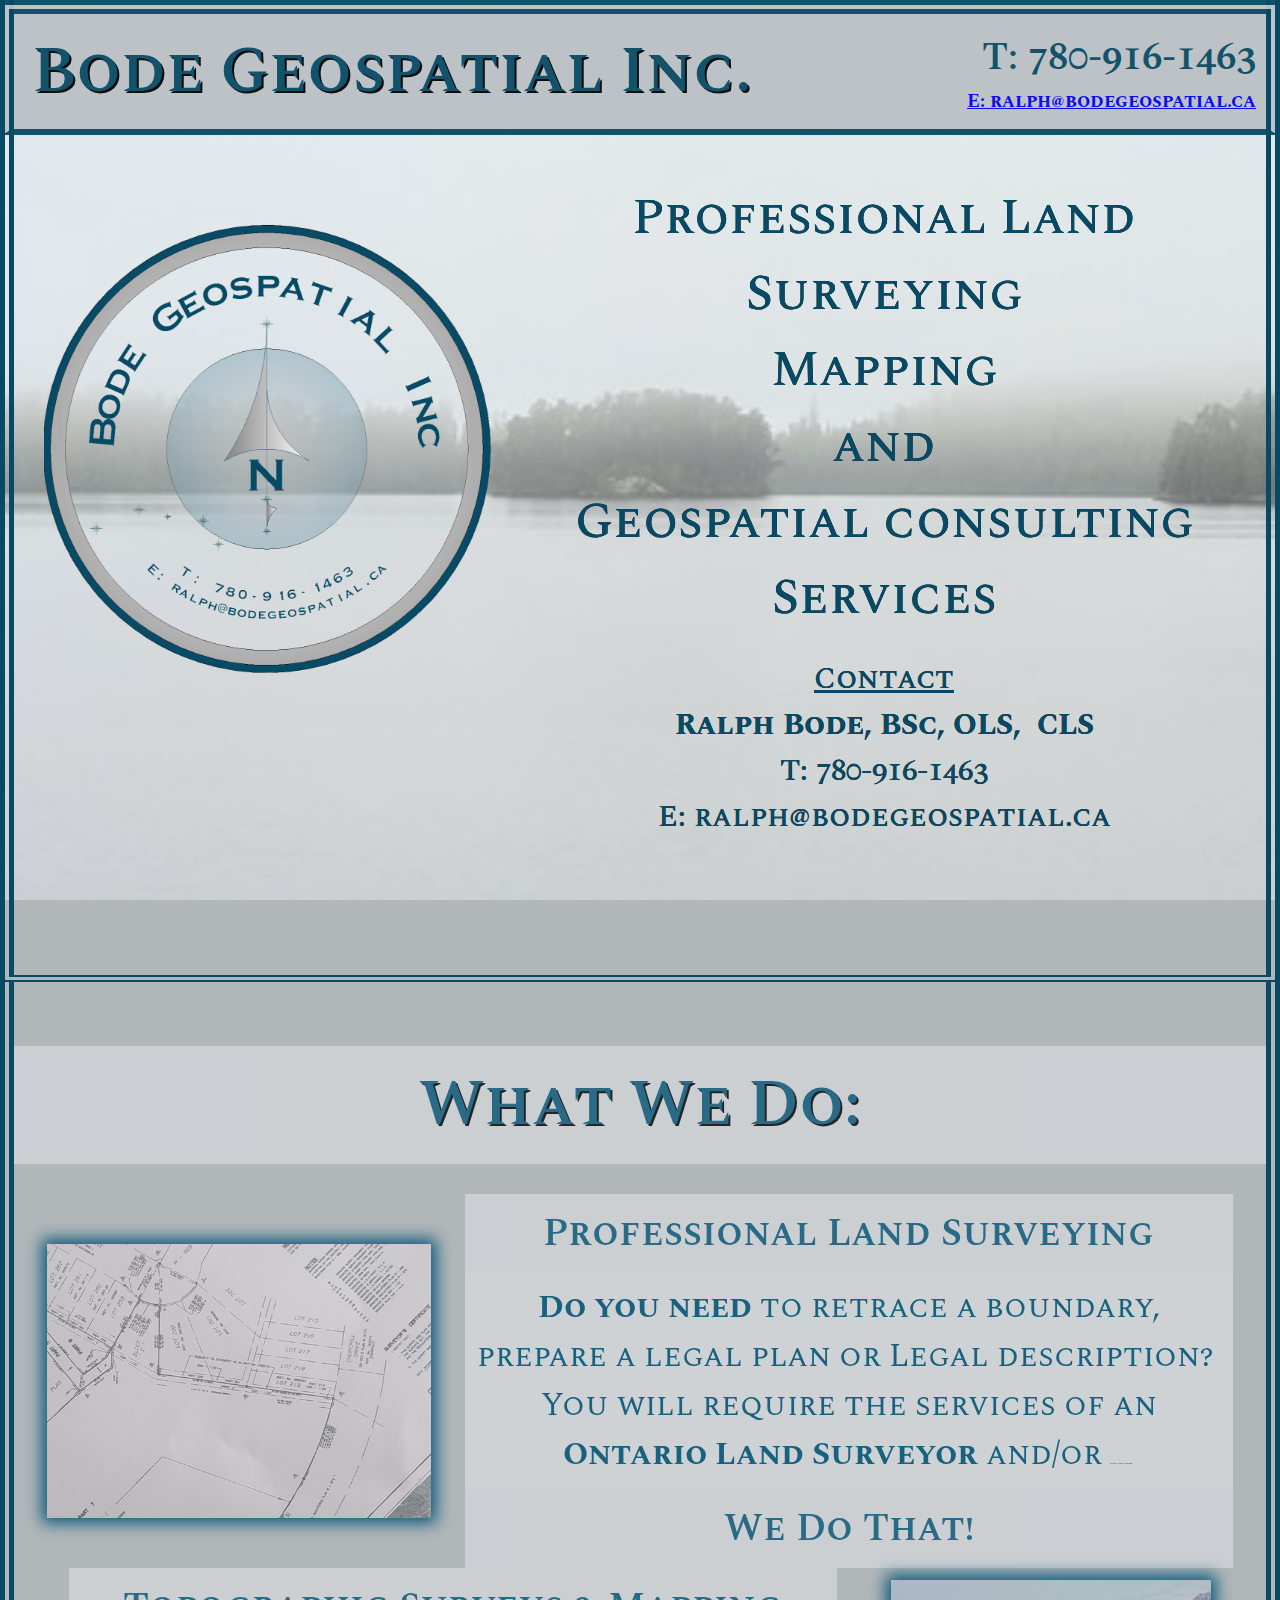
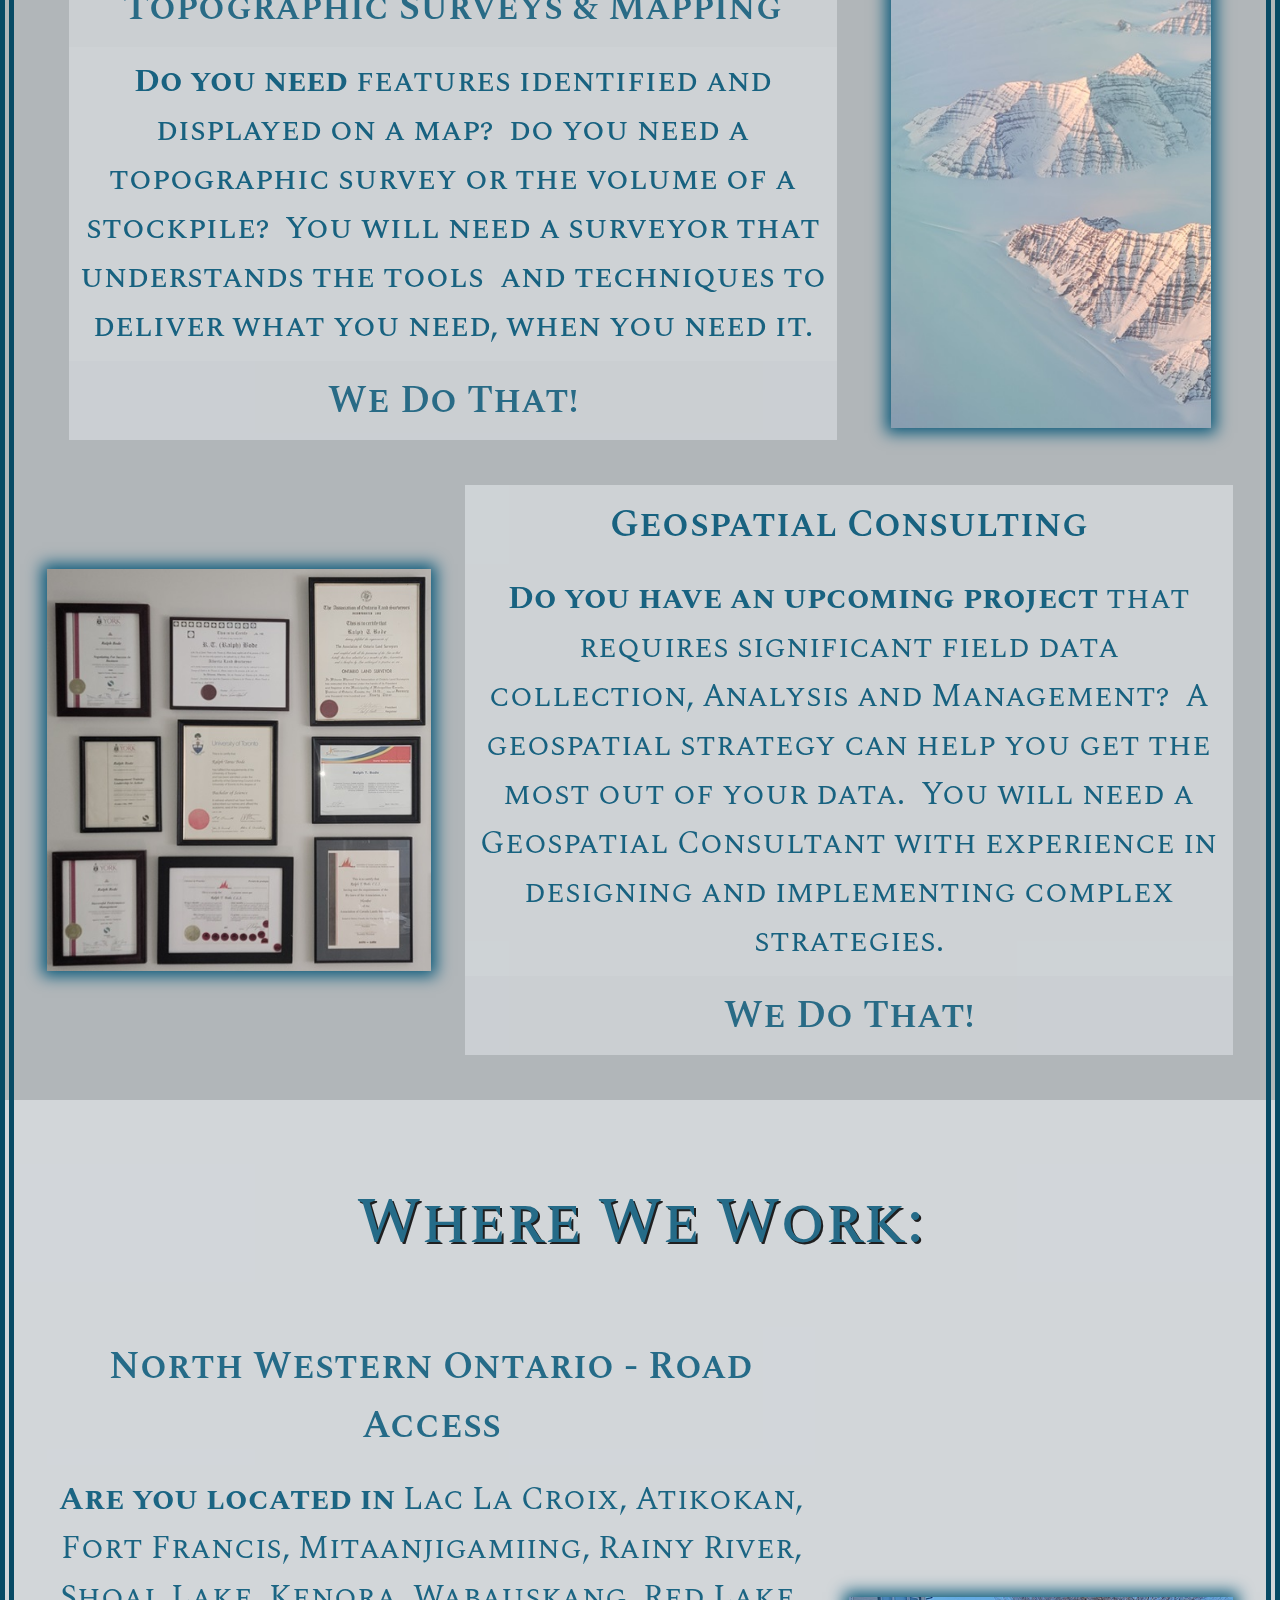
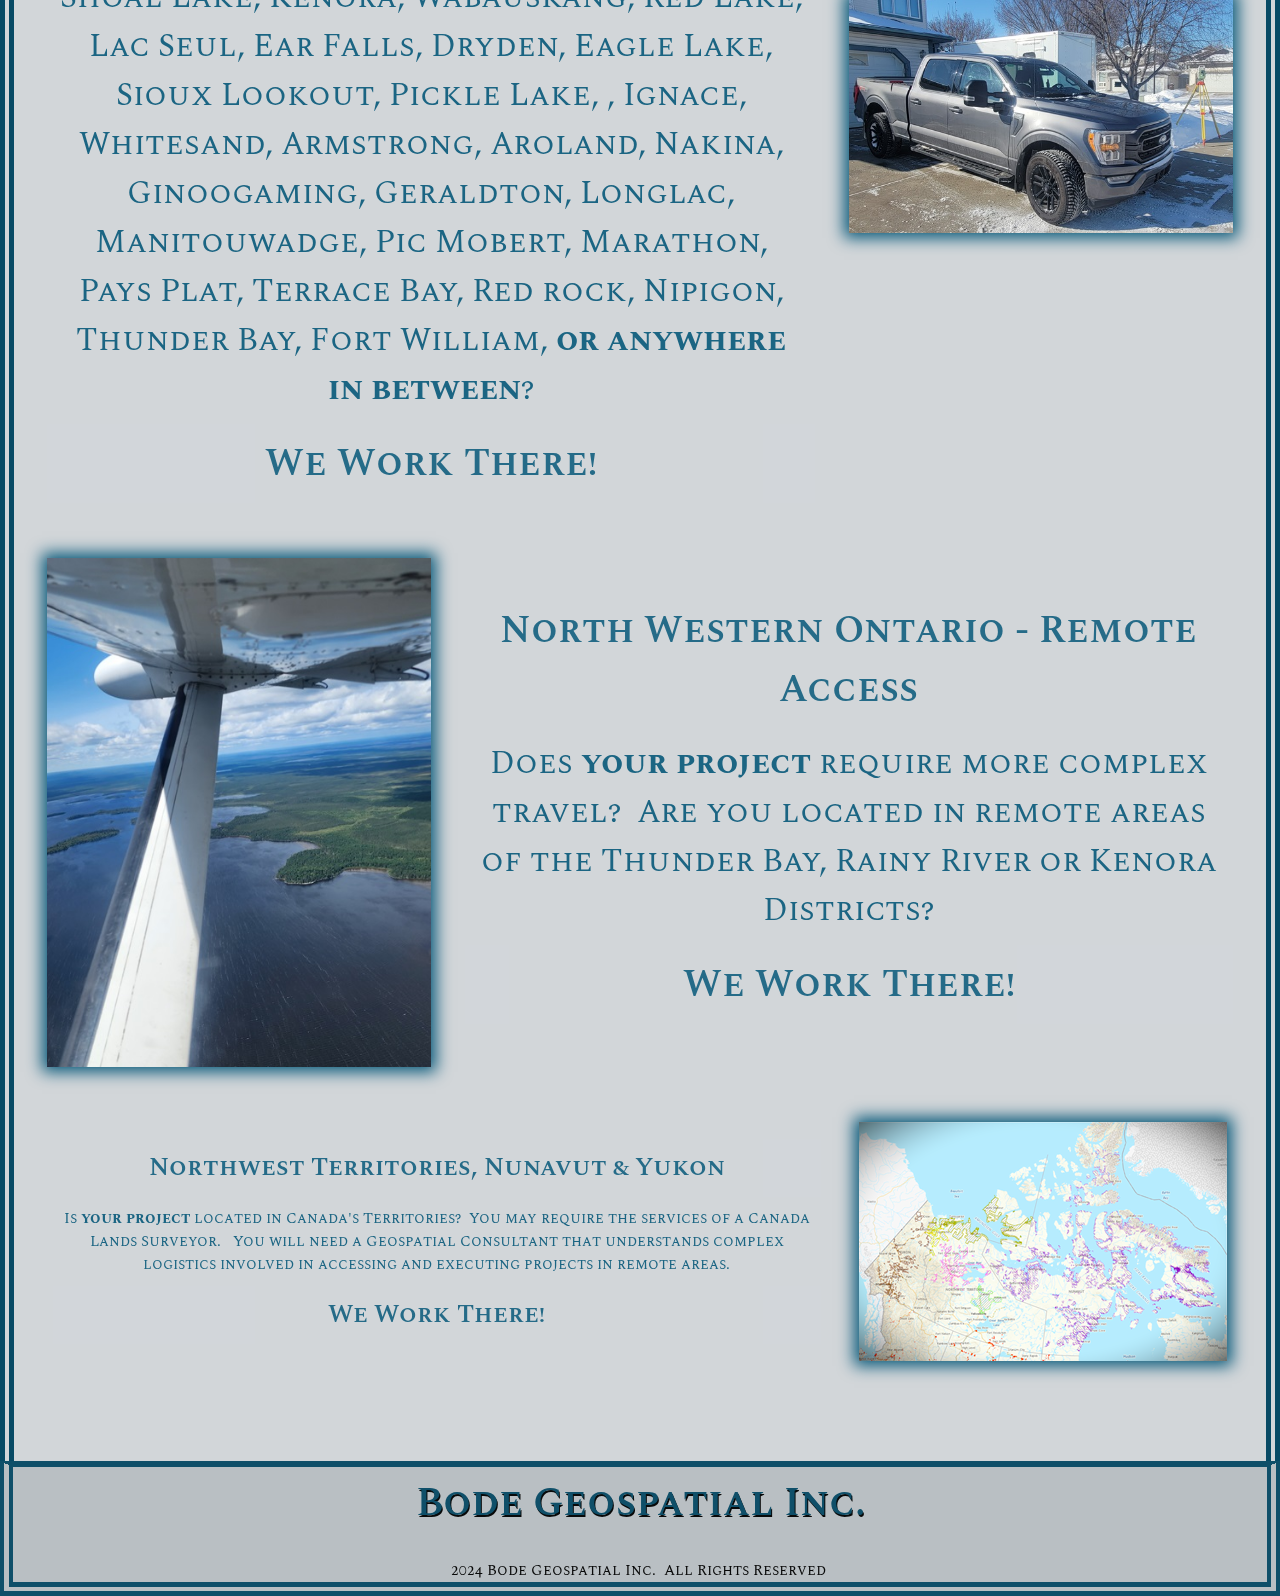
==== commit 4b8a22a5: "Add files via upload" ====
--- a/index.html
+++ b/index.html
@@ -2,7 +2,7 @@
 <html lang="En">
 <head>
 <meta charset="UTF-8">
-<link rel="stylesheet" href="./css/index-f29dda630d329cdc66249c3a877cd38e9a135992720ea197bf0cf7a3dbf81561.css" />
+<link rel="stylesheet" href="./css/index-9709de64e70e81f96806f8bdb484a5864c11a56e96f07515db67152b71c89e7f.css" />
 <!-- For all browsers -->
 <link rel="icon" type="image/png" sizes="32x32" href="assets/BGI-favicon-32x32.png">
 <link rel="icon" type="image/png" sizes="16x16" href="assets/BGI-favicon-16x16.png">
--- a/css/index-9709de64e70e81f96806f8bdb484a5864c11a56e96f07515db67152b71c89e7f.css
+++ b/css/index-9709de64e70e81f96806f8bdb484a5864c11a56e96f07515db67152b71c89e7f.css
@@ -0,0 +1 @@
+* { box-sizing: border-box; } body {margin: 0;}#iuqq{min-height:15vh;background-repeat:repeat;background-position:center top;background-attachment:fixed;background-size:cover;background-image:url(../assets/BGI_Website_FoggyLake.jpg);border:13px none #074a65;height:auto;display:flex;flex-direction:row;align-items:stretch;font-family:"Balthazar", serif;font-weight:800;color:#08597a;flex-wrap:nowrap;max-width:100%;justify-content:space-between;background-color:#d2d6d9;border-top:0px solid #074a65;border-right:14px double #074a65;border-left:14px double #074a65;border-bottom:7px double #074a65;padding:10vh 0px 5vh 0px;margin:0 0px 0px 0px;width:100%;position:static;font-size:4px;top:auto;}#Section{float:none;max-width:auto;border:0px solid #dd1414;position:static;flex-basis:auto;order:0;align-self:auto;left:auto;display:flex;flex-direction:row;margin:5vh 0px 10vh 0px;justify-content:space-around;color:#074a65;font-family:"Spectral SC", serif;text-shadow:0px 0px 0px black;flex-wrap:wrap;align-items:center;align-content:space-between;text-align:center;font-size:3vw;padding:0vh 30px 0vh 30px;height:auto;}#ijgl{padding:0vh 0px 0vh 0px;text-align:center;word-break:normal;font-family:"Spectral SC", serif;flex-grow:0;float:none;font-weight:500;font-size:50px;text-shadow:0px 0px 0 black;margin:5vh 0px 0px 0px;}#inth{padding:20px 0px 0px 0px;float:none;text-align:center;font-family:"Spectral SC", serif;font-weight:500;font-size:30px;}#ilrx{color:black;display:flex;position:relative;top:10vh;width:35vw;height:35vw;object-position:left center;float:none;flex-direction:row;justify-content:center;flex-grow:0;object-fit:fill;padding:0vh 0px 0px 0px;margin:5vh 10px 0px 30px;align-items:flex-start;align-content:space-between;}#iu6t{background-repeat:repeat;background-position:left top;background-attachment:scroll;background-size:auto;background-image:none;background-color:#b1b6b9;}#ijc5v{min-height:100px;background-color:#d2d6d9;border-left:14px double #074a65;border-right:14px double #074a65;max-width:auto;display:block;flex-direction:column;flex-wrap:nowrap;justify-content:flex-start;padding:5% 0px 0px 0px;background-repeat:repeat;background-position:left top;background-attachment:fixed;background-size:cover;background-image:url(../assets/BGI_Website_Calculator.jpg);position:relative;margin:0px 0 0 0;top:0vh;}#iehhf{padding:10px 10px 10px 10px;height:auto;font-family:"Spectral SC", serif;font-size:5vw;color:#08597a;text-align:center;margin:0px 0px 30px 0px;flex-basis:auto;position:static;bottom:auto;outline:medium none none;background-color:#d2d6d9;opacity:0.8;font-weight:600;text-shadow:1.5px 1.5px 0px black;width:100%;display:block;align-self:center;}#iylvx{min-height:100px;display:flex;position:relative;flex-direction:row;flex-wrap:wrap-reverse;justify-content:space-evenly;align-content:space-between;align-items:center;padding:0 auto auto auto;margin:0px 0px 0px 0px;top:auto;}#i2t7f{color:black;max-width:30vw;height:auto;width:auto;display:block;position:static;flex-wrap:nowrap;align-content:flex-start;margin:10px 0px 10px 0px;background-color:#d2d6d9;object-fit:fill;box-shadow:0px 0px 15px 5px #08597a ;flex-basis:auto;}#it0vo{padding:10px;float:none;width:60vw;text-align:center;font-family:"Spectral SC", serif;font-size:2.5vw;position:static;background-color:#d2d6d9;opacity:0.9;color:#08597a;}#id6t1{padding:10px;float:none;text-align:center;width:60vw;font-size:3vw;font-family:"Spectral SC", serif;font-weight:600;display:block;position:static;align-items:center;justify-content:center;background-color:#d2d6d9;opacity:0.8;z-index:1;color:#08597a;}#ityxq{padding:10px 10px 10px 10px;float:none;width:60vw;text-align:center;font-family:"Spectral SC", serif;font-weight:600;font-size:3vw;display:block;position:static;background-color:#d2d6d9;opacity:0.8;color:#08597a;}#ij839{padding:10px;float:none;text-align:center;width:60vw;font-size:3vw;font-family:"Spectral SC", serif;font-weight:600;position:static;display:block;justify-content:center;opacity:0.9;background-color:#d2d6d9;color:#08597a;}#i2fxy{padding:10px;float:none;width:60vw;text-align:center;font-family:"Spectral SC", serif;font-size:2.5vw;background-color:#d2d6d9;border-top:0px solid;opacity:0.9;color:#08597a;}#iiogw{padding:10px;float:none;width:60vw;text-align:center;font-family:"Spectral SC", serif;font-weight:600;font-size:3vw;background-color:#d2d6d9;opacity:0.8;color:#08597a;}#i0b0r{color:black;max-width:30vw;height:auto;width:auto;margin:10px 0px 10px 0px;box-shadow:0 0 15px 5px #08597a ;flex-basis:auto;}#ioemj{min-height:100px;display:flex;position:relative;justify-content:space-evenly;align-items:center;height:auto;margin:0px 0px 0px 0px;align-content:space-between;padding:5vh 0px 5vh 0px;flex-wrap:wrap-reverse;}#ikcd5{padding:10px;float:none;text-align:center;width:60vw;font-size:3vw;font-family:"Spectral SC", serif;font-weight:600;background-color:#d2d6d9;opacity:0.8;color:#08597a;}#ir5dg{padding:10px;float:none;width:60vw;text-align:center;font-family:"Spectral SC", serif;font-size:2.5vw;background-color:#d2d6d9;opacity:0.9;font-weight:500;color:#08597a;}#imn5i{color:black;max-width:25vw;height:auto;width:25vw;float:none;display:block;justify-content:center;position:static;flex-basis:auto;margin:10px 0px 10px 0px;box-shadow:0 0 15px 5px #08597a ;}#iy2h5{min-height:100px;display:flex;position:relative;height:auto;align-items:center;justify-content:space-evenly;align-content:space-between;padding:5vh auto auto auto;margin:0px 0px 0px 0px;flex-direction:row;flex-wrap:wrap;}#ivlsh{padding:10px 10px 10px 10px;height:auto;font-family:"Spectral SC", serif;font-size:5vw;color:#08597a;text-align:center;margin:0px 0px 0vh 0px;column-count:1;border-top:1 solid;background-color:#d2d6d9;font-weight:500;opacity:0.85;text-shadow:1.5px 1.5px 0 black;width:100%;top:auto;position:relative;}#i04fx{padding:10px;float:none;text-align:center;width:60vw;font-size:3vw;font-family:"Spectral SC", serif;font-weight:600;background-color:#d2d6d9;opacity:0.85;color:#08597a;}#ikonh{padding:10px;float:none;width:60vw;text-align:center;font-family:"Spectral SC", serif;font-size:2.5vw;background-color:#d2d6d9;opacity:0.9;color:#08597a;}#idnxh{padding:10px;float:none;width:60vw;text-align:center;font-family:"Spectral SC", serif;font-weight:600;font-size:3vw;background-color:#d2d6d9;opacity:0.85;color:#08597a;}#i6o1d{color:black;max-width:30vw;height:auto;width:auto;margin:10px 0px 10px 0px;box-shadow:0 0 15px 5px #08597a ;}#iyse9{min-height:100px;display:flex;position:relative;justify-content:space-evenly;align-items:center;align-content:space-between;padding:5vh 0px 0px 0px;}#innvn{padding:10px;float:none;text-align:center;width:60vw;font-size:3vw;font-family:"Spectral SC", serif;font-weight:600;background-color:#d2d6d9;opacity:0.85;color:#08597a;}#ipxv7{padding:10px;float:none;width:60vw;text-align:center;font-family:"Spectral SC", serif;font-size:2.5vw;background-color:#d2d6d9;opacity:0.9;color:#08597a;}#iq056{padding:10px;float:none;width:60vw;text-align:center;font-family:"Spectral SC", serif;font-weight:600;font-size:3vw;background-color:#d2d6d9;opacity:0.85;color:#08597a;}#ijr9v{color:black;max-width:30vw;height:auto;width:auto;float:none;margin:10px 0px 0px 0px;box-shadow:0 0 15px 5px #08597a ;padding:0px 0px 0px 0px;}#iypsm{min-height:100px;align-self:auto;position:relative;display:flex;justify-content:space-evenly;align-items:center;align-content:space-around;padding:5vh 0px 0px 0px;}#iyr5n{padding:10px;float:none;text-align:center;width:60vw;font-size:25px;font-family:"Spectral SC", serif;font-weight:600;background-color:#d2d6d9;opacity:0.85;color:#08597a;}#i2oil{padding:10px;float:none;width:60vw;text-align:center;font-family:"Spectral SC", serif;font-size:15px;background-color:#d2d6d9;opacity:0.9;color:#08597a;}#iar0e{padding:10px;float:none;width:60vw;text-align:center;font-family:"Spectral SC", serif;font-weight:600;font-size:25px;background-color:#d2d6d9;opacity:0.85;color:#08597a;}#izjro{color:black;max-width:30vw;height:auto;width:auto;margin:10px 0px 10px 0;box-shadow:0 0 15px 5px #08597a ;padding:0px 0px 0px 0;}#ij0ru{min-height:100px;display:flex;position:relative;justify-content:space-evenly;align-items:center;align-content:space-around;padding:5vh 0px 10vh 0px;}#i4h02{min-height:100px;background-color:#d2d6d9;border-left:14px double #074a65;border-right:14px double #074a65;height:auto;position:relative;display:block;flex-direction:column;margin:0 0px 0px 0px;align-content:flex-start;flex-wrap:nowrap;align-items:center;padding:5% 0px 0px 0px;background-repeat:repeat;background-position:left top;background-attachment:fixed;background-size:cover;background-image:url(../assets/BGI_Website_BearingTree.jpg);top:0vh;}#iujfu{min-height:100px;width:auto;display:block;flex-direction:column;justify-content:flex-start;align-items:center;padding:0px 0 0 0;}#ijglk{min-height:100px;flex-basis:auto;padding:0px 0px 0px 0px;}#ikgnr{min-height:100px;display:block;position:static;flex-direction:column;padding:0px 0 0 0;}#i3ugt{padding:10px;float:none;width:60vw;text-align:center;font-family:"Spectral SC", serif;font-weight:600;font-size:3vw;background-color:#d2d6d9;opacity:0.8;position:static;color:#08597a;}#igr0y{min-height:100px;padding:0px 0 0 0;}#iim93{min-height:100px;}#i91f9{min-height:100px;}#i4cft{min-height:15vh;position:relative;height:auto;display:flex;justify-content:space-evenly;align-content:center;align-items:center;max-width:auto;width:100%;border:13px double #074a65;z-index:10;background-color:#bac0c4;opacity:0.95;font-family:"Spectral SC", serif;flex-direction:column;border-top:6px solid #074a65;border-bottom:14px double #074a65;border-left:1 double;top:0vh;}#iswt9p{font-family:"Spectral SC", serif;font-weight:600;font-size:40px;text-shadow:1.5px 1.5px 0 black;color:#074a65;padding:5px 0px 0px 0px;margin:0px 0px 0px 0px;display:flex;align-content:space-around;height:10vh;justify-content:center;width:100%;}#izwu3r{font-family:"Spectral SC", serif;font-weight:600;font-size:5vw;text-shadow:1.5px 1.5px 0 black;height:auto;position:static;text-align:left;display:flex;align-items:center;color:#074a65;justify-content:center;align-content:flex-start;padding:0vh 2vh 0px 2vh;}#iwpbka{padding:1.5vh 10px 0px 10px;font-weight:600;font-family:"Spectral SC", serif;height:auto;font-size:3vw;color:#074a65;}#i9go5c{padding:0px 10px 1.5vh 10px;font-weight:700;font-family:"Spectral SC", serif;height:auto;font-size:1.5vw;}#iplan2{min-height:15vh;position:fixed;height:auto;display:flex;justify-content:space-between;align-content:stretch;align-items:center;max-width:100%;width:100%;border:13px double #074a65;z-index:10;background-color:#bac0c4;opacity:0.95;font-family:"Spectral SC", serif;flex-direction:row;border-top:14px double #074a65;border-bottom:6px solid #074a65;border-left:14px double #074a65;border-right:14px double #074a65;flex-wrap:nowrap;}#i4u4el{min-height:50px;display:flex;flex-direction:column;justify-content:flex-start;align-items:flex-end;align-content:space-around;}#ico9js{font-size:15px;}#iskwu{font-size:2px;}@media (max-width: 992px){#ivlsh{position:relative;padding:10px 10px 10px 10px;font-size:7vh;}#iehhf{position:relative;padding:10px 10px 10px 10px;margin:auto 0px 5% 0px;height:auto;top:auto;flex-basis:auto;width:100%;font-size:7vh;}#ijc5v{padding:5vh 0px 0px 0px;display:flex;position:relative;justify-content:space-between;align-items:stretch;align-content:center;flex-direction:column;background-repeat:repeat;background-position:right top;background-attachment:fixed;background-size:cover;background-image:url(../assets/BGI_Website_Calculator.jpg);top:auto;width:100%;min-width:280px;}#ij0ru{justify-content:space-around;align-content:stretch;align-items:center;padding:5vh 0px 10vh 0px;flex-wrap:wrap;margin:5vh 0px 0px 0px;}#iuqq{border-top:7px none #074a65;position:relative;display:flex;background-repeat:repeat;background-position:center top;background-attachment:fixed;background-size:cover;background-image:url(../assets/BGI_Website_FoggyLake.jpg);flex-wrap:wrap;justify-content:center;min-height:auto;top:0vh;max-width:auto;width:100%;padding:10vh 0px 5vh 0px;margin:0vh 0px 10vh 0px;min-width:280px;}#iylvx{align-content:space-around;flex-wrap:wrap-reverse;justify-content:center;padding:5vh auto 5vh auto;display:flex;align-self:center;flex-basis:auto;margin:0vh 0px auto 0px;position:relative;align-items:center;width:100%;}#i6o1d{width:60%;height:auto;position:relative;max-width:60%;}#iyse9{align-content:space-around;align-items:stretch;flex-wrap:wrap;}#ijr9v{max-width:50%;width:50%;height:auto;}#iypsm{flex-wrap:wrap-reverse;padding:5vh 0px 0px 0px;}#iy2h5{flex-wrap:wrap;padding:0vh auto 0vh auto;align-content:space-around;align-items:center;margin:5vh 0px auto 0px;}#ioemj{flex-wrap:wrap-reverse;align-items:center;align-content:space-around;margin:auto 0px auto 0px;}#i2t7f{align-content:center;align-items:center;height:auto;width:60%;max-width:60%;}#imn5i{height:50vh;width:60%;max-width:60%;margin:10px 0px 10px 0px;}#izjro{width:60%;height:auto;max-width:60%;}#i0b0r{height:auto;width:50%;max-width:50%;margin:10px 0px 30px 0px;}#id6t1{position:relative;width:80vw;font-size:4vh;padding:auto auto auto auto;}#iswt9p{font-size:5vw;}#i4cft{height:auto;width:auto;max-width:auto;top:0vh;min-height:10vh;}#ilrx{height:40vw;top:5vh;width:40vw;padding:0 0px 0px 0px;margin:25px 10px 20px 10px;}#ij839{width:80vw;font-size:4vh;}#iujfu{display:flex;width:80vw;}#it0vo{width:90vw;font-size:3vh;}#ityxq{width:70vw;font-size:4vh;}#iiogw{width:70vw;font-size:4vh;}#ikcd5{width:80vw;font-size:4vh;}#ijglk{display:flex;flex-direction:column;width:80vw;align-items:center;}#ir5dg{width:90vw;font-size:3vh;}#ikgnr{display:flex;align-items:center;width:80vw;}#i2fxy{width:90vw;font-size:3vh;}#i3ugt{font-size:4vh;width:70vw;}#i04fx{font-size:4vh;width:80vw;}#igr0y{display:flex;align-items:center;width:80vw;flex-direction:column;}#ikonh{font-size:3vh;width:90vw;}#idnxh{width:70vw;font-size:4vh;}#innvn{width:70vw;font-size:4vh;}#iim93{display:flex;flex-direction:column;align-items:center;width:80vw;}#ipxv7{font-size:3vh;width:80vw;}#iq056{font-size:4vh;width:40vw;}#iyr5n{width:70vw;font-size:4vh;}#i91f9{display:flex;flex-direction:column;align-items:center;width:80vw;}#i2oil{font-size:3vh;width:80vw;}#iar0e{font-size:4vh;width:50vw;}#izwu3r{font-size:6vw;padding:0vh 0vh 0px 0vh;width:100%;overflow:hidden;}#i4h02{background-repeat:repeat;background-position:left center;background-attachment:fixed;background-size:cover;background-image:url(../assets/BGI_Website_BearingTree.jpg);position:relative;top:0vh;width:100%;min-width:280px;}#iplan2{min-height:10vh;flex-direction:column;justify-content:space-between;align-items:center;height:auto;top:0vh;flex-wrap:nowrap;max-width:auto;overflow:auto;margin:0px 0px 0 0px;padding:0px 0px 0px 0px;display:flex;min-width:280px;}#Section{height:auto;width:auto;margin:5vh 0px 5vh 0px;}#ijgl{display:flex;flex-wrap:wrap;font-size:5vh;align-items:center;align-content:center;}#inth{font-size:3vh;}#i4u4el{justify-content:center;align-items:center;margin:0px 0px 1.5vh 0px;padding:0px 0px 0 0px;}#i9go5c{font-size:3vw;}#iwpbka{font-size:4.5vw;padding:0vh 10px 0px 10px;}#ico9js{font-size:2vw;}}@media (max-width: 768px){#ilrx{top:5vh;margin:auto auto 10% auto;}#izjro{width:80%;max-width:80%;height:auto;}#i2t7f{width:60%;max-width:60%;height:auto;}#imn5i{max-width:60%;height:auto;width:60%;margin:10px 0px 10px 0px;}#ijgl{padding:5vh 0px 0 0px;}#i9go5c{font-size:2.5vw;padding:0px 10px 0 10px;}#iuqq{width:auto;position:relative;margin:0px 0px 0vh 0px;padding:10vh 0px 5vh 0px;align-items:stretch;align-content:stretch;}#izwu3r{display:flex;width:100%;font-size:5vw;flex-wrap:wrap;flex-direction:row;align-content:stretch;padding:0.5vh auto 0px auto;}#inth{font-size:4vw;padding:20px 0px 60px 0px;}#Section{height:50%;position:static;justify-content:center;align-content:flex-start;align-items:center;padding:0vh 30px 0vh 30px;margin:0vh 0px 10vh 0px;}#id6t1{width:70vw;display:flex;font-size:4vw;color:#074a65;}#iujfu{width:80%;display:flex;}#it0vo{width:80vw;font-size:2.5vw;color:#074a65;}#ityxq{font-size:3vw;color:#074a65;}#ikcd5{width:80vw;font-size:4vw;color:#074a65;}#ijglk{display:flex;width:80vw;flex-direction:column;align-items:center;}#ir5dg{width:80vw;font-size:2.5vw;color:#074a65;}#iiogw{font-size:3vw;color:#074a65;}#ij839{font-size:4vw;width:60vw;color:#074a65;}#ikgnr{display:flex;align-items:center;width:80vw;}#iplan2{align-content:stretch;flex-direction:column;align-items:center;justify-content:space-between;height:auto;width:100%;max-width:auto;padding:5px 0px 0px 0px;}#iwpbka{display:flex;justify-content:center;color:#074a65;font-size:4vw;padding:5px 10px 0px 10px;}#iyr5n{font-size:4vw;color:#074a65;}#i2fxy{font-size:2.5vw;color:#074a65;}#i3ugt{color:#074a65;}#i04fx{width:80vw;font-size:3.5vw;color:#074a65;}#innvn{font-size:3.5vw;width:80vw;color:#074a65;}#ipxv7{font-size:2.5vw;color:#074a65;}#ikonh{font-size:2.5vw;color:#074a65;}#i2oil{font-size:2.5vw;color:#074a65;}#i0b0r{width:60%;height:auto;max-width:60%;margin:10px 0px 10px 0px;}#i6o1d{width:80%;max-width:80%;}#ijr9v{width:60%;max-width:60%;height:auto;}#iq056{color:#074a65;}#iar0e{color:#074a65;}#iehhf{margin:auto auto 5% auto;width:100%;position:static;display:block;}#ijc5v{padding:5% 0px 0px 0px;position:relative;top:0vh;}#ivlsh{width:100%;position:static;}#i4u4el{align-items:center;padding:0px 0px 2vh 0px;margin:0px 0px 0px 0px;}#i4h02{position:relative;top:0vh;}#iswt9p{position:relative;padding:5px 0px 0px 0px;}#ioemj{padding:5vh 0px 5vh 0px;}#i4cft{top:0vh;min-height:10vh;}}@media (max-width: 480px){#iuqq{justify-content:space-evenly;flex-direction:row;width:100%;display:flex;position:relative;top:10vh;max-width:auto;padding:10vh 0px 0vh 0px;margin:0 0px 0vh 0px;}#ijgl{font-size:25px;padding:30px 0px 10px 0px;position:static;}#iwpbka{padding:auto auto 50px auto;display:flex;flex-direction:column;justify-content:flex-start;height:15px;font-size:20px;align-items:flex-end;align-content:center;position:relative;color:#074a65;margin:0px 0px 10px 0px;}#i9go5c{padding:5px 2px 5px 10px;font-size:4vw;display:flex;position:relative;top:5px;justify-content:flex-start;}#izwu3r{width:100%;display:flex;justify-content:center;align-items:center;align-content:flex-start;font-size:3vh;height:20px;flex-wrap:nowrap;position:relative;font-weight:700;}#iplan2{flex-direction:column;justify-content:space-evenly;align-items:center;align-content:stretch;flex-wrap:nowrap;display:flex;max-width:auto;width:100%;min-height:10vh;height:auto;}#Section{margin:1vh 0px 30px 0;padding:0px 0px 2vh 0px;height:60vh;align-content:center;}#iswt9p{height:20px;width:100%;font-size:2.5vh;align-items:center;justify-content:center;}#iehhf{padding:10px 10px 10px 10px;margin:auto 0px 2vh 0px;height:auto;font-size:30px;text-shadow:1px 1px 0px black;display:flex;justify-content:center;align-items:center;position:static;width:100%;}#id6t1{font-size:20px;position:static;width:250px;}#it0vo{font-size:15px;width:90vw;}#ityxq{font-size:20px;width:200px;}#i2t7f{width:90%;height:auto;max-width:90%;}#ikcd5{font-size:20px;}#ir5dg{font-size:15px;width:90vw;}#iiogw{font-size:20px;width:200px;}#ij839{font-size:20px;}#i2fxy{font-size:15px;}#i3ugt{font-size:20px;width:200px;}#i0b0r{width:90%;max-width:90%;margin:10px 0px 10px 0;}#ivlsh{padding:10px 10px 10vw 10px;font-size:25px;margin:auto 0px auto 0px;text-shadow:1px 1px 0px black;height:8vh;}#iyse9{padding:2vh 0px 0px 0px;}#ikonh{font-size:15px;}#idnxh{font-size:20px;width:200px;}#i04fx{font-size:20px;}#innvn{font-size:20px;}#i6o1d{width:90%;max-width:90%;}#ijr9v{max-width:90%;width:90%;}#izjro{width:90%;max-width:90%;height:auto;}#i4u4el{align-items:center;padding:0px 0px 0vh 0px;margin:0px 0px 0px 0px;align-content:space-between;justify-content:center;}#i2oil{width:90vw;max-width:auto;font-size:15px;}#imn5i{width:90%;max-width:90%;margin:10px 0px 10px 0px;}#ilrx{margin:0px 0px 0px 0;display:block;width:50vw;height:50vw;}#inth{position:static;padding:20px 0px 5px 0px;}#ijc5v{justify-content:center;}#i4cft{justify-content:space-evenly;}#ico9js{font-size:3vw;}#ipxv7{font-size:15px;width:90vw;}#iq056{font-size:20px;width:200px;}#iyr5n{font-size:20px;}#iar0e{font-size:20px;width:200px;}}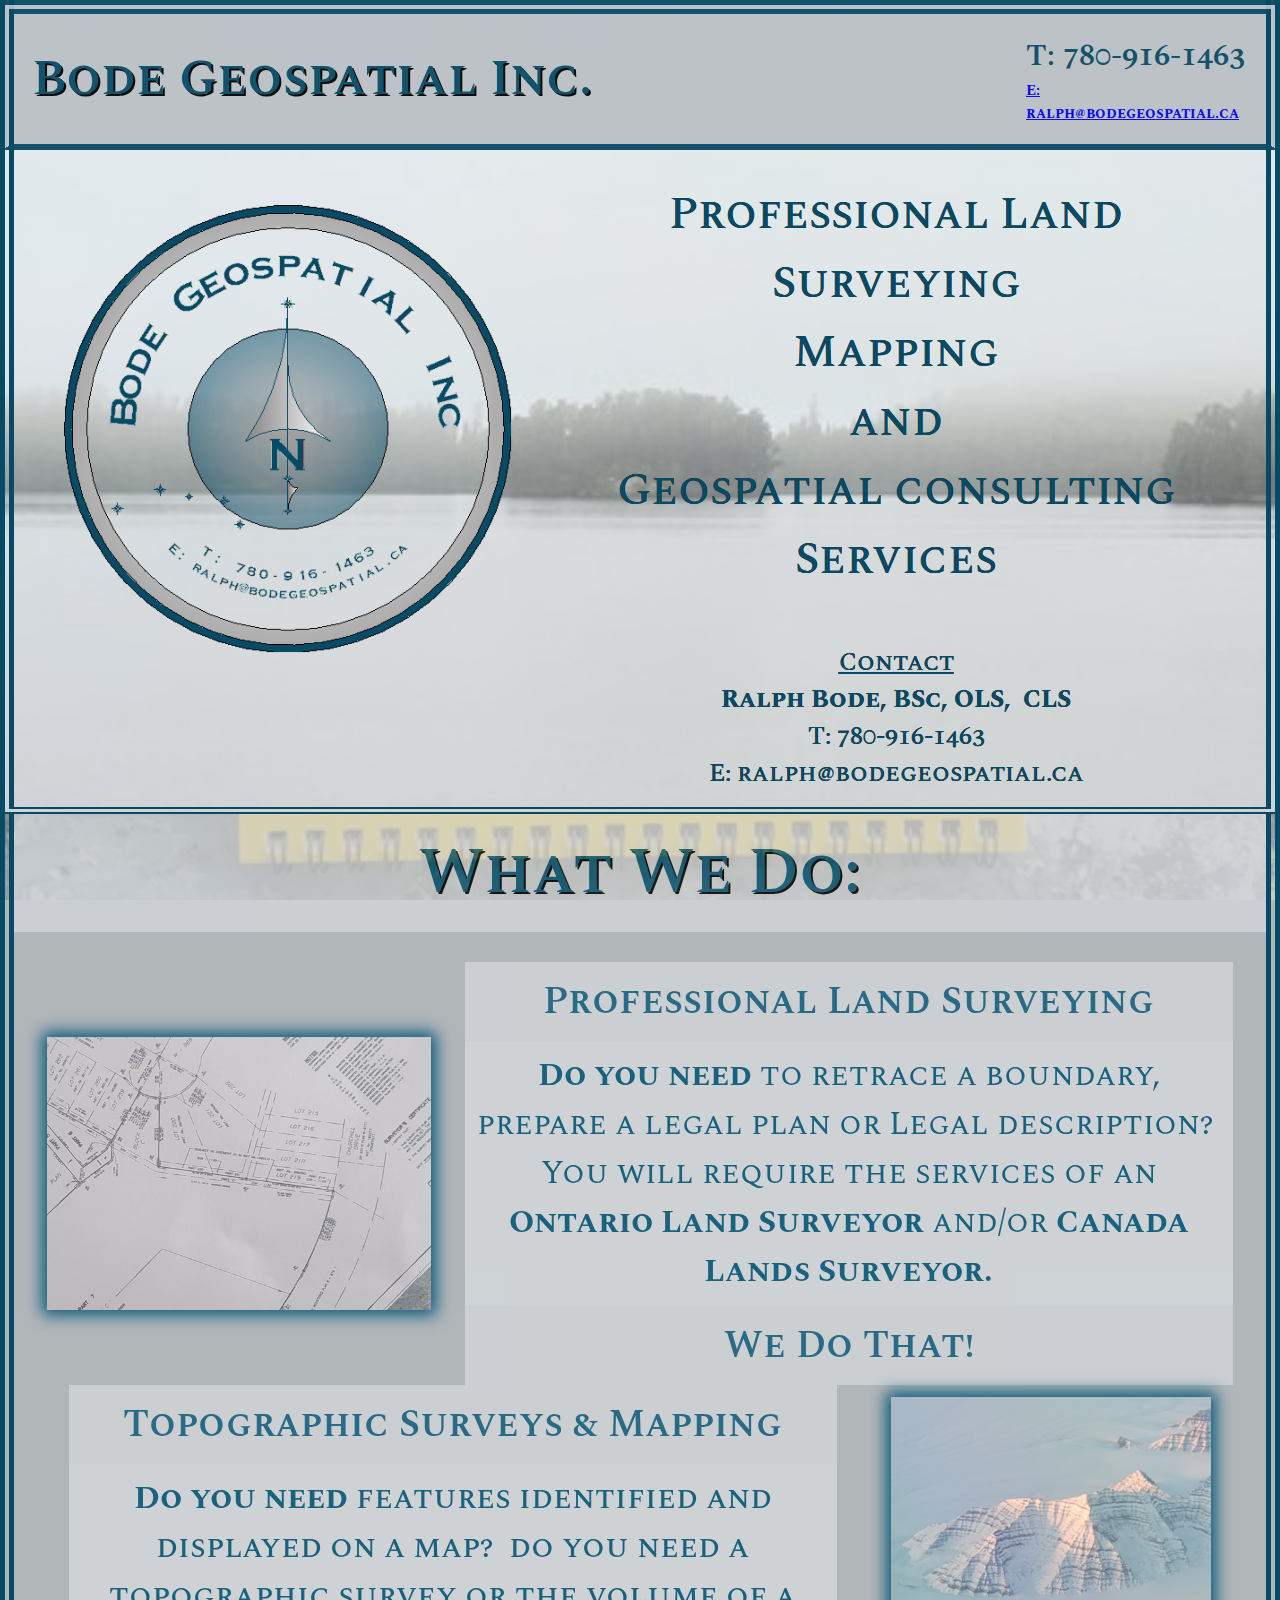
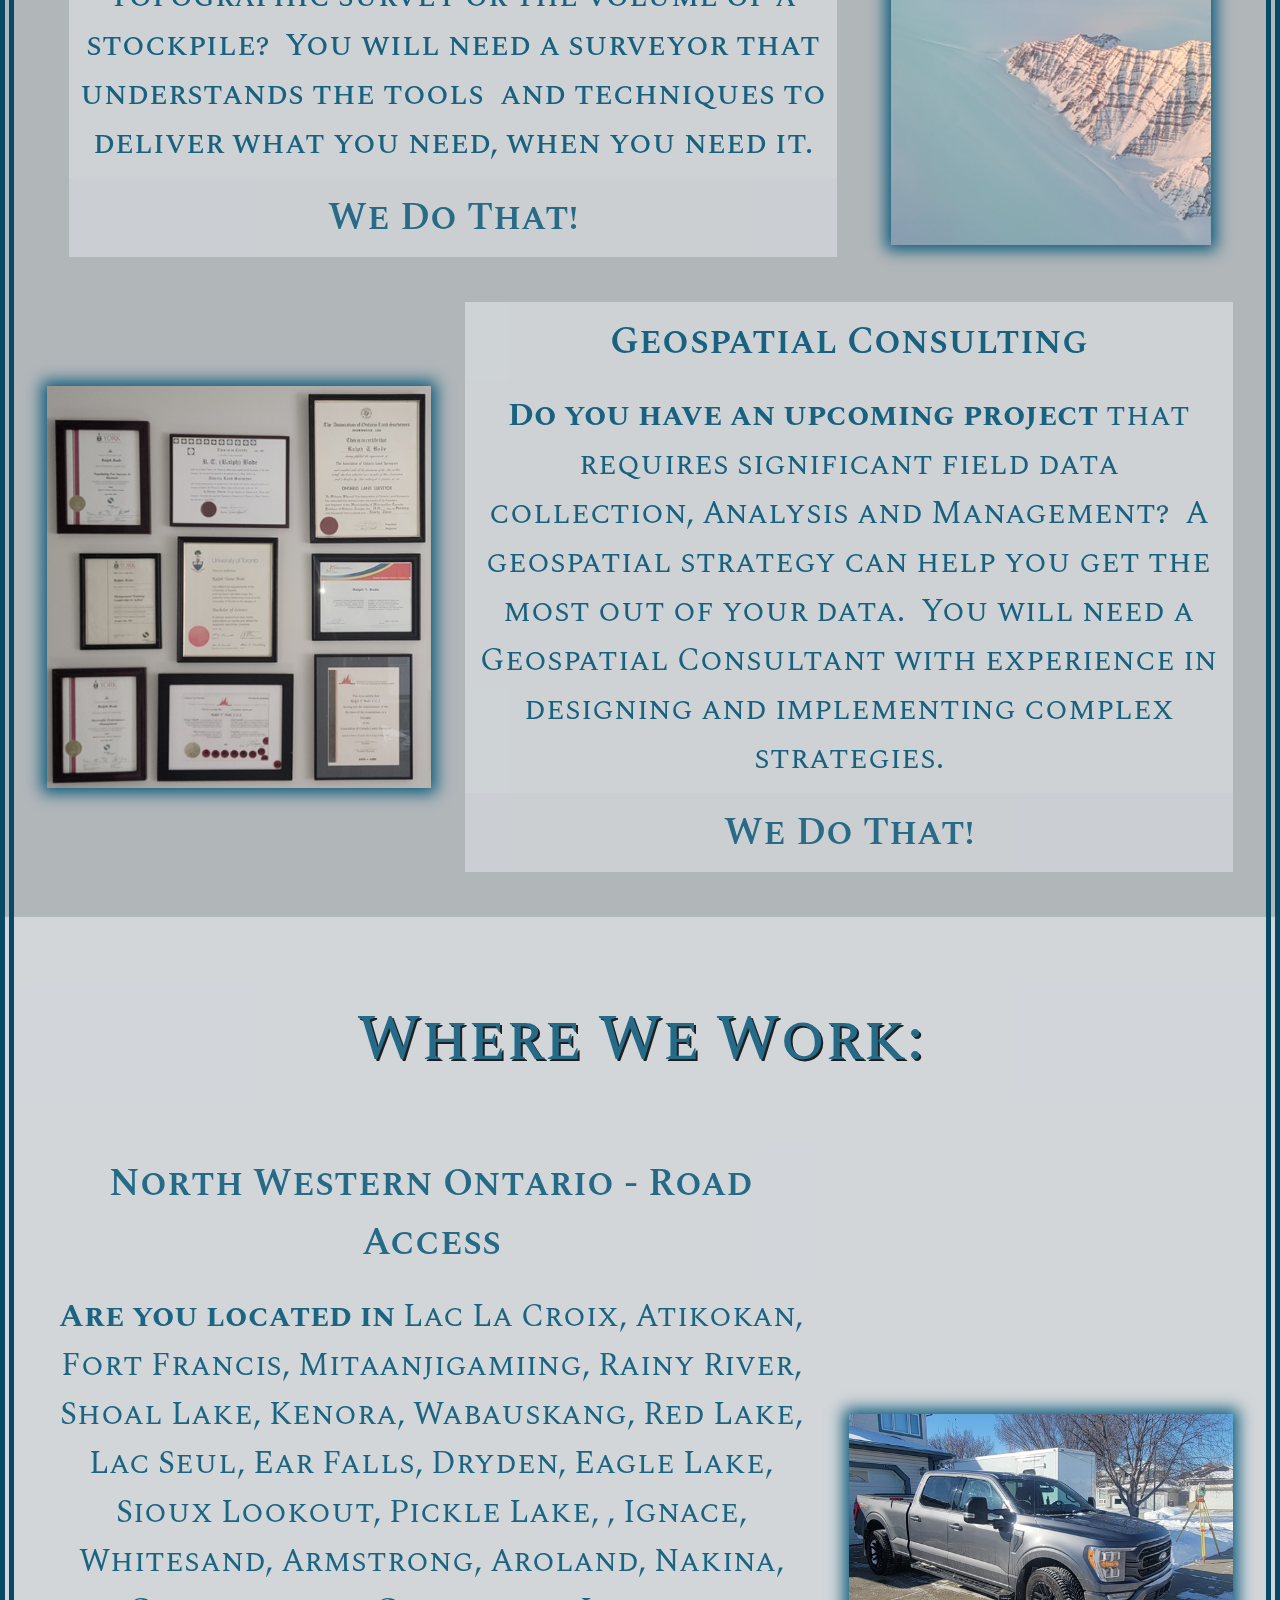
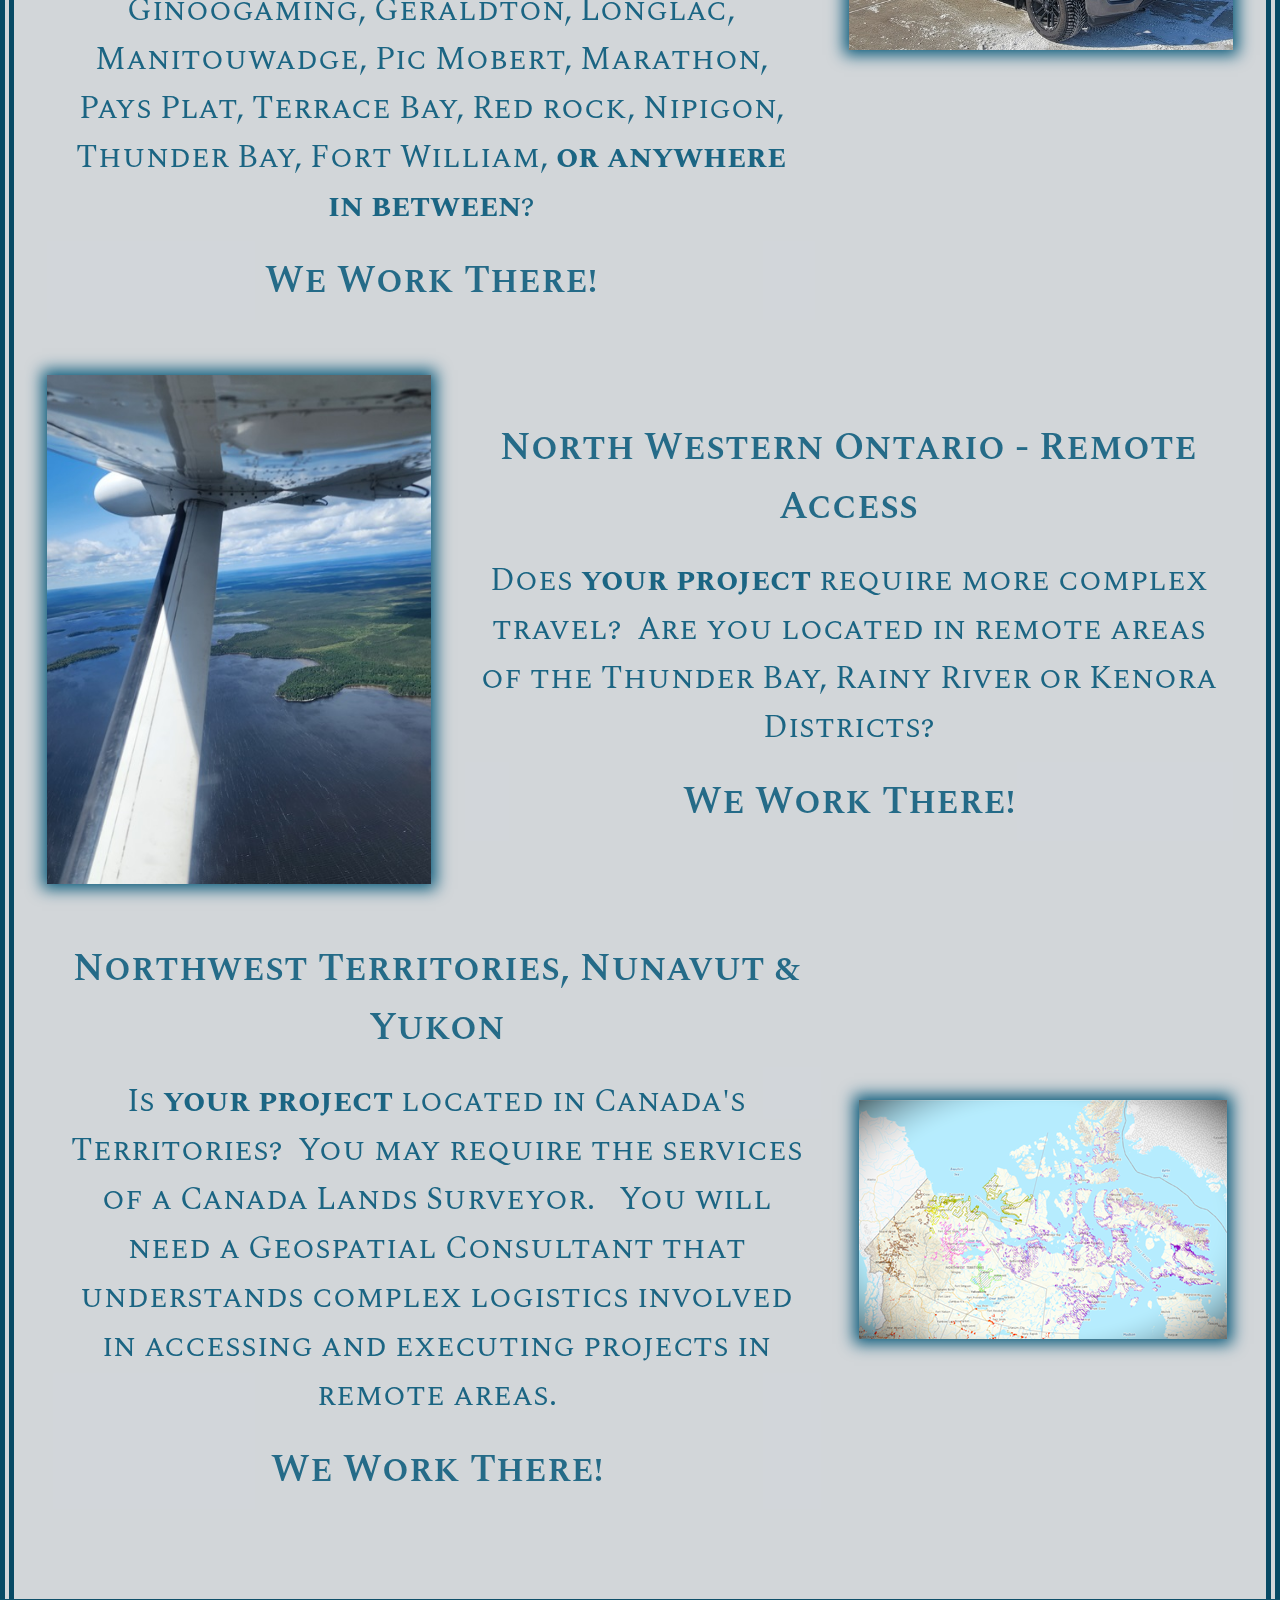
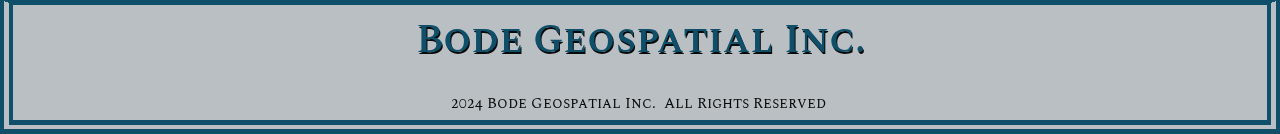
==== commit 968646ec: "Add files via upload" ====
--- a/index.html
+++ b/index.html
@@ -2,7 +2,7 @@
 <html lang="En">
 <head>
 <meta charset="UTF-8">
-<link rel="stylesheet" href="./css/index-9709de64e70e81f96806f8bdb484a5864c11a56e96f07515db67152b71c89e7f.css" />
+<link rel="stylesheet" href="./css/index-134185385ad3a4a9707ee31a2b2c402c463f1863d01e31a306ca2fda97530f73.css" />
 <!-- For all browsers -->
 <link rel="icon" type="image/png" sizes="32x32" href="assets/BGI-favicon-32x32.png">
 <link rel="icon" type="image/png" sizes="16x16" href="assets/BGI-favicon-16x16.png">
@@ -16,6 +16,10 @@
 <!-- For iPhone -->
 <link rel="apple-touch-icon" type="image/png" sizes="180x180" href="assets/BGI-favicon-180x180.png">
 
+<style> \
+</style> 
+
+
 <title>Land Surveys (Ontario & Canada Lands), Mapping & Geospatial Consulting</title>
 <link rel="icon" href="/assets/" />
 <meta name="description" property="description" content="Ontario Land Surveying, Canada Lands Surveying, Mapping & Geospatial Consulting throughout Northwestern Ontario, Yukon, Northwest Territories & Nunavut"/>
@@ -23,5 +27,5 @@
 <meta name="og:description" property="og:description" content="Bode Geospatial Inc: Remote Canada/Ontario Land Surveying Projects?  We do that!"/>
 <meta name="og:image" property="og:image" content="http://bodegeospatial.ca/assets/BGI_Social_Media_510x510.jpg"/>
 <link href="https://fonts.googleapis.com" rel="preconnect" ><link href="https://fonts.gstatic.com" rel="preconnect" crossorigin ><link href="https://fonts.googleapis.com/css?family=Balthazar:regular&display=swap" rel="stylesheet" ><link href="https://fonts.googleapis.com/css?family=Spectral+SC:regular,italic&display=swap" rel="stylesheet" ></head>
-<body id="iu6t"><div id="iplan2"><b id="izwu3r">Bode Geospatial Inc.</b><div id="i4u4el"><div id="iwpbka">T: 780-916-1463</div><A href="mailto:" id="i9go5c">E: ralph@bodegeospatial.ca</A></div></div><div id="iuqq"><img id="ilrx" src="./assets/BGI_Logo_Round-Model_Rev0.png"/><SECTION id="Section" title="Section" class="Section"><DIV id="ijgl">Professional Land Surveying<br/>Mapping<br/>and <br/>Geospatial consulting Services<span id="i9r2w"></span><br/></DIV><DIV id="inth"><u>Contact</u><br/><b id="ihrnk">Ralph Bode, BSc, OLS,  CLS</b><br/>T: 780-916-1463<br/>E: ralph@bodegeospatial.ca</DIV></SECTION></div><div id="ijc5v"><div id="iehhf">What We Do:</div><div id="iylvx"><img id="i2t7f" src="./assets/BGI_Website_Plan_Partial.jpg"/><div id="iujfu"><div id="id6t1">Professional Land Surveying</div><div id="it0vo"><b id="ia8x4">Do you need</b> to retrace a boundary, prepare a legal plan or Legal description?  You will require the services of an <b id="ibmlp">Ontario Land Surveyor</b> and/or <b id="iskwu">Canada Lands Surveyor. </b></div><div id="ityxq">We Do That!</div></div></div><div id="iy2h5"><div id="ijglk"><div id="ikcd5">Topographic Surveys &amp; Mapping</div><div id="ir5dg"><b>Do you need</b> features identified and displayed on a map?  do you need a topographic survey or the volume of a stockpile?  You will need a surveyor that understands the tools  and techniques to deliver what you need, when you need it.</div><div id="iiogw">We Do That!</div></div><img src="./assets/BGI_Website_Greenland2.jpg" id="imn5i"/></div><div id="ioemj"><img src="./assets/BGI_Website_Licenses2.jpg" id="i0b0r"/><div id="ikgnr"><div id="ij839">Geospatial Consulting<br/></div><div id="i2fxy"><b id="iyngu">Do you have an upcoming project</b> that requires significant field data collection, Analysis and Management?  A geospatial strategy can help you get the most out of your data.  You will need a Geospatial Consultant with experience in designing and implementing complex strategies.</div><div id="i3ugt">We Do That!</div></div></div></div><div id="i4h02"><div id="ivlsh">Where We Work:</div><div id="iyse9"><div id="igr0y"><div id="i04fx">North Western Ontario - Road Access</div><div id="ikonh"><b id="it7th">Are you located in</b> Lac La Croix, Atikokan, Fort Francis, Mitaanjigamiing, Rainy River, Shoal Lake, Kenora, Wabauskang, Red Lake, Lac Seul, Ear Falls, Dryden, Eagle Lake, Sioux Lookout, Pickle Lake, , Ignace, Whitesand, Armstrong, Aroland, Nakina, Ginoogaming, Geraldton, Longlac, Manitouwadge, Pic Mobert, Marathon, Pays Plat, Terrace Bay, Red rock, Nipigon, Thunder Bay, Fort William, <b id="i9mhh">or anywhere in between</b>?</div><div id="idnxh">We Work There!</div></div><img src="./assets/BGI_Website_TruckTrailer_Logo.jpeg" id="i6o1d"/></div><div id="iypsm"><img src="./assets/BGI_Website_Airplane.jpg" id="ijr9v"/><div id="iim93"><div id="innvn">North Western Ontario - Remote Access</div><div id="ipxv7">Does <b id="ilrqsy">your project</b> require more complex travel?  Are you located in remote areas of the Thunder Bay, Rainy River or Kenora Districts?</div><div id="iq056">We Work There!</div></div></div><div id="ij0ru"><div id="i91f9"><div id="iyr5n">Northwest Territories, Nunavut &amp; Yukon<br/></div><div id="i2oil">Is <b id="imn2io">your project</b> located in Canada's Territories?  You may require the services of a Canada Lands Surveyor.   You will need a Geospatial Consultant that understands complex logistics involved in accessing and executing projects in remote areas.</div><div id="iar0e">We Work There!</div></div><img src="./assets/BGI_Website_TerritoryMap.png" id="izjro"/></div></div><div id="i4cft"><b id="iswt9p">Bode Geospatial Inc.</b><span id="ico9js">2024 Bode Geospatial Inc.  All Rights Reserved </span></div></body>
+<body id="iu6t"><div id="iplan2"><b id="izwu3r">Bode Geospatial Inc.</b><div id="i4u4el"><div id="iwpbka">T: 780-916-1463</div><A href="mailto:" id="i9go5c">E: ralph@bodegeospatial.ca</A></div></div><div id="iuqq"><img id="ilrx" src="./assets/BGI_Logo_Round-Model_Rev0.png"/><SECTION id="Section" title="Section" class="Section"><DIV id="ijgl">Professional Land Surveying<br/>Mapping<br/>and <br/>Geospatial consulting Services<br/></DIV><DIV id="inth"><u id="i8l6i">Contact</u><br/><b id="ihrnk">Ralph Bode, BSc, OLS,  CLS</b><br/>T: 780-916-1463<br/>E: ralph@bodegeospatial.ca</DIV></SECTION></div><div id="ijc5v"><div id="iehhf">What We Do:</div><div id="iylvx"><img id="i2t7f" src="./assets/BGI_Website_Plan_Partial.jpg"/><div id="iujfu"><div id="id6t1">Professional Land Surveying</div><div id="it0vo"><b id="ia8x4">Do you need</b> to retrace a boundary, prepare a legal plan or Legal description?  You will require the services of an <b id="ibmlp">Ontario Land Surveyor</b> and/or <b id="iskwu">Canada Lands Surveyor.</b></div><div id="ityxq">We Do That!</div></div></div><div id="iy2h5"><div id="ijglk"><div id="ikcd5">Topographic Surveys &amp; Mapping</div><div id="ir5dg"><b>Do you need</b> features identified and displayed on a map?  do you need a topographic survey or the volume of a stockpile?  You will need a surveyor that understands the tools  and techniques to deliver what you need, when you need it.</div><div id="iiogw">We Do That!</div></div><img src="./assets/BGI_Website_Greenland2.jpg" id="imn5i"/></div><div id="ioemj"><img src="./assets/BGI_Website_Licenses2.jpg" id="i0b0r"/><div id="ikgnr"><div id="ij839">Geospatial Consulting<br/></div><div id="i2fxy"><b id="iyngu">Do you have an upcoming project</b> that requires significant field data collection, Analysis and Management?  A geospatial strategy can help you get the most out of your data.  You will need a Geospatial Consultant with experience in designing and implementing complex strategies.</div><div id="i3ugt">We Do That!</div></div></div></div><div id="i4h02"><div id="ivlsh">Where We Work:</div><div id="iyse9"><div id="igr0y"><div id="i04fx">North Western Ontario - Road Access</div><div id="ikonh"><b id="it7th">Are you located in</b> Lac La Croix, Atikokan, Fort Francis, Mitaanjigamiing, Rainy River, Shoal Lake, Kenora, Wabauskang, Red Lake, Lac Seul, Ear Falls, Dryden, Eagle Lake, Sioux Lookout, Pickle Lake, , Ignace, Whitesand, Armstrong, Aroland, Nakina, Ginoogaming, Geraldton, Longlac, Manitouwadge, Pic Mobert, Marathon, Pays Plat, Terrace Bay, Red rock, Nipigon, Thunder Bay, Fort William, <b id="i9mhh">or anywhere in between</b>?</div><div id="idnxh">We Work There!</div></div><img src="./assets/BGI_Website_TruckTrailer_Logo.jpeg" id="i6o1d"/></div><div id="iypsm"><img src="./assets/BGI_Website_Airplane.jpg" id="ijr9v"/><div id="iim93"><div id="innvn">North Western Ontario - Remote Access</div><div id="ipxv7">Does <b id="ilrqsy">your project</b> require more complex travel?  Are you located in remote areas of the Thunder Bay, Rainy River or Kenora Districts?</div><div id="iq056">We Work There!</div></div></div><div id="ij0ru"><div id="i91f9"><div id="iyr5n">Northwest Territories, Nunavut &amp; Yukon<br/></div><div id="i2oil">Is <b id="imn2io">your project</b> located in Canada's Territories?  You may require the services of a Canada Lands Surveyor.   You will need a Geospatial Consultant that understands complex logistics involved in accessing and executing projects in remote areas.</div><div id="iar0e">We Work There!</div></div><img src="./assets/BGI_Website_TerritoryMap.png" id="izjro"/></div></div><div id="i4cft"><b id="iswt9p">Bode Geospatial Inc.</b><span id="ico9js">2024 Bode Geospatial Inc.  All Rights Reserved </span></div></body>
 </html>--- a/css/index-134185385ad3a4a9707ee31a2b2c402c463f1863d01e31a306ca2fda97530f73.css
+++ b/css/index-134185385ad3a4a9707ee31a2b2c402c463f1863d01e31a306ca2fda97530f73.css
@@ -0,0 +1 @@
+* { box-sizing: border-box; } body {margin: 0;}#iuqq{min-height:730px;background-repeat:repeat;background-position:center top;background-attachment:fixed;background-size:cover;background-image:url(../assets/BGI_Website_FoggyLake.jpg);border:13px none #074a65;height:auto;flex-direction:row;align-items:stretch;font-family:"Balthazar", serif;font-weight:800;color:#08597a;flex-wrap:nowrap;max-width:100%;justify-content:space-between;background-color:#d2d6d9;border-top:0px solid #074a65;border-right:14px double #074a65;border-left:14px double #074a65;border-bottom:7px double #074a65;padding:150px 0px 0px 0px;margin:0px 0px 0px 0px;width:100%;position:relative;font-size:4px;top:0px;min-width:280px;display:flex;}#Section{float:none;max-width:auto;border:0px solid #dd1414;position:static;flex-basis:auto;order:0;align-self:auto;left:auto;flex-direction:row;margin:10px 50px 10px 0px;justify-content:space-around;color:#074a65;font-family:"Spectral SC", serif;text-shadow:0px 0px 0px black;flex-wrap:wrap;align-items:center;align-content:space-between;text-align:center;font-size:3vw;padding:0vh 30px 0vh 30px;width:50vw;display:flex;}#ijgl{padding:0vh 0px 40px 0px;text-align:center;word-break:normal;font-family:"Spectral SC", serif;flex-grow:0;float:none;font-weight:500;font-size:5vh;text-shadow:0px 0px 0 black;margin:20px 0px 0px 0px;}#inth{padding:10px 0px 5px 0px;float:none;text-align:center;font-family:"Spectral SC", serif;font-weight:500;font-size:2.75vh;}#ilrx{color:black;position:relative;top:10px;width:35vw;height:35vw;object-position:left center;float:none;flex-direction:row;justify-content:center;flex-grow:0;object-fit:fill;padding:0vh 0px 0px 0px;margin:5vh 10px 0px 50px;align-items:flex-start;align-content:space-between;display:flex;}#iu6t{background-repeat:repeat;background-position:left top;background-attachment:scroll;background-size:auto;background-image:none;background-color:#b1b6b9;}#ijc5v{min-height:100px;background-color:#d2d6d9;border-left:14px double #074a65;border-right:14px double #074a65;max-width:auto;display:block;flex-direction:column;flex-wrap:nowrap;justify-content:flex-start;padding:0px 0px 0px 0px;background-repeat:repeat;background-position:left top;background-attachment:fixed;background-size:cover;background-image:url(../assets/BGI_Website_Calculator.jpg);position:relative;margin:0 0px 0px 0px;min-width:280px;top:0px;}#iehhf{padding:10px 10px 10px 10px;height:auto;font-family:"Spectral SC", serif;font-size:5vw;color:#08597a;text-align:center;margin:0px 0px 30px 0px;flex-basis:auto;position:static;bottom:auto;outline:medium none none;background-color:#d2d6d9;opacity:0.8;font-weight:600;text-shadow:1.5px 1.5px 0px black;width:100%;display:block;align-self:center;}#iylvx{min-height:100px;display:flex;position:relative;flex-direction:row;flex-wrap:wrap-reverse;justify-content:space-evenly;align-content:space-between;align-items:center;padding:0 auto auto auto;margin:0px 0px 0px 0px;top:auto;}#i2t7f{color:black;max-width:30vw;height:auto;width:auto;display:block;position:static;flex-wrap:nowrap;align-content:flex-start;margin:10px 0px 10px 0px;background-color:#d2d6d9;object-fit:fill;box-shadow:0px 0px 15px 5px #08597a ;flex-basis:auto;}#it0vo{padding:10px;float:none;width:60vw;text-align:center;font-family:"Spectral SC", serif;font-size:2.5vw;position:static;background-color:#d2d6d9;opacity:0.9;color:#08597a;}#id6t1{padding:10px;float:none;text-align:center;width:60vw;font-size:3vw;font-family:"Spectral SC", serif;font-weight:600;display:block;position:static;align-items:center;justify-content:center;background-color:#d2d6d9;opacity:0.8;z-index:1;color:#08597a;}#ityxq{padding:10px 10px 10px 10px;float:none;width:60vw;text-align:center;font-family:"Spectral SC", serif;font-weight:600;font-size:3vw;display:block;position:static;background-color:#d2d6d9;opacity:0.8;color:#08597a;}#ij839{padding:10px;float:none;text-align:center;width:60vw;font-size:3vw;font-family:"Spectral SC", serif;font-weight:600;position:static;display:block;justify-content:center;opacity:0.9;background-color:#d2d6d9;color:#08597a;}#i2fxy{padding:10px;float:none;width:60vw;text-align:center;font-family:"Spectral SC", serif;font-size:2.5vw;background-color:#d2d6d9;border-top:0px solid;opacity:0.9;color:#08597a;}#iiogw{padding:10px;float:none;width:60vw;text-align:center;font-family:"Spectral SC", serif;font-weight:600;font-size:3vw;background-color:#d2d6d9;opacity:0.8;color:#08597a;}#i0b0r{color:black;max-width:30vw;height:auto;width:auto;margin:10px 0px 10px 0px;box-shadow:0 0 15px 5px #08597a ;flex-basis:auto;}#ioemj{min-height:100px;display:flex;position:relative;justify-content:space-evenly;align-items:center;height:auto;margin:0px 0px 0px 0px;align-content:space-between;padding:5vh 0px 5vh 0px;flex-wrap:wrap-reverse;}#ikcd5{padding:10px;float:none;text-align:center;width:60vw;font-size:3vw;font-family:"Spectral SC", serif;font-weight:600;background-color:#d2d6d9;opacity:0.8;color:#08597a;}#ir5dg{padding:10px;float:none;width:60vw;text-align:center;font-family:"Spectral SC", serif;font-size:2.5vw;background-color:#d2d6d9;opacity:0.9;font-weight:500;color:#08597a;}#imn5i{color:black;max-width:25vw;height:auto;width:25vw;float:none;display:block;justify-content:center;position:static;flex-basis:auto;margin:10px 0px 10px 0px;box-shadow:0 0 15px 5px #08597a ;}#iy2h5{min-height:100px;display:flex;position:relative;height:auto;align-items:center;justify-content:space-evenly;align-content:space-between;padding:5vh auto auto auto;margin:0px 0px 0px 0px;flex-direction:row;flex-wrap:wrap;}#ivlsh{padding:10px 10px 10px 10px;height:auto;font-family:"Spectral SC", serif;font-size:5vw;color:#08597a;text-align:center;margin:0px 0px 0vh 0px;column-count:1;border-top:1 solid;background-color:#d2d6d9;font-weight:500;opacity:0.85;text-shadow:1.5px 1.5px 0 black;width:100%;top:auto;position:relative;}#i04fx{padding:10px;float:none;text-align:center;width:60vw;font-size:3vw;font-family:"Spectral SC", serif;font-weight:600;background-color:#d2d6d9;opacity:0.85;color:#08597a;}#ikonh{padding:10px;float:none;width:60vw;text-align:center;font-family:"Spectral SC", serif;font-size:2.5vw;background-color:#d2d6d9;opacity:0.9;color:#08597a;}#idnxh{padding:10px;float:none;width:60vw;text-align:center;font-family:"Spectral SC", serif;font-weight:600;font-size:3vw;background-color:#d2d6d9;opacity:0.85;color:#08597a;}#i6o1d{color:black;max-width:30vw;height:auto;width:auto;margin:10px 0px 10px 0px;box-shadow:0 0 15px 5px #08597a ;}#iyse9{min-height:100px;display:flex;position:relative;justify-content:space-evenly;align-items:center;align-content:space-between;padding:5vh 0px 0px 0px;}#innvn{padding:10px;float:none;text-align:center;width:60vw;font-size:3vw;font-family:"Spectral SC", serif;font-weight:600;background-color:#d2d6d9;opacity:0.85;color:#08597a;}#ipxv7{padding:10px;float:none;width:60vw;text-align:center;font-family:"Spectral SC", serif;font-size:2.5vw;background-color:#d2d6d9;opacity:0.9;color:#08597a;}#iq056{padding:10px;float:none;width:60vw;text-align:center;font-family:"Spectral SC", serif;font-weight:600;font-size:3vw;background-color:#d2d6d9;opacity:0.85;color:#08597a;}#ijr9v{color:black;max-width:30vw;height:auto;width:auto;float:none;margin:10px 0px 0px 0px;box-shadow:0 0 15px 5px #08597a ;padding:0px 0px 0px 0px;}#iypsm{min-height:100px;align-self:auto;position:relative;display:flex;justify-content:space-evenly;align-items:center;align-content:space-around;padding:5vh 0px 0px 0px;}#iyr5n{padding:10px;float:none;text-align:center;width:60vw;font-size:3vw;font-family:"Spectral SC", serif;font-weight:600;background-color:#d2d6d9;opacity:0.85;color:#08597a;}#i2oil{padding:10px;float:none;width:60vw;text-align:center;font-family:"Spectral SC", serif;font-size:2.5vw;background-color:#d2d6d9;opacity:0.9;color:#08597a;}#iar0e{padding:10px;float:none;width:60vw;text-align:center;font-family:"Spectral SC", serif;font-weight:600;font-size:3vw;background-color:#d2d6d9;opacity:0.85;color:#08597a;}#izjro{color:black;max-width:30vw;height:auto;width:auto;margin:10px 0px 10px 0;box-shadow:0 0 15px 5px #08597a ;padding:0px 0px 0px 0;}#ij0ru{min-height:100px;display:flex;position:relative;justify-content:space-evenly;align-items:center;align-content:space-around;padding:5vh 0px 10vh 0px;}#i4h02{min-height:100px;background-color:#d2d6d9;border-left:14px double #074a65;border-right:14px double #074a65;height:auto;position:relative;display:block;flex-direction:column;margin:0 0px 0px 0px;align-content:flex-start;flex-wrap:nowrap;align-items:center;padding:5% 0px 0px 0px;background-repeat:repeat;background-position:left top;background-attachment:fixed;background-size:cover;background-image:url(../assets/BGI_Website_BearingTree.jpg);top:0vh;min-width:280px;}#iujfu{min-height:100px;width:auto;display:block;flex-direction:column;justify-content:flex-start;align-items:center;padding:0px 0 0 0;}#ijglk{min-height:100px;flex-basis:auto;padding:0px 0px 0px 0px;}#ikgnr{min-height:100px;display:block;position:static;flex-direction:column;padding:0px 0 0 0;}#i3ugt{padding:10px;float:none;width:60vw;text-align:center;font-family:"Spectral SC", serif;font-weight:600;font-size:3vw;background-color:#d2d6d9;opacity:0.8;position:static;color:#08597a;}#igr0y{min-height:100px;padding:0px 0 0 0;}#iim93{min-height:100px;}#i91f9{min-height:100px;}#i4cft{min-height:15vh;position:relative;height:100px;display:flex;justify-content:space-between;align-content:center;align-items:center;max-width:auto;width:100%;border:13px double #074a65;z-index:10;background-color:#bac0c4;opacity:0.95;font-family:"Spectral SC", serif;flex-direction:column;border-top:6px solid #074a65;border-bottom:14px double #074a65;border-left:1 double;top:0vh;min-width:280px;}#iswt9p{font-family:"Spectral SC", serif;font-weight:600;font-size:40px;text-shadow:1.5px 1.5px 0 black;color:#074a65;padding:5px 0px 0px 0px;margin:0px 0px 0px 0px;display:flex;align-content:space-around;height:auto;justify-content:center;width:100%;}#izwu3r{font-family:"Spectral SC", serif;font-weight:600;font-size:50px;text-shadow:1.5px 1.5px 0 black;height:auto;position:static;text-align:left;align-items:center;color:#074a65;justify-content:center;align-content:flex-start;padding:0vh 2vh 0px 2vh;display:flex;}#iwpbka{padding:1.5vh 10px 0px 10px;font-weight:600;font-family:"Spectral SC", serif;height:auto;font-size:30px;color:#074a65;}#i9go5c{padding:0px 10px 1.5vh 10px;font-weight:700;font-family:"Spectral SC", serif;height:auto;font-size:15px;}#iplan2{min-height:150px;position:fixed;height:150px;justify-content:space-between;align-content:stretch;align-items:center;max-width:100%;width:100%;border:13px double #074a65;z-index:10;background-color:#bac0c4;opacity:0.95;font-family:"Spectral SC", serif;flex-direction:row;border-top:14px double #074a65;border-bottom:6px solid #074a65;border-left:14px double #074a65;border-right:14px double #074a65;flex-wrap:nowrap;min-width:280px;display:flex;}#i4u4el{min-height:50px;flex-direction:row;justify-content:flex-start;align-items:flex-end;align-content:space-around;display:flex;flex-wrap:wrap;max-width:250px;}#ico9js{font-size:15px;padding:0 0 5px 0;}#iskwu{color:rgb(8, 89, 122);font-size:2.5vw;}@media (max-width: 992px){#ivlsh{position:relative;padding:10px 10px 10px 10px;font-size:7vh;}#iehhf{position:relative;padding:10px 10px 10px 10px;margin:auto 0px 5% 0px;height:auto;top:auto;flex-basis:auto;width:100%;font-size:7vh;}#ijc5v{padding:5vh 0px 0px 0px;display:flex;position:relative;justify-content:space-between;align-items:stretch;align-content:center;flex-direction:column;background-repeat:repeat;background-position:right top;background-attachment:fixed;background-size:cover;background-image:url(../assets/BGI_Website_Calculator.jpg);top:0px;width:100%;min-width:280px;overflow:hidden;}#ij0ru{justify-content:space-around;align-content:stretch;align-items:center;padding:5vh 0px 10vh 0px;flex-wrap:wrap;margin:5vh 0px 0px 0px;}#iuqq{border-top:7px none #074a65;position:static;display:flex;background-repeat:repeat;background-position:center top;background-attachment:fixed;background-size:cover;background-image:url(../assets/BGI_Website_FoggyLake.jpg);flex-wrap:wrap;justify-content:center;top:auto;max-width:auto;width:100%;padding:150px 0px 0vh 0px;margin:0px 0px 0px 0px;min-width:280px;flex-direction:row;align-items:center;align-content:flex-start;height:auto;min-height:860px;}#iylvx{align-content:space-around;flex-wrap:wrap-reverse;justify-content:center;padding:5vh auto 5vh auto;display:flex;align-self:center;flex-basis:auto;margin:0vh 0px auto 0px;position:relative;align-items:center;width:100%;}#i6o1d{width:60%;height:auto;position:relative;max-width:60%;}#iyse9{align-content:space-around;align-items:stretch;flex-wrap:wrap;}#ijr9v{max-width:50%;width:50%;height:auto;}#iypsm{flex-wrap:wrap-reverse;padding:5vh 0px 0px 0px;}#iy2h5{flex-wrap:wrap;padding:0vh auto 0vh auto;align-content:space-around;align-items:center;margin:5vh 0px auto 0px;}#ioemj{flex-wrap:wrap-reverse;align-items:center;align-content:space-around;margin:auto 0px auto 0px;}#i2t7f{align-content:center;align-items:center;height:auto;width:60%;max-width:60%;}#imn5i{height:50vh;width:60%;max-width:60%;margin:10px 0px 10px 0px;}#izjro{width:60%;height:auto;max-width:60%;}#i0b0r{height:auto;width:50%;max-width:50%;margin:10px 0px 30px 0px;}#id6t1{position:relative;width:80vw;font-size:4vh;padding:auto auto auto auto;}#iswt9p{font-size:5vw;}#i4cft{height:auto;width:auto;max-width:auto;top:0vh;min-height:10vh;}#ilrx{height:40vw;top:0vh;width:40vw;padding:0 0px 0px 0px;margin:80px 10px 20px 10px;}#ij839{width:80vw;font-size:4vh;}#iujfu{display:flex;width:80vw;}#it0vo{width:90vw;font-size:3vh;}#ityxq{width:70vw;font-size:4vh;}#iiogw{width:70vw;font-size:4vh;}#ikcd5{width:80vw;font-size:4vh;}#ijglk{display:flex;flex-direction:column;width:80vw;align-items:center;}#ir5dg{width:90vw;font-size:3vh;}#ikgnr{display:flex;align-items:center;width:80vw;}#i2fxy{width:90vw;font-size:3vh;}#i3ugt{font-size:4vh;width:70vw;}#i04fx{font-size:4vh;width:80vw;}#igr0y{display:flex;align-items:center;width:80vw;flex-direction:column;}#ikonh{font-size:3vh;width:90vw;}#idnxh{width:70vw;font-size:4vh;}#innvn{width:70vw;font-size:4vh;}#iim93{display:flex;flex-direction:column;align-items:center;width:80vw;}#ipxv7{font-size:3vh;width:80vw;}#iq056{font-size:4vh;width:40vw;}#iyr5n{width:70vw;font-size:4vh;}#i91f9{display:flex;flex-direction:column;align-items:center;width:80vw;}#i2oil{font-size:3vh;width:80vw;}#iar0e{font-size:4vh;width:50vw;}#izwu3r{font-size:40px;padding:5px 0vh 0px 0vh;width:100%;overflow:hidden;}#i4h02{background-repeat:repeat;background-position:left center;background-attachment:fixed;background-size:cover;background-image:url(../assets/BGI_Website_BearingTree.jpg);position:relative;top:125px;width:100%;min-width:280px;}#iplan2{min-height:10vh;flex-direction:row;justify-content:center;align-items:center;height:150px;top:auto;flex-wrap:wrap;max-width:auto;margin:0 0px 0px 0px;padding:0 0px 0px 0px;display:flex;min-width:280px;position:fixed;}#Section{height:auto;width:auto;margin:0vh 0px 5vh 0px;padding:0vh 30px 10vh 30px;flex-direction:column;justify-content:flex-start;flex-wrap:wrap;position:relative;}#ijgl{display:flex;flex-wrap:wrap;font-size:5vw;align-items:center;align-content:center;}#inth{font-size:3vw;margin:0px 0px 0 0px;padding:5vh 0px 0px 0px;}#i4u4el{justify-content:center;align-items:center;margin:0px 0px 0vh 0px;padding:0px 0px 2vh 0px;align-content:space-between;}#i9go5c{font-size:15px;padding:0px 10px 0vh 10px;}#iwpbka{font-size:25px;padding:0vh 10px 0px 10px;}#ico9js{font-size:2vw;}}@media (max-width: 768px){#ilrx{top:auto;margin:80px auto 10% auto;width:150px;height:150px;}#izjro{width:80%;max-width:80%;height:auto;}#i2t7f{width:60%;max-width:60%;height:auto;}#imn5i{max-width:60%;height:auto;width:60%;margin:10px 0px 10px 0px;}#ijgl{padding:0 0px 0vh 0px;margin:0px 0px 0px 0px;font-size:30px;}#i9go5c{font-size:8px;padding:0px 10px 0 10px;}#iuqq{width:auto;position:relative;margin:60px 0px 0vh 0px;padding:0px 0px 0vh 0px;align-items:stretch;align-content:stretch;top:0px;flex-wrap:wrap;border-top:7px solid #074a65;border-bottom:7px solid #074a65;}#izwu3r{display:flex;width:100%;font-size:30px;flex-wrap:wrap;flex-direction:row;align-content:stretch;padding:0px auto 0px auto;}#inth{font-size:20px;padding:5px 0px 50px 0px;}#Section{height:50%;position:static;justify-content:center;align-content:space-between;align-items:center;padding:0vh 30px 0vh 30px;margin:0vh 0px 10vh 0px;}#id6t1{width:70vw;display:flex;font-size:20px;color:#074a65;}#iujfu{width:80%;display:flex;}#it0vo{width:80vw;font-size:15px;color:#074a65;}#ityxq{font-size:20px;color:#074a65;}#ikcd5{width:80vw;font-size:20px;color:#074a65;}#ijglk{display:flex;width:80vw;flex-direction:column;align-items:center;}#ir5dg{width:80vw;font-size:15px;color:#074a65;}#iiogw{font-size:20px;color:#074a65;}#ij839{font-size:20px;width:60vw;color:#074a65;}#ikgnr{display:flex;align-items:center;width:80vw;}#iplan2{align-content:stretch;flex-direction:row;align-items:center;justify-content:space-between;height:60px;width:100%;max-width:auto;padding:0 0px 0px 0px;flex-wrap:nowrap;min-height:auto;border-bottom:0px solid #074a65;}#iwpbka{display:flex;justify-content:center;color:#074a65;font-size:15px;padding:0px 10px 0px 10px;}#iyr5n{font-size:20px;color:#074a65;}#i2fxy{font-size:15px;color:#074a65;}#i3ugt{color:#074a65;font-size:20px;}#i04fx{width:80vw;font-size:20px;color:#074a65;}#innvn{font-size:20px;width:80vw;color:#074a65;}#ipxv7{font-size:15px;color:#074a65;}#ikonh{font-size:15px;color:#074a65;}#i2oil{font-size:15px;color:#074a65;}#i0b0r{width:60%;height:auto;max-width:60%;margin:10px 0px 10px 0px;}#i6o1d{width:80%;max-width:80%;}#ijr9v{width:60%;max-width:60%;height:auto;}#iq056{color:#074a65;font-size:20px;}#iar0e{color:#074a65;font-size:20px;}#iehhf{margin:auto auto 5% auto;width:100%;position:static;display:block;font-size:50px;}#ijc5v{padding:5% 0px 0px 0px;position:relative;top:0vh;overflow:hidden;border-bottom:7px solid #074a65;}#ivlsh{width:100%;position:static;font-size:50px;}#i4u4el{align-items:center;padding:0px 0px 0px 0px;margin:0px 0px 0px 0px;height:40px;min-height:40px;min-width:150px;flex-direction:row;flex-wrap:wrap;align-content:center;justify-content:flex-end;}#i4h02{position:relative;top:0vh;border-top:0px solid;border-bottom:7px solid #074a65;}#iswt9p{position:relative;padding:5px 0px 0px 0px;font-size:30px;}#ioemj{padding:5vh 0px 5vh 0px;}#i4cft{top:0vh;min-height:10vh;min-width:280px;border-top:0px solid #074a65;}#iskwu{font-size:15px;}#ibmlp{font-size:15px;}#idnxh{font-size:20px;}#ico9js{font-size:10px;}}@media (max-width: 480px){#iuqq{justify-content:center;flex-direction:row;width:100%;display:flex;position:relative;top:125px;max-width:auto;padding:100px 0px 0vh 0px;margin:0 0px 0vh 0px;min-height:790px;flex-wrap:wrap;align-items:center;align-content:center;}#ijgl{font-size:25px;padding:0px 0px 0px 0px;position:static;margin:0px 0px 0px 0px;}#iwpbka{padding:0px 0px 0px 0px;display:block;flex-direction:row;justify-content:flex-end;height:auto;font-size:20px;align-items:flex-end;align-content:center;position:relative;color:#074a65;margin:0px 0px 0px 0px;}#i9go5c{padding:0px 0px 0px 0px;font-size:5vw;display:block;position:relative;top:5px;justify-content:flex-end;margin:0px 0px 0px 0px;align-items:center;}#izwu3r{width:100%;display:flex;justify-content:center;align-items:center;align-content:center;font-size:25px;height:25px;flex-wrap:nowrap;position:relative;font-weight:700;padding:0px auto 0px auto;margin:10px 0px 0px 0px;}#iplan2{flex-direction:row;justify-content:center;align-items:center;align-content:stretch;flex-wrap:wrap;display:flex;max-width:auto;width:100%;min-height:auto;height:125px;overflow:hidden;top:auto;position:fixed;}#Section{margin:0vh 0px 0px 0px;padding:0px 0px 40px 0px;height:60vh;align-content:space-around;flex-direction:row;justify-content:space-evenly;}#iswt9p{height:20px;width:100%;font-size:2.5vh;align-items:center;justify-content:center;}#iehhf{padding:10px 10px 10px 10px;margin:auto 0px 2vh 0px;height:auto;font-size:30px;text-shadow:1px 1px 0px black;display:flex;justify-content:center;align-items:center;position:static;width:100%;}#id6t1{font-size:20px;position:static;width:250px;}#it0vo{font-size:15px;width:90vw;}#ityxq{font-size:20px;width:200px;}#i2t7f{width:90%;height:auto;max-width:90%;}#ikcd5{font-size:20px;}#ir5dg{font-size:15px;width:90vw;}#iiogw{font-size:20px;width:200px;}#ij839{font-size:20px;}#i2fxy{font-size:15px;}#i3ugt{font-size:20px;width:200px;}#i0b0r{width:90%;max-width:90%;margin:10px 0px 10px 0;}#ivlsh{padding:10px 10px 10vw 10px;font-size:25px;margin:auto 0px auto 0px;text-shadow:1px 1px 0px black;height:8vh;}#iyse9{padding:2vh 0px 0px 0px;}#ikonh{font-size:15px;}#idnxh{font-size:20px;width:200px;}#i04fx{font-size:20px;}#innvn{font-size:20px;}#i6o1d{width:90%;max-width:90%;}#ijr9v{max-width:90%;width:90%;}#izjro{width:90%;max-width:90%;height:auto;}#i4u4el{align-items:center;padding:0px 0px 0vh 0px;margin:0px 0px 0px 0px;align-content:stretch;justify-content:center;height:50px;flex-direction:row;flex-wrap:wrap;}#i2oil{width:90vw;max-width:auto;font-size:15px;}#imn5i{width:90%;max-width:90%;margin:10px 0px 10px 0px;}#ilrx{margin:80px 0px 20px 0px;display:flex;width:50vw;height:50vw;top:auto;align-items:center;align-content:space-around;padding:0px 0px 0 0px;}#inth{position:static;padding:0px 0px 0px 0px;font-size:15px;margin:0px 0px 0px 0px;}#ijc5v{justify-content:center;top:0px;padding:40px 0px 0px 0px;margin:0px 0px 0vh 0px;}#i4cft{justify-content:space-evenly;min-width:280px;}#ico9js{font-size:3vw;}#ipxv7{font-size:15px;width:90vw;}#iq056{font-size:20px;width:200px;}#iyr5n{font-size:20px;}#iar0e{font-size:20px;width:200px;}#i4h02{top:0px;padding:40px 0px 0px 0px;}}